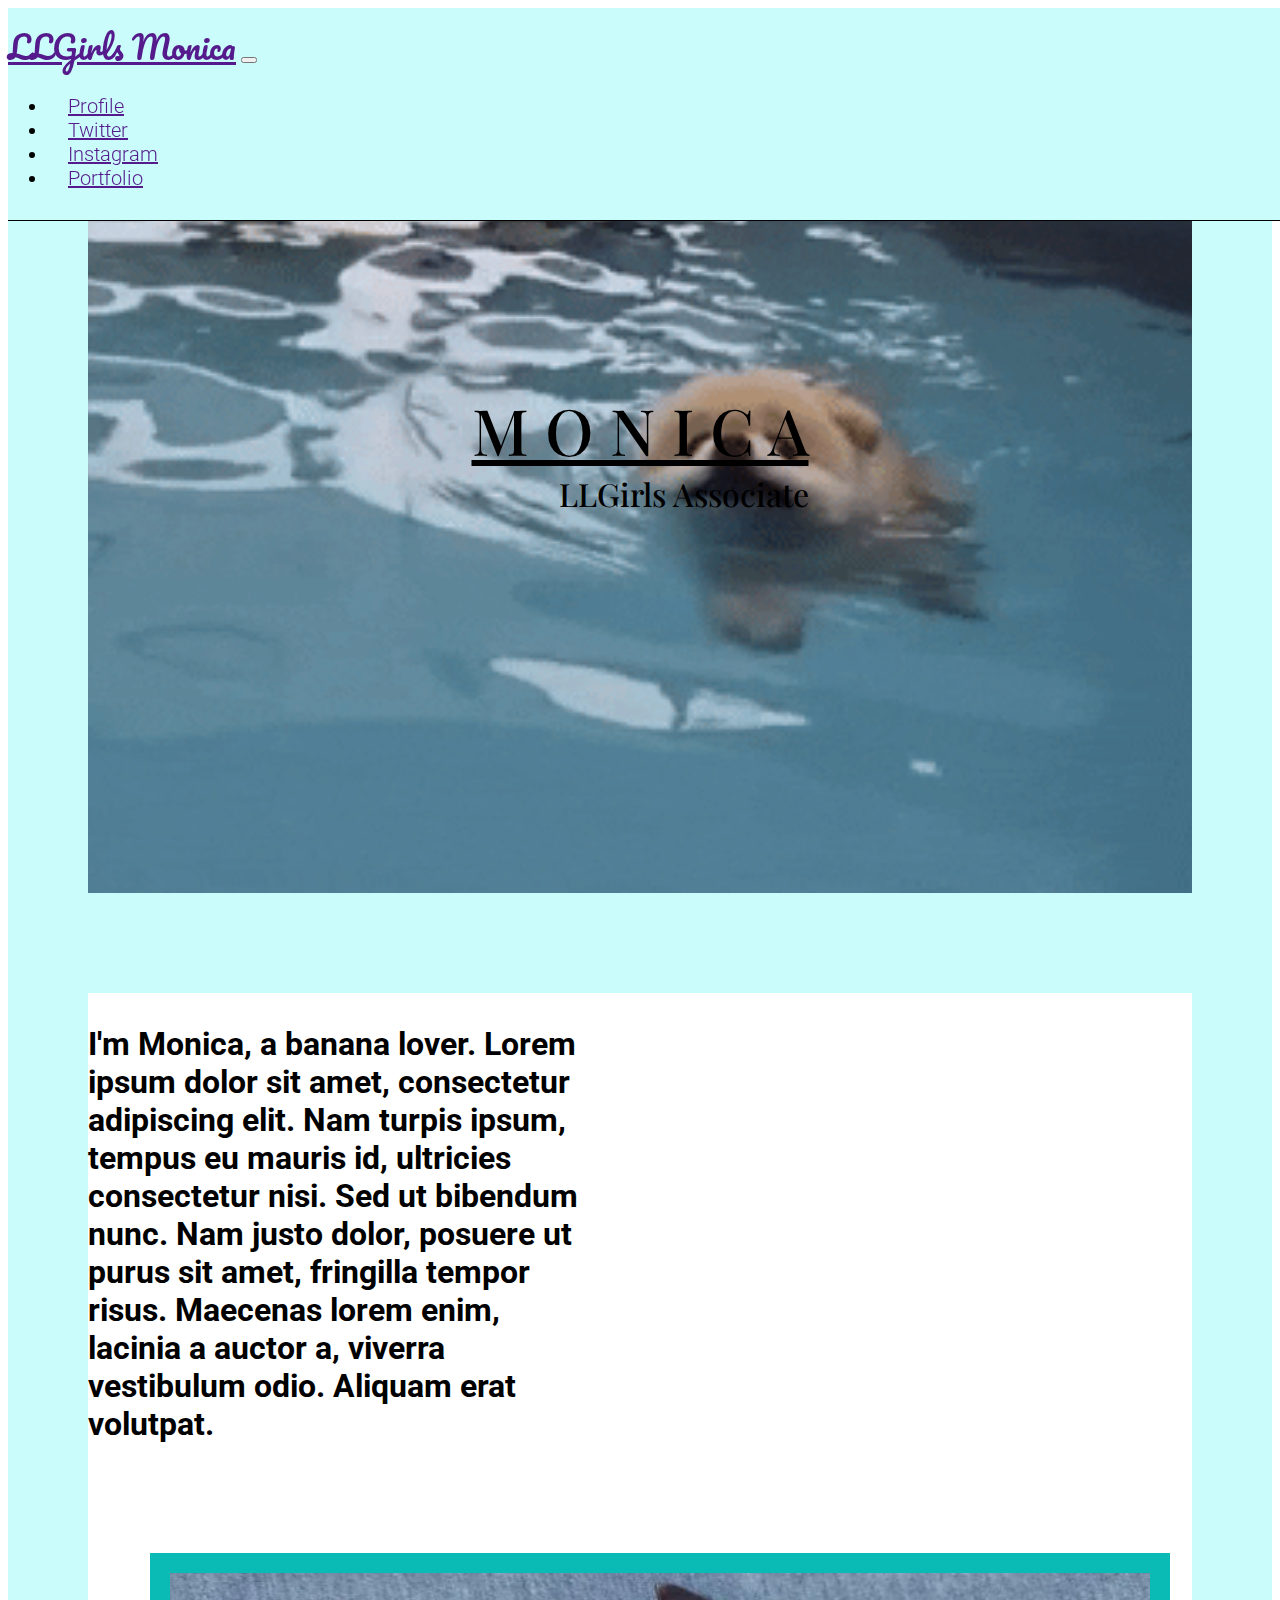
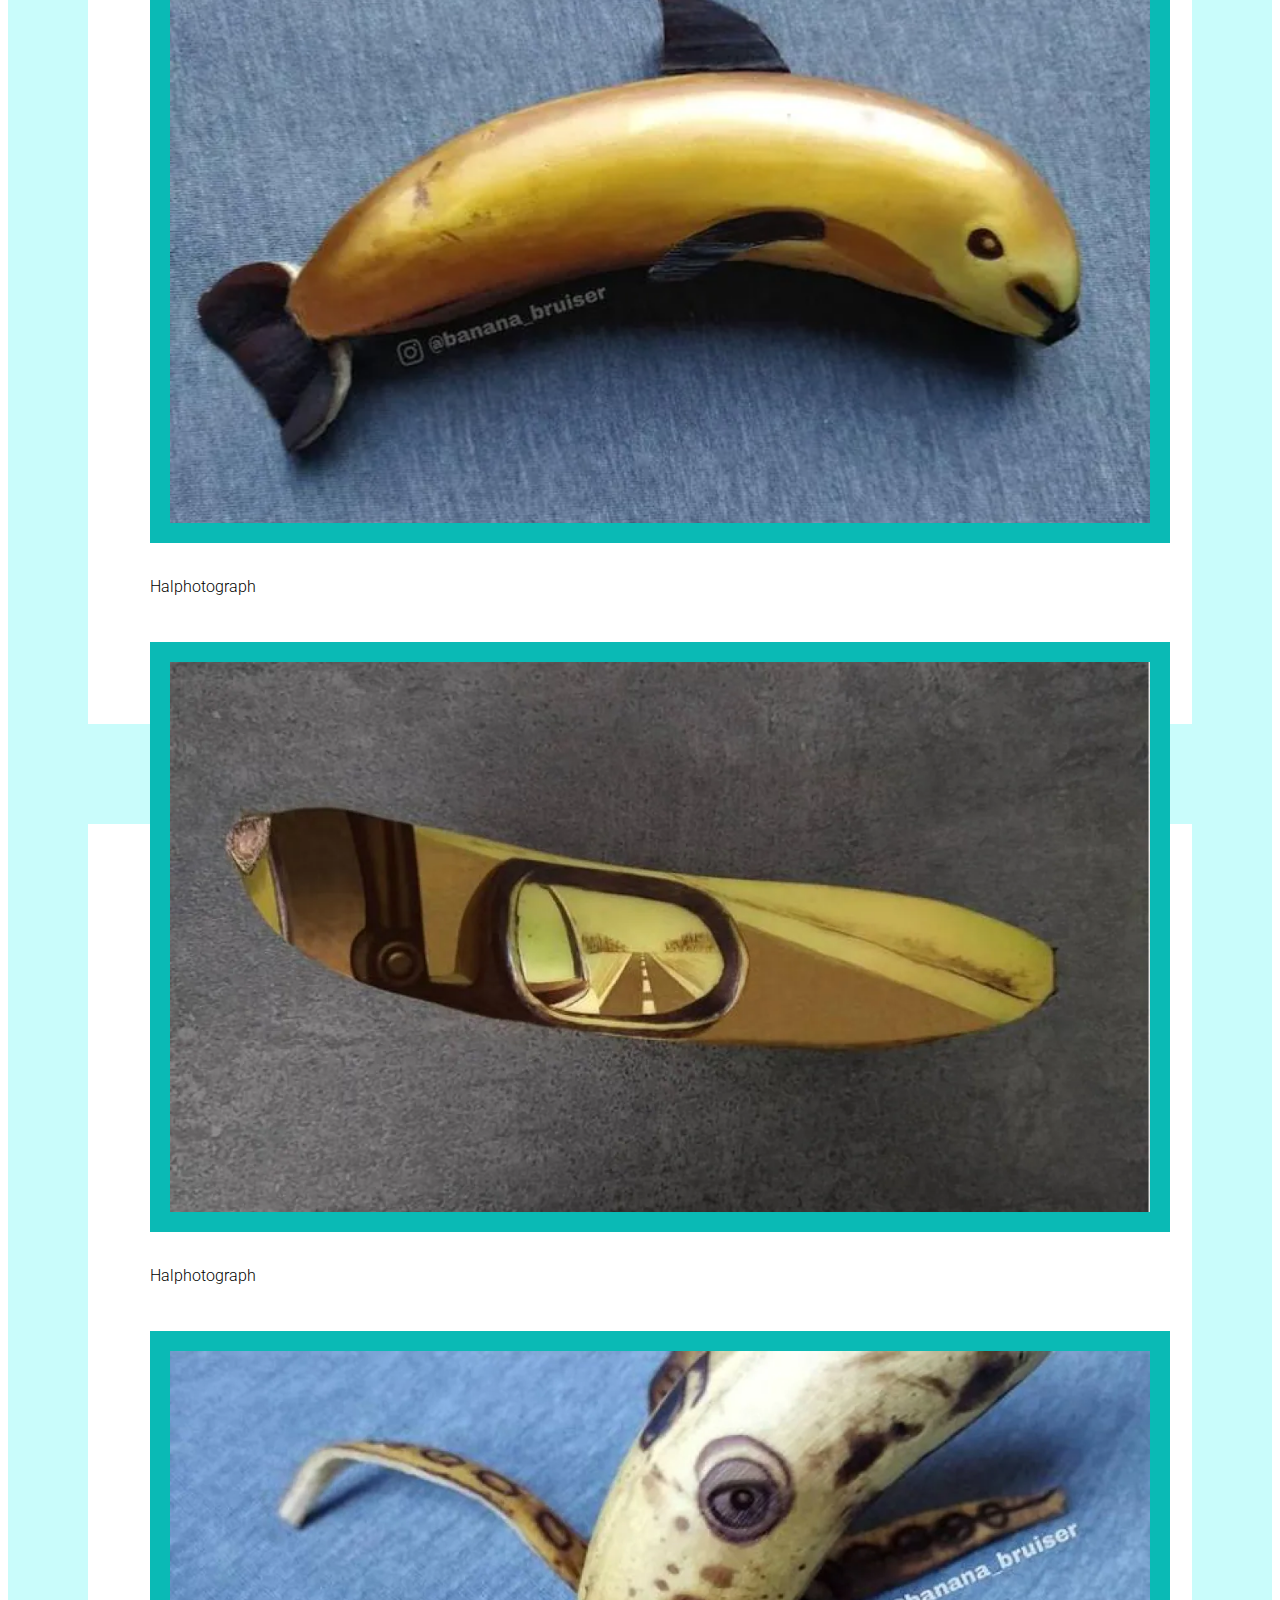
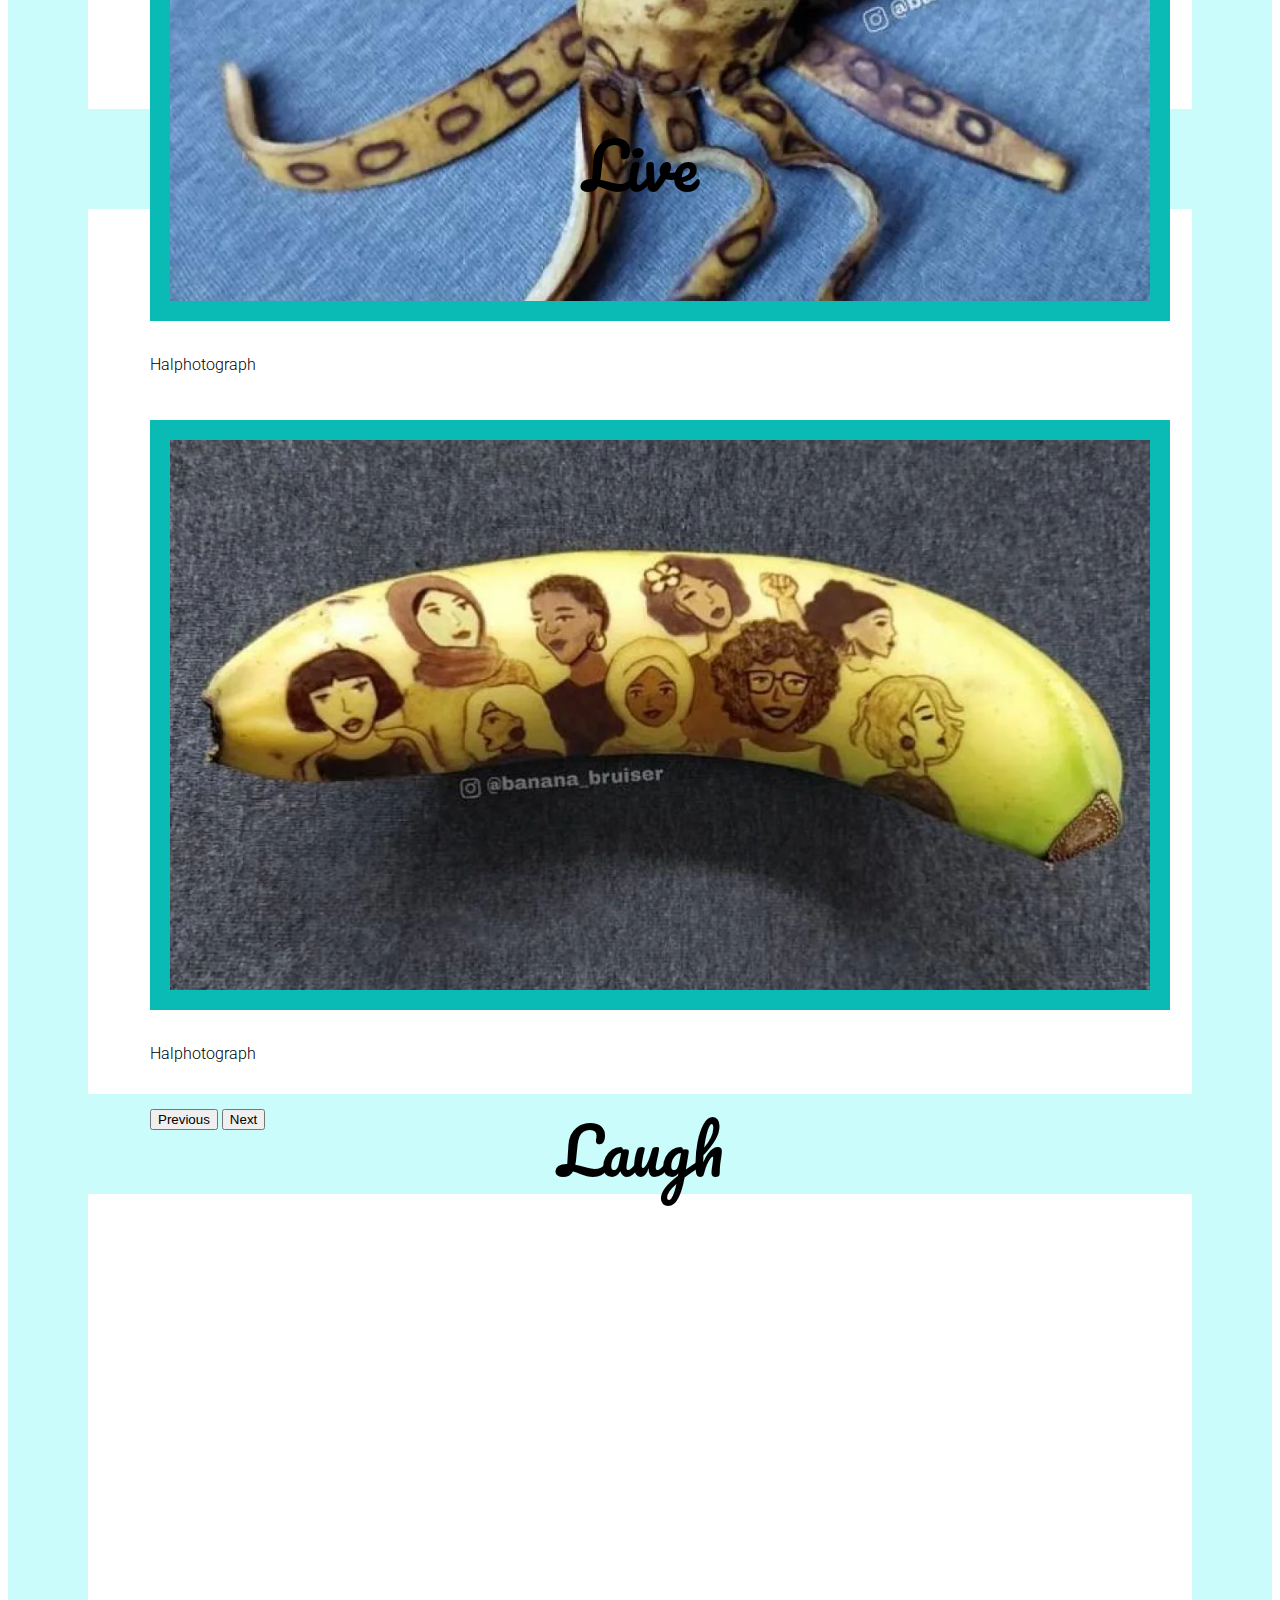
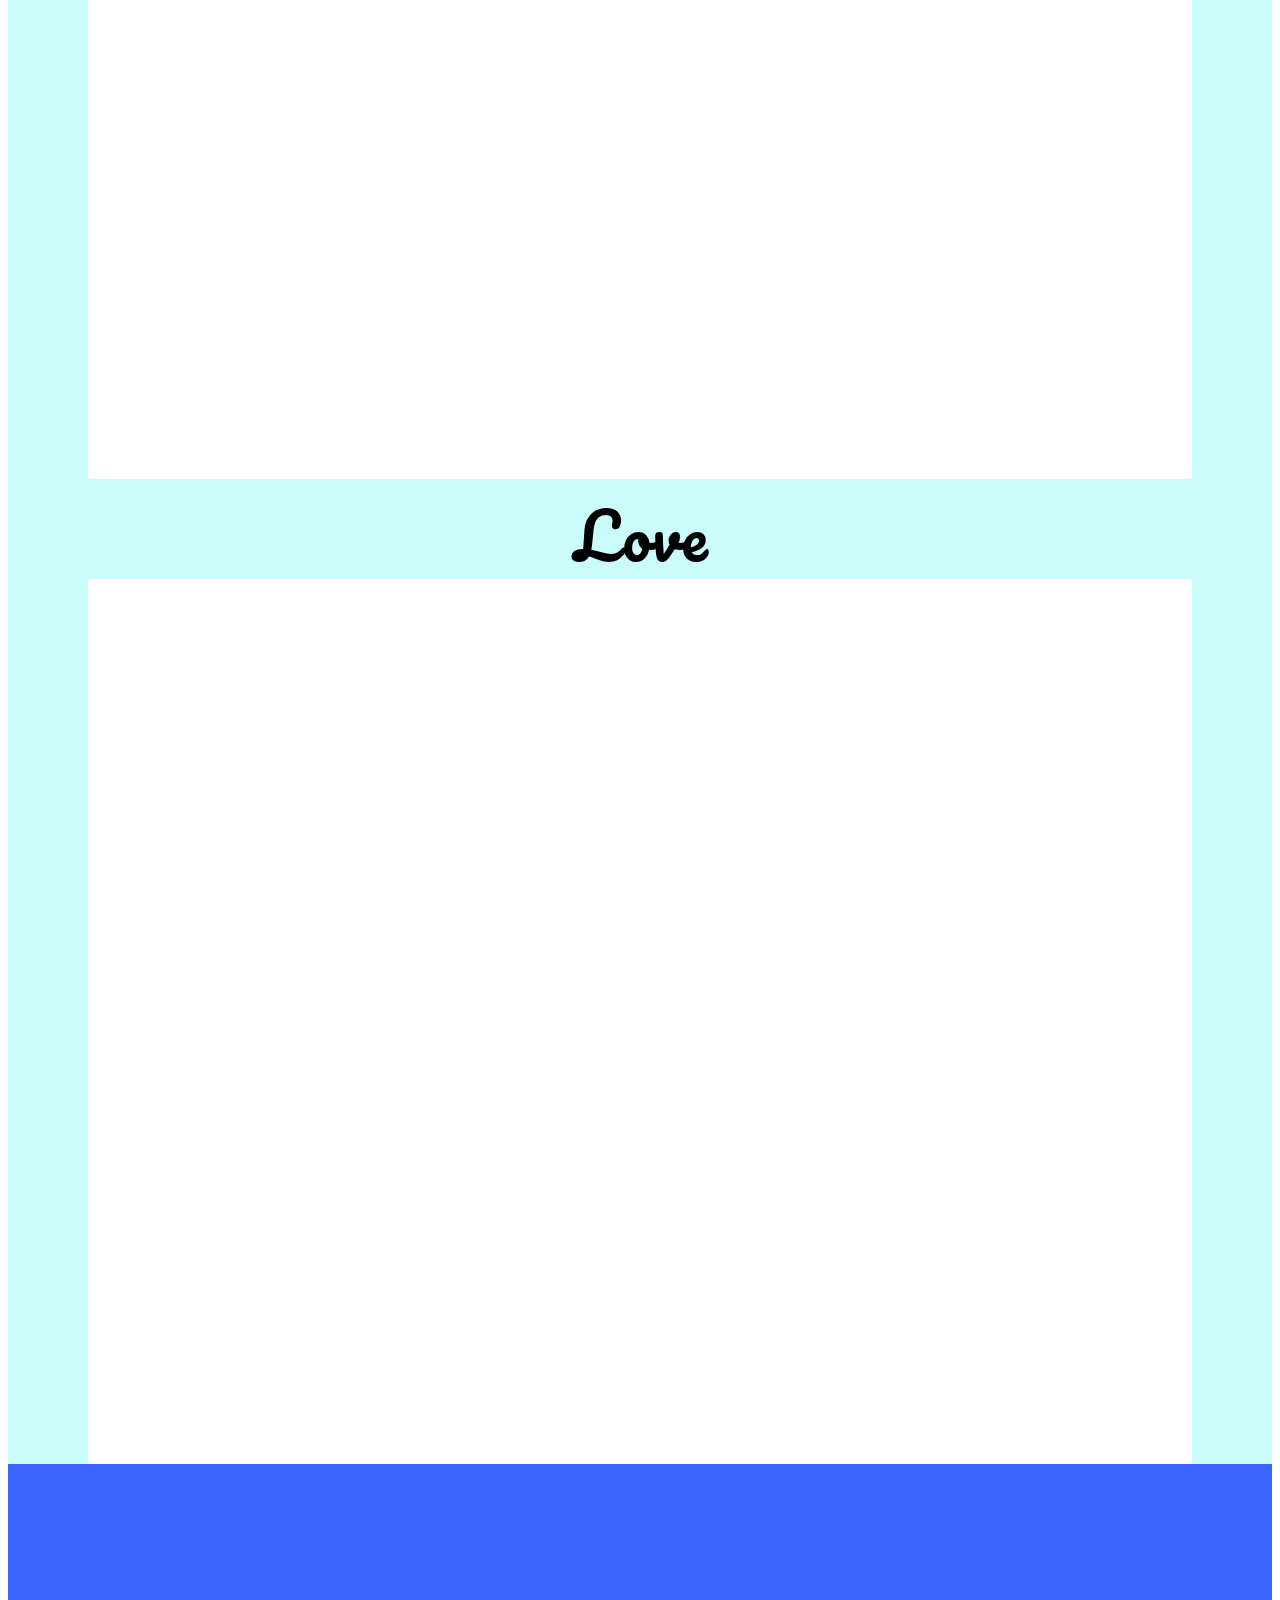
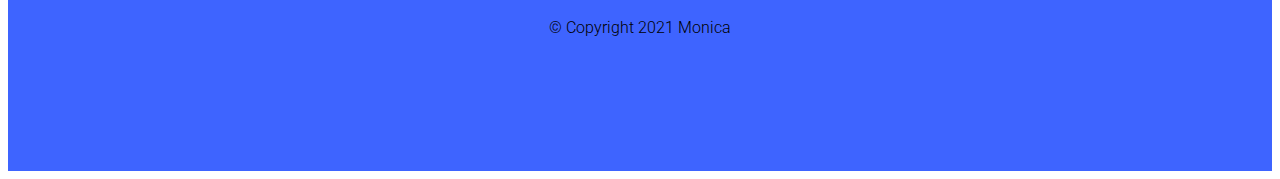
==== index.html @ 7bc74acc "day 3 parallax" ====
<!DOCTYPE html>
<html lang="en" dir="ltr">

<head>
  <meta charset="utf-8">
  <title>LLGirls Monica</title>

  <!-- Bootstrap 5.1 -->
  <link href="https://cdn.jsdelivr.net/npm/bootstrap@5.1.2/dist/css/bootstrap.min.css" rel="stylesheet" integrity="sha384-uWxY/CJNBR+1zjPWmfnSnVxwRheevXITnMqoEIeG1LJrdI0GlVs/9cVSyPYXdcSF" crossorigin="anonymous">
  <script src="https://cdn.jsdelivr.net/npm/bootstrap@5.1.2/dist/js/bootstrap.bundle.min.js" integrity="sha384-kQtW33rZJAHjgefvhyyzcGF3C5TFyBQBA13V1RKPf4uH+bwyzQxZ6CmMZHmNBEfJ" crossorigin="anonymous"></script>

  <!-- Google fonts -->
  <link rel="preconnect" href="https://fonts.googleapis.com">
  <link rel="preconnect" href="https://fonts.gstatic.com" crossorigin>
  <link href="https://fonts.googleapis.com/css2?family=Playfair+Display:wght@500&display=swap" rel="stylesheet">
  <link href="https://fonts.googleapis.com/css2?family=Pacifico&family=Roboto:wght@100;300;500&display=swap" rel="stylesheet">

  <!-- Font Awesome -->
  <link rel="stylesheet" href="https://pro.fontawesome.com/releases/v5.10.0/css/all.css" integrity="sha384-AYmEC3Yw5cVb3ZcuHtOA93w35dYTsvhLPVnYs9eStHfGJvOvKxVfELGroGkvsg+p" crossorigin="anonymous" />

  <!-- stylesheet -->
  <link rel="stylesheet" href="stylesheet/styles.css">
</head>

<body>



  <section id="navbar">
    <nav class="navbar navbar-expand-lg navbar-right navbar-light">
      <div class="container-fluid container-s1">
        <a class="navbar-brand" href="">LLGirls Monica</a>
        <button class="navbar-toggler" type="button" data-bs-toggle="collapse" data-bs-target="#navHam" aria-controls="navHam" aria-expanded="false">
          <span class="navbar-toggler-icon"></span>
        </button>

        <div class="collapse navbar-collapse" id="navHam">
          <ul class="navbar-nav ms-auto">
            <li class="nav-item">
              <a class="nav-link" href="">Profile</a>
            </li>
            <li class="nav-item">
              <a class="nav-link" href="">Twitter</a>
            </li>
            <li class="nav-item">
              <a class="nav-link" href="">Instagram</a>
            </li>
            <li class="nav-item">
              <a class="nav-link" href="">Portfolio</a>
            </li>
          </ul>
        </div>
      </div>
    </nav>
  </section>

  <section class="website-border">



    <section class="" id="title">

      <div class="social-bar">
        <div class="sBar">
          <a href="https://twitter.com/nana_LLGirls"><i class="fab fa-twitter fa-2x"></i></a>
        </div>
        <div class="sBar">
          <a href="https://www.instagram.com/monica_x_7/"><i class="fab fa-instagram fa-2x"></i></a>
        </div>
        <div class="sBar">
          <a href="https://bizllg.easy-myshop.jp/c-item-list?category_id=670&parent_category_id=1025s"><i class="fas fa-shopping-bag fa-2x"></i></a>
        </div>
      </div>

      <div class="parallax-title">
        <div class="container-fluid title-section">
          <div class="title-text">
            <u> M O N I C A</u>
            <div class="title-subtext">
              LLGirls Associate
            </div>
          </div>
        </div>
      </div>

      <div class="section-off">
      </div>



    </section>

    <!-- About Me -->
    <section class="" id="content">
      <div class="mid-section">
        <p class="paragraph-about-me">
          I'm Monica, a banana lover.
          Lorem ipsum dolor sit amet, consectetur adipiscing elit. Nam turpis ipsum, tempus eu mauris id, ultricies consectetur nisi. Sed ut bibendum nunc. Nam justo dolor, posuere ut purus sit amet, fringilla tempor risus. Maecenas lorem enim,
          lacinia a auctor a, viverra vestibulum odio. Aliquam erat volutpat.
        </p>

        <div id="slideshow" class="carousel slide" data-bs-ride="carousel">
          <div class="carousel-inner">
            <div class="carousel-item active" data-bs-interval="3000">
              <img src="images/bananafish.jpg" class="carousel-image" alt="bananafish">
              <div class="image-detail sBar">
                <a href="https://www.instagram.com/halphotograph_/" <p>Halphotograph <i class="fas fa-camera"></i></p></a>
              </div>
            </div>
            <div class="carousel-item" data-bs-interval="3000">
              <img src="images/bananaCar.jpg" class="carousel-image" alt="">
              <div class="image-detail sBar">
                <a href="https://www.instagram.com/halphotograph_/" <p>Halphotograph <i class="fas fa-camera"></i></p></a>
              </div>
            </div>
            <div class="carousel-item" data-bs-interval="3000">
              <img src="images/bananaocto.jpg" class="carousel-image" alt="">
              <div class="image-detail sBar">
                <a href="https://www.instagram.com/halphotograph_/" <p>Halphotograph <i class="fas fa-camera"></i></p></a>
              </div>
            </div>
            <div class="carousel-item" data-bs-interval="3000">
              <img src="images/bananapeople.jpg" class="carousel-image" alt="">
              <div class="image-detail sBar">
                <a href="https://www.instagram.com/halphotograph_/" <p>Halphotograph <i class="fas fa-camera"></i></p></a>
              </div>
            </div>
          </div>

          <button class="carousel-control-prev" type="button" data-bs-target="#slideshow" data-bs-slide="prev">
            <span class="carousel-control-prev-icon" aria-hidden="true"></span>
            <span class="visually-hidden">Previous</span>
          </button>
          <button class="carousel-control-next" type="button" data-bs-target="#slideshow" data-bs-slide="next">
            <span class="carousel-control-next-icon" aria-hidden="true"></span>
            <span class="visually-hidden">Next</span>
        </div>
    </section>

    <!-- parallax modivation section -->

    <div class="section-off">
    </div>
    <div class="parallax-2">
    </div>
    <div class="section-off">
      <div class="parallax-text">
        Live
      </div>
    </div>
    <div class="parallax-3">
    </div>
    <div class="section-off">
      <div class="parallax-text">
        Laugh
      </div>
    </div>
    <div class="parallax-1">
    </div>
    <div class="section-off">
      <div class="parallax-text">
        Love
      </div>
    </div>
    <div class="parallax-4">
    </div>


    <!-- Footer -->

  </section>
  <footer id="footer">
    <div class="sBar">
      <a href="https://twitter.com/nana_LLGirls"><i class="fab fab-footer fa-twitter fa-2x"></i></a>
      <a href="https://www.instagram.com/monica_x_7/"><i class="fab fab-footer fa-instagram fa-2x"></i></a>
      <i class="fas fab-footer fa-envelope fa-2x"></i>
      <p>© Copyright 2021 Monica</p>
    </div>
  </footer>


</body>


</html>
---- stylesheet/styles.css ----
/* container */
.container-s1{
  /* padding: 7% 15%; */
}

/* Social Bar */
.social-bar{
  position: fixed;
  right: 1%;
  top: 30%;
  z-index: 2;
}

.sBar{
  padding: 30px 0;

}

.sBar a{
  text-decoration: none;
  color: inherit;
}

/* complimentaries */
.section-off{
  height: 100px;
  background-color: #C9FCFB;
}


/* title */
body, html{
  font-family: "Roboto";
  font-weight: 300;
}

.website-border{
border-left: 80px solid #C9FCFB;
border-right: 80px solid #C9FCFB;
}


.navbar{
  z-index: 3;
  padding-top: 10px;
  padding-bottom: 10px;
  font-size: 1.25rem;
  background-color: #C9FCFB;
  border-bottom: 1px solid black;
  position: fixed;
  width: 100%;
}

.nav-item{
  padding: 0 20px;
}

.navbar-brand{
  font-family: "Pacifico", cursive;
  font-weight: 400;
  font-size: 2rem;
}

.parallax-title{
  background-image: url("../images/doggo.gif");
  height: 885px;


  background-attachment: fixed;
  background-position: center;
  background-repeat: no-repeat;
  background-size: cover;
}

.title-section{
  height: 885px;
  border-bottom: 10px solid black;
  display: flex;
  justify-content: center;
  align-items: center;
}

.title-text{
  font-family: "Playfair Display", serif;
  font-weight: 500;
  font-size: 4rem;

}

.title-text .title-subtext{
  font-size: 2rem;
  text-align: right;
  border:0;
}


/* Content */
#content{
  padding-bottom: 20%;
  background-color: #fff;
}

.paragraph-about-me{
  font-size: 2rem;
  width: 45%;
  font-weight: bold;
}

@media only screen and (max-width: 1000px){
  .paragraph-about-me{
    font-size: 3rem;
    width: 100%;
    font-weight: bold;
  }

}

#slideshow{
 width: 980px;
 height: 550px;
 margin: auto;
 margin-top: 10%;
}


.carousel-image{
  width: 980px;
  height: 550px;

  object-fit: cover;
  border: 20px solid #0ABAB5;
}


@media only screen and (max-width: 1000px){
  #slideshow{
    width: 100%;
    height: 100%;
   margin: auto;
   margin-top: 10%;
  }

  .carousel-image{
    width: 100%;
    object-fit: cover;
    border: 20px solid #0ABAB5;

  }

}

.image-detail{
  text-align: left;
}

/* parallax-section */
.parallax-1{
  background-image: url("../images/peanut1.jpg");
  min-height: 885px;


  background-attachment: fixed;
  background-position: center;
  background-repeat: no-repeat;
  background-size: cover;
}

.parallax-2{
  background-image: url("../images/peanut2.jpg");
  height: 885px;


  background-attachment: fixed;
  background-position: center;
  background-repeat: no-repeat;
  background-size: cover;
}

.parallax-3{
  background-image: url("../images/peanut3.jpg");
  height: 885px;


  background-attachment: fixed;
  background-position: center;
  background-repeat: no-repeat;
  background-size: cover;
}
.parallax-4{
  background-image: url("../images/peanut4.jpg");
  height: 885px;


  background-attachment: fixed;
  background-position: center;
  background-repeat: no-repeat;
  background-size: cover;
}
.parallax-text{
  font-family: "Pacifico", cursive;
  font-weight: 400;
  font-size: 4rem;
  text-align: center;
}



#footer{
  padding: 7% 15%;
  background-color: #3E64FF;
  text-align: center;
}
.fab-footer{
  padding: 0 10px;
}
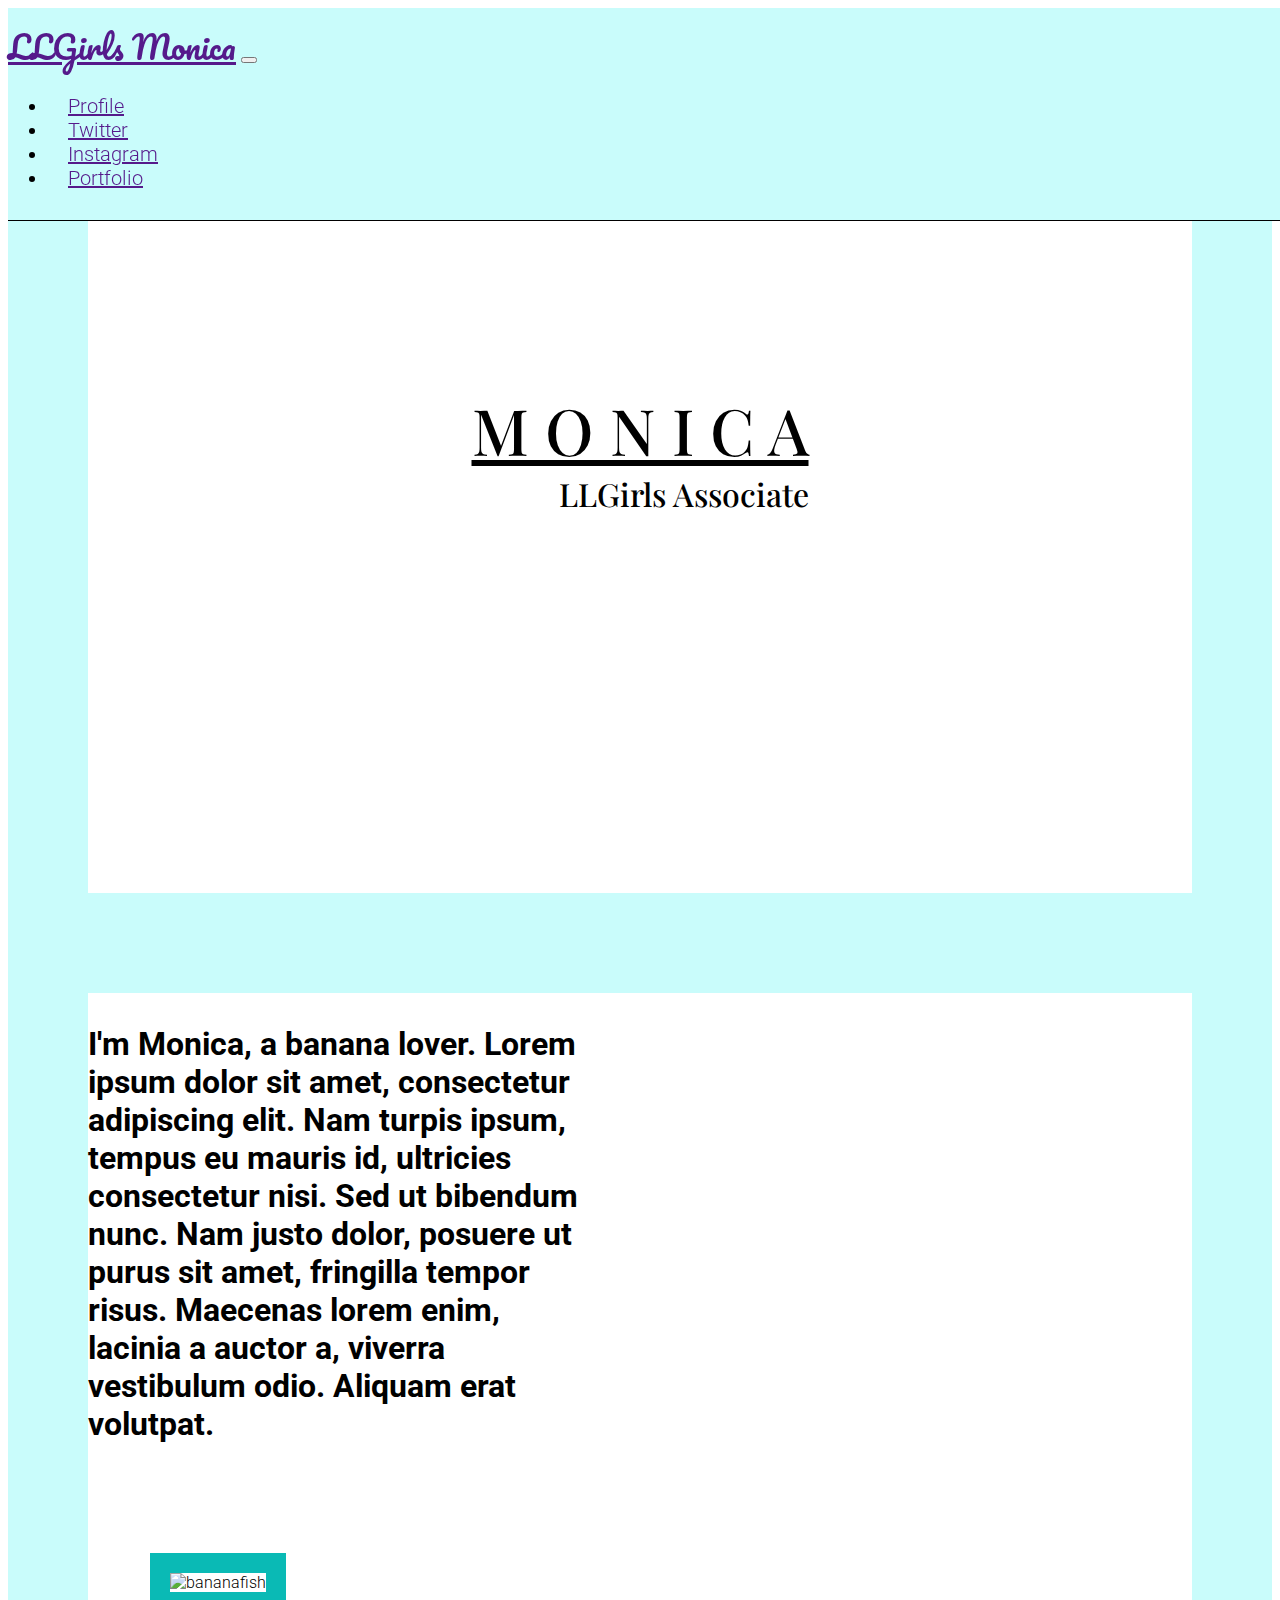
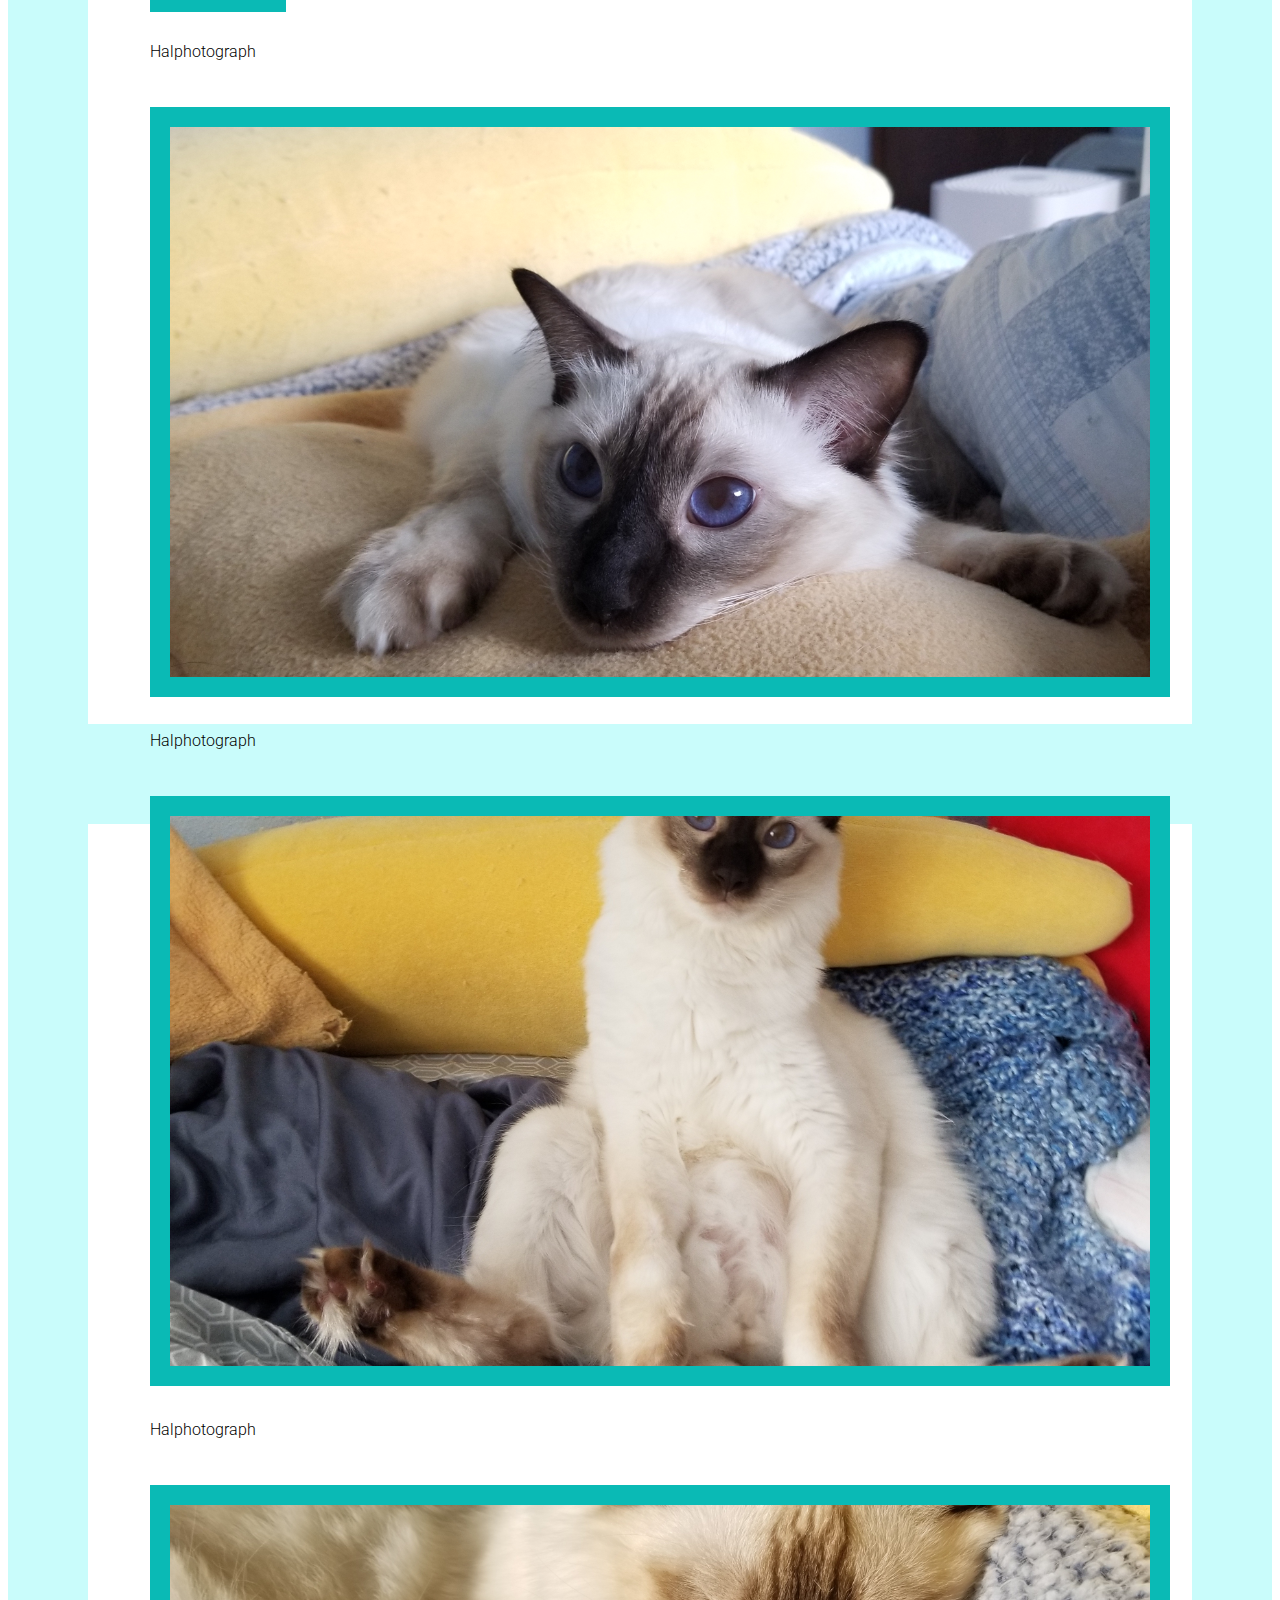
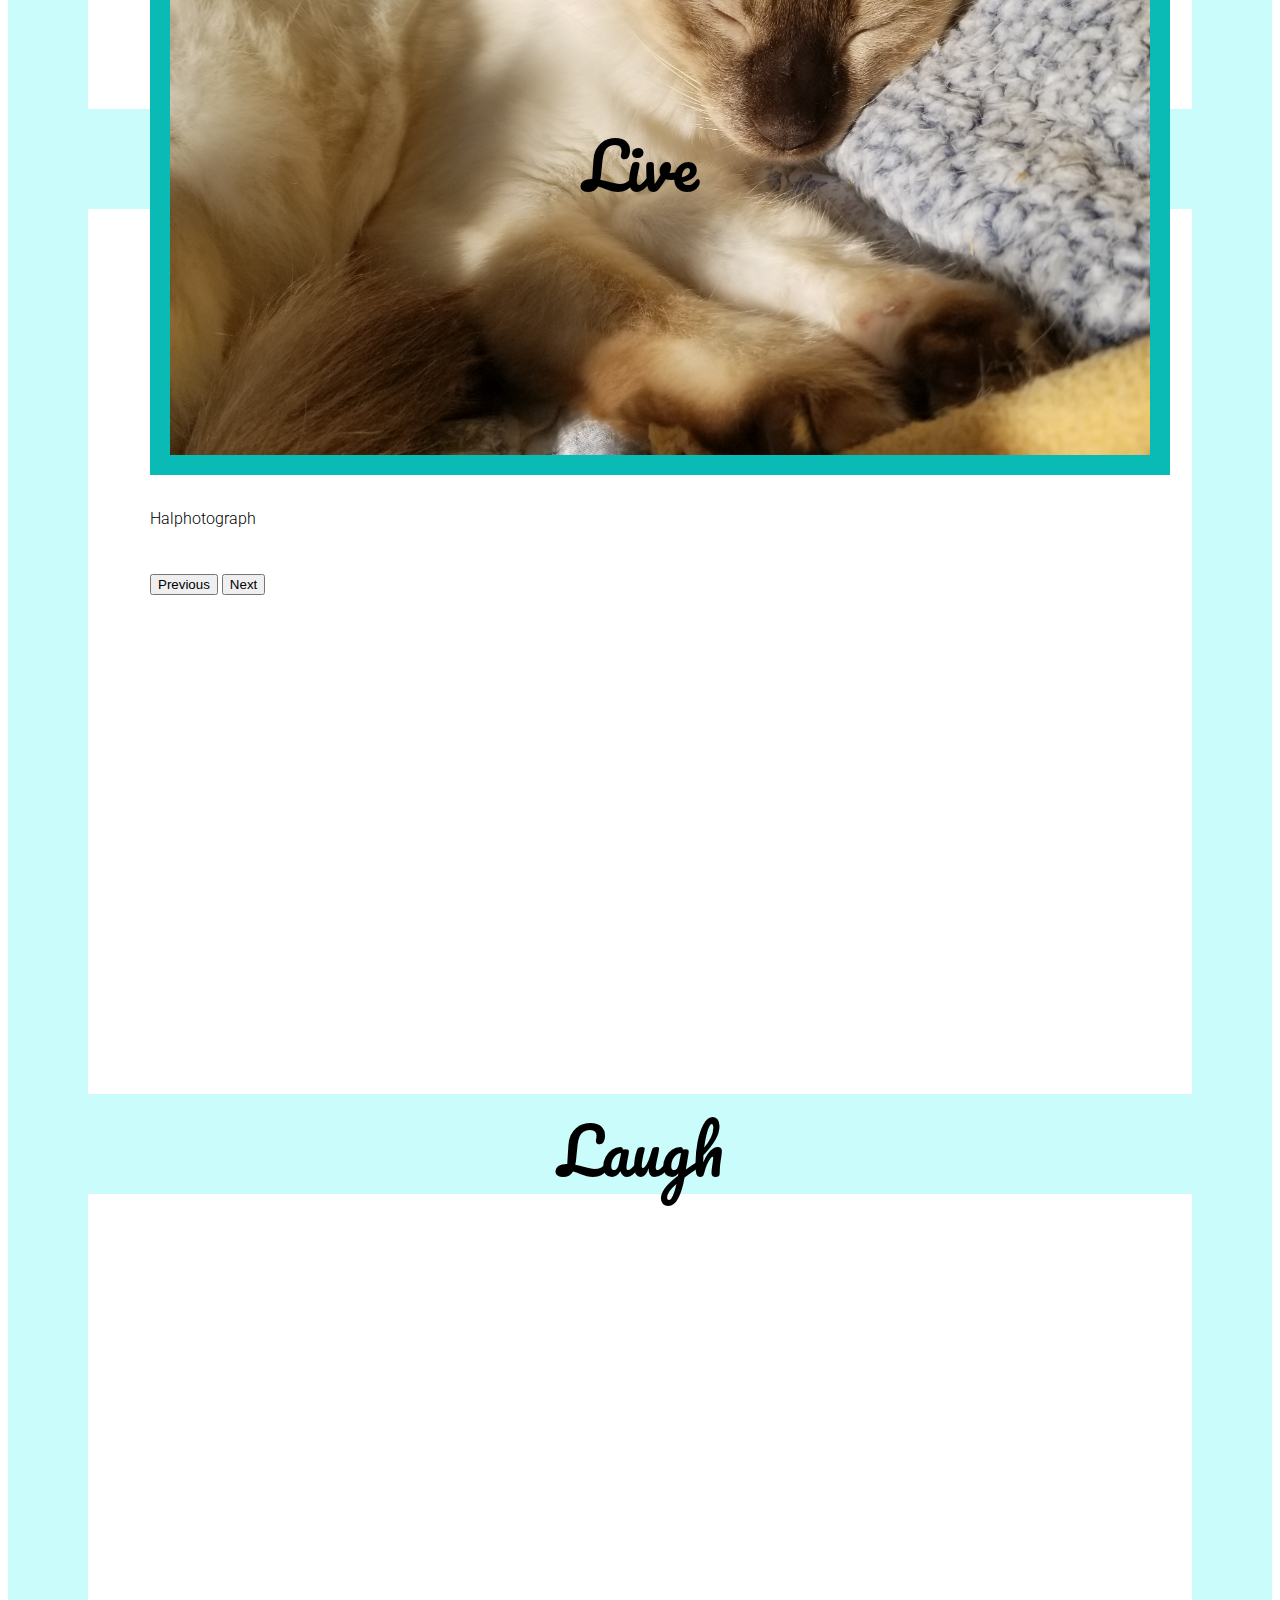
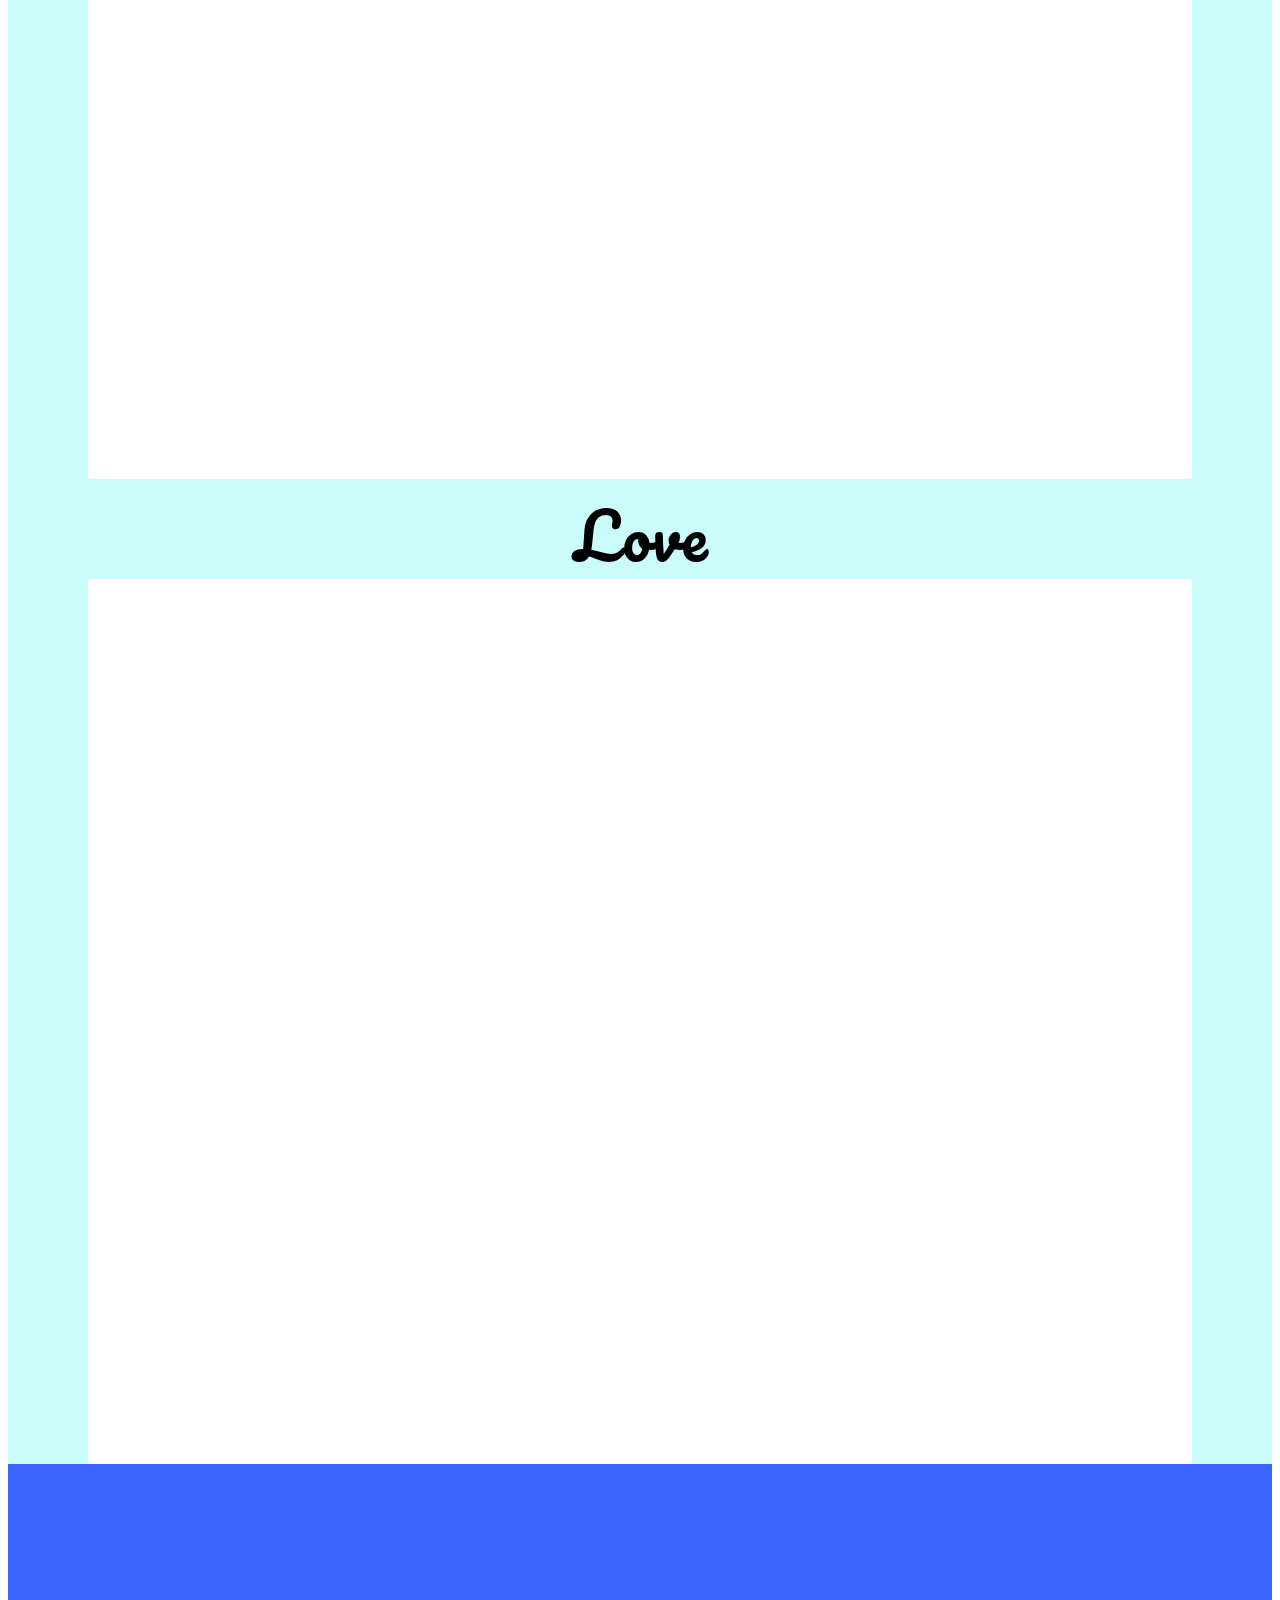
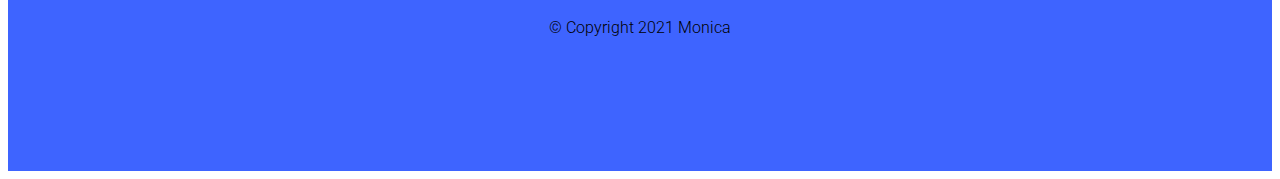
==== commit 4eb14700: "updated pictures into theo" ====
--- a/index.html
+++ b/index.html
@@ -102,25 +102,25 @@
         <div id="slideshow" class="carousel slide" data-bs-ride="carousel">
           <div class="carousel-inner">
             <div class="carousel-item active" data-bs-interval="3000">
-              <img src="images/bananafish.jpg" class="carousel-image" alt="bananafish">
+              <img src="images/theo1.jpg" class="carousel-image" alt="bananafish">
               <div class="image-detail sBar">
                 <a href="https://www.instagram.com/halphotograph_/" <p>Halphotograph <i class="fas fa-camera"></i></p></a>
               </div>
             </div>
             <div class="carousel-item" data-bs-interval="3000">
-              <img src="images/bananaCar.jpg" class="carousel-image" alt="">
+              <img src="images/theo2.jpg" class="carousel-image" alt="">
               <div class="image-detail sBar">
                 <a href="https://www.instagram.com/halphotograph_/" <p>Halphotograph <i class="fas fa-camera"></i></p></a>
               </div>
             </div>
             <div class="carousel-item" data-bs-interval="3000">
-              <img src="images/bananaocto.jpg" class="carousel-image" alt="">
+              <img src="images/theo3.jpg" class="carousel-image" alt="">
               <div class="image-detail sBar">
                 <a href="https://www.instagram.com/halphotograph_/" <p>Halphotograph <i class="fas fa-camera"></i></p></a>
               </div>
             </div>
             <div class="carousel-item" data-bs-interval="3000">
-              <img src="images/bananapeople.jpg" class="carousel-image" alt="">
+              <img src="images/theo4.jpg" class="carousel-image" alt="">
               <div class="image-detail sBar">
                 <a href="https://www.instagram.com/halphotograph_/" <p>Halphotograph <i class="fas fa-camera"></i></p></a>
               </div>
--- a/stylesheet/styles.css
+++ b/stylesheet/styles.css
@@ -62,7 +62,7 @@
 }
 
 .parallax-title{
-  background-image: url("../images/doggo.gif");
+  background-image: url("../images/theogif2.gif");
   height: 885px;
 
 
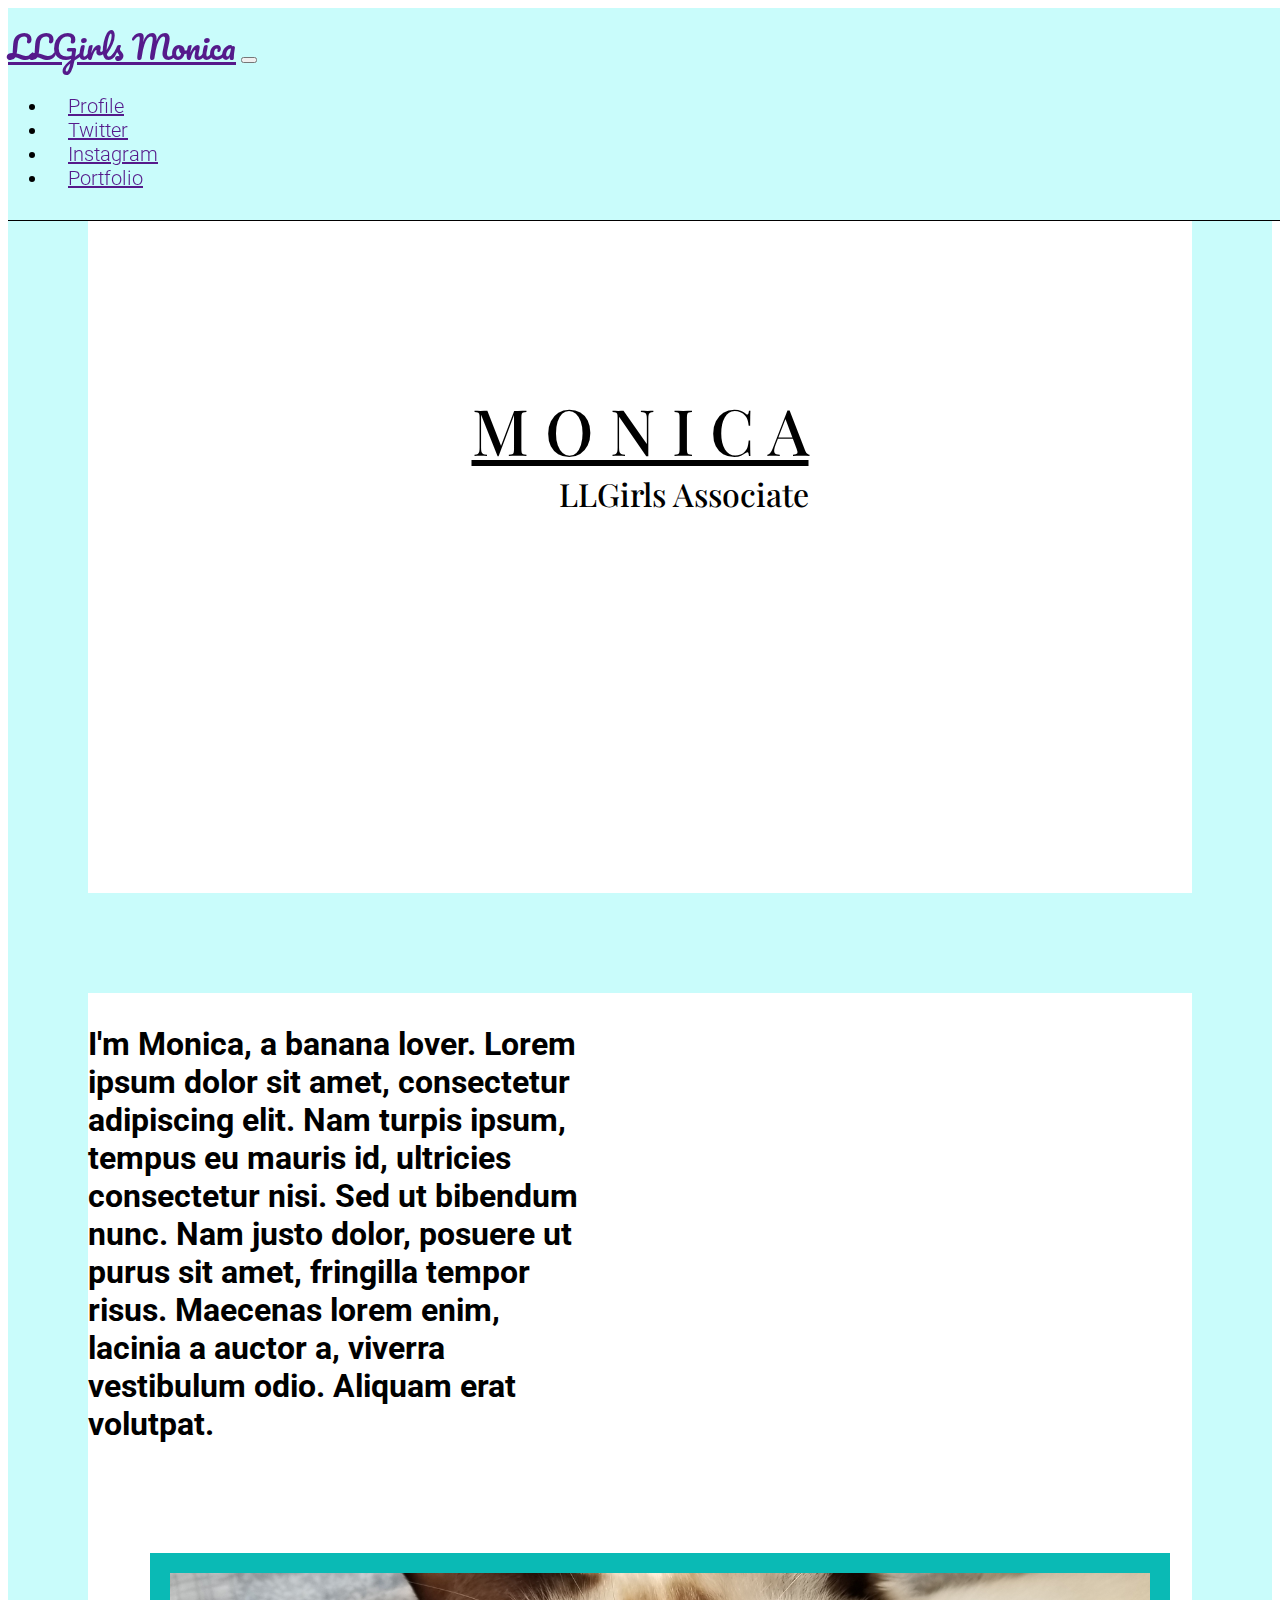
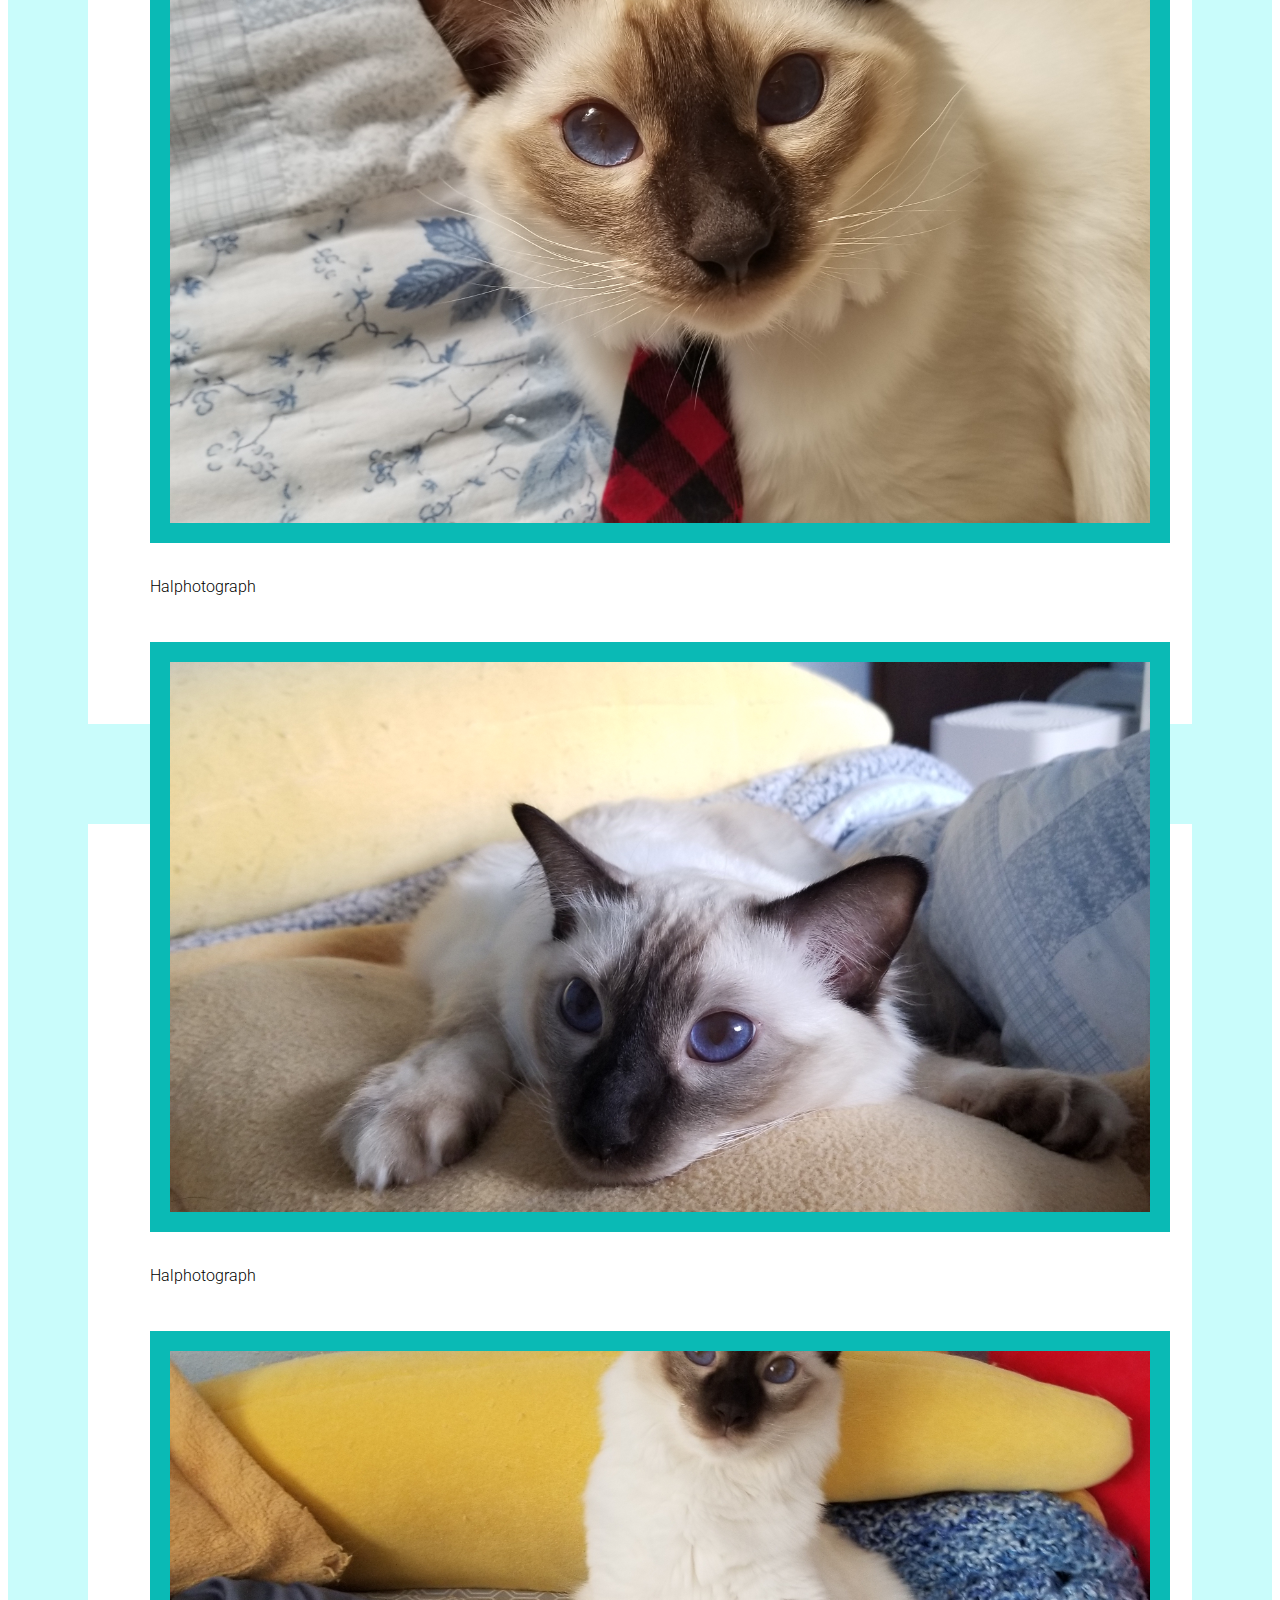
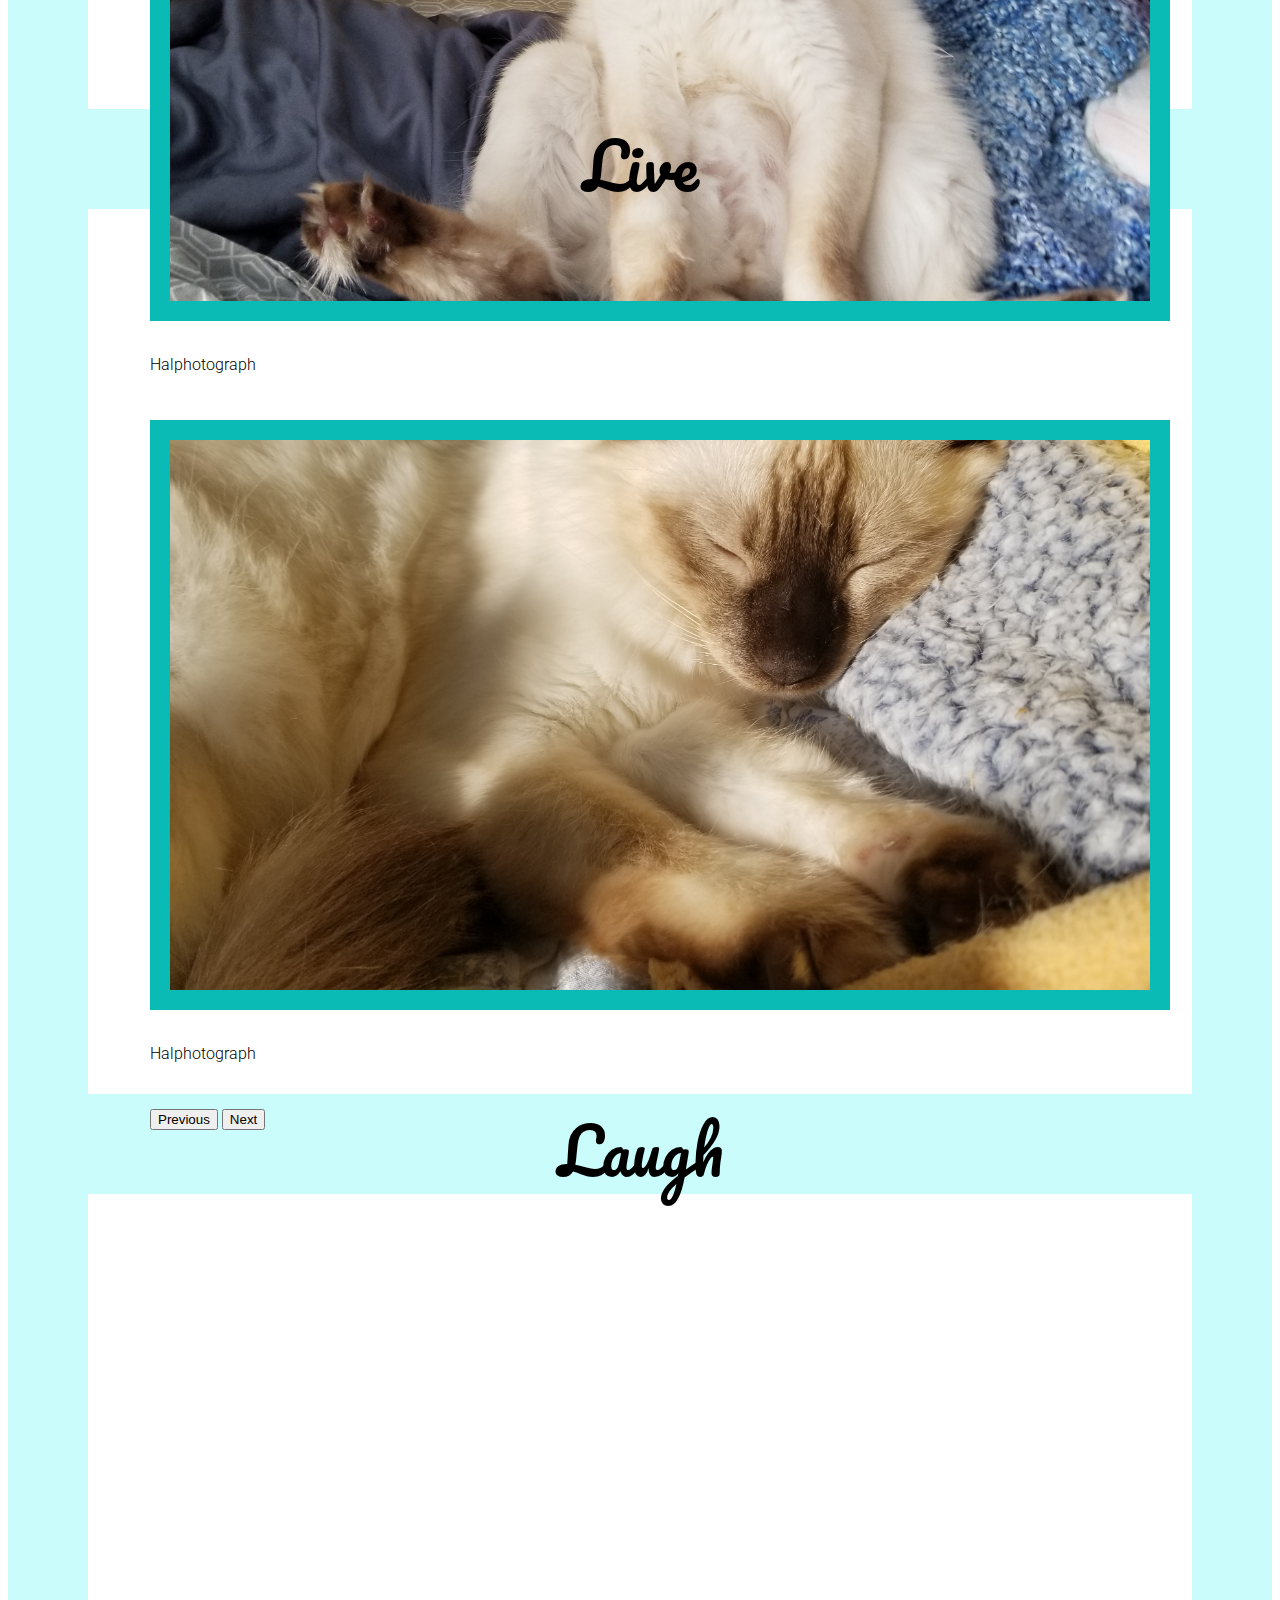
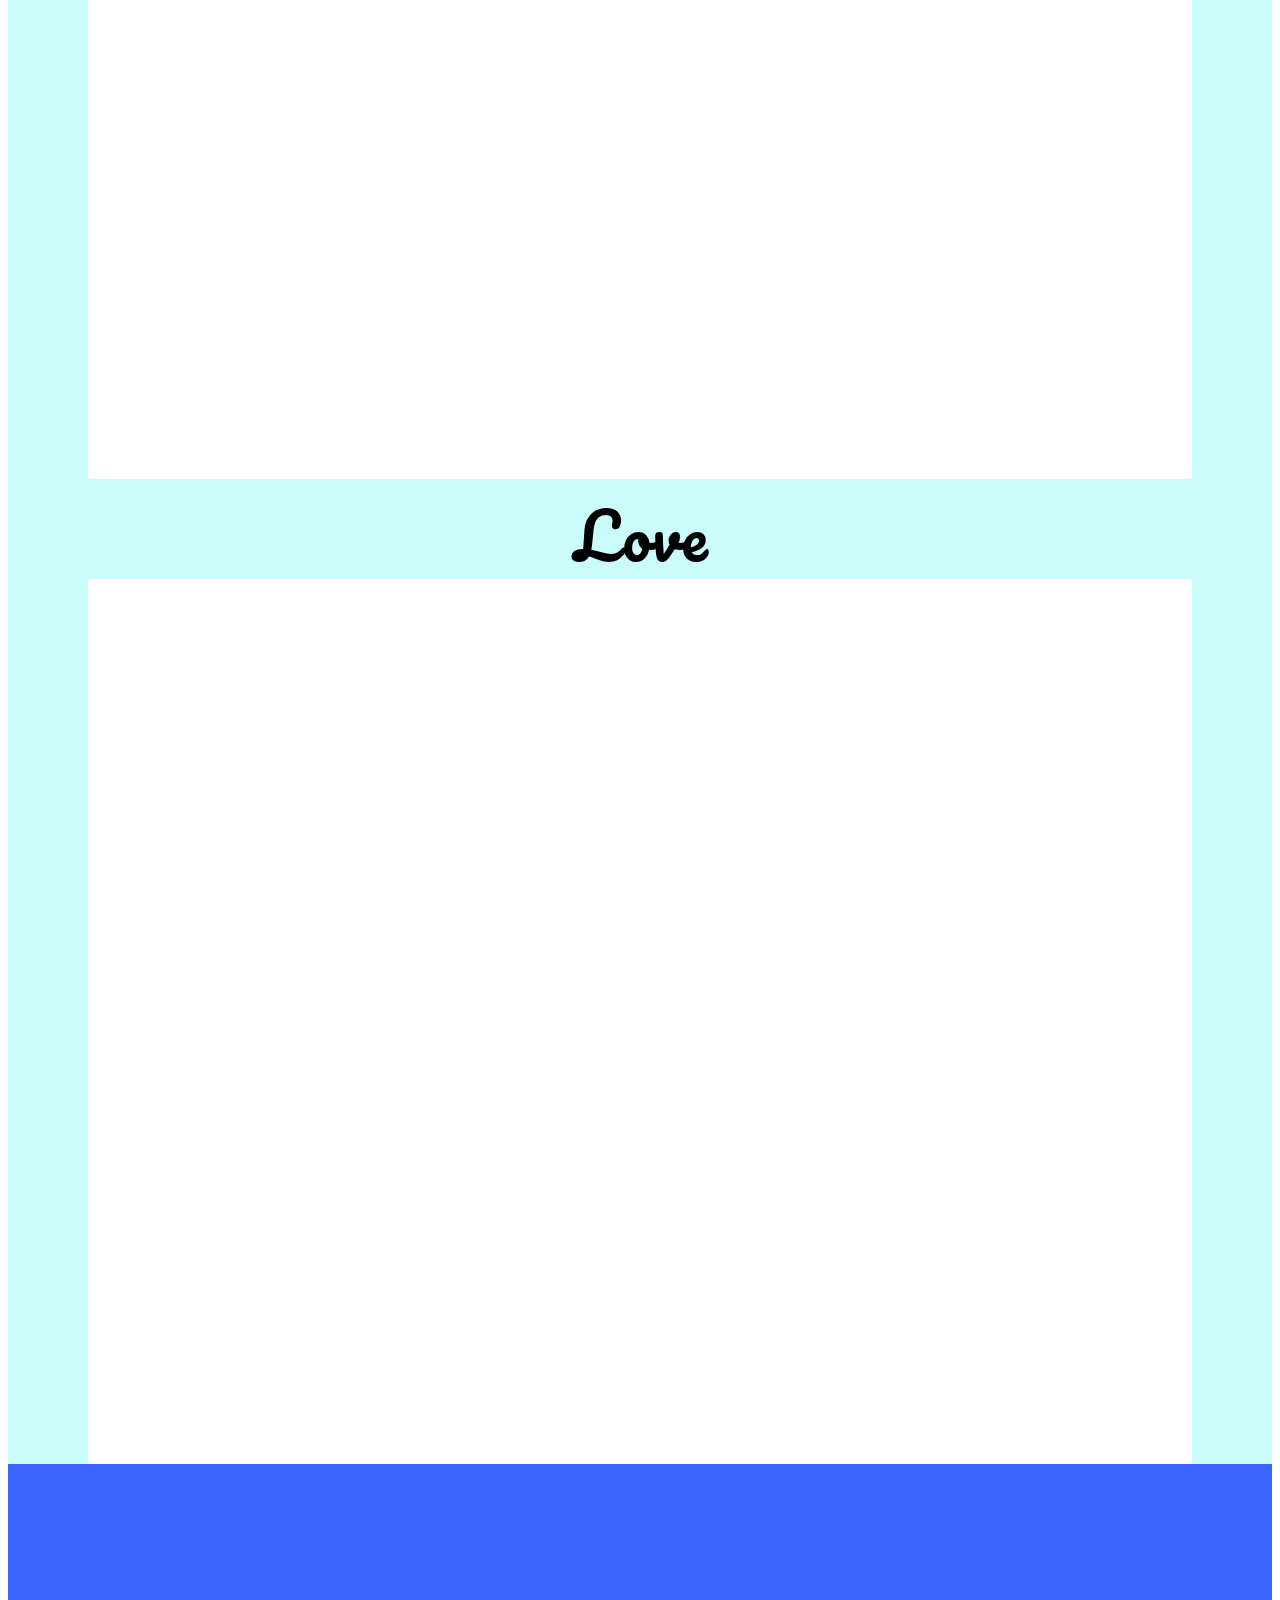
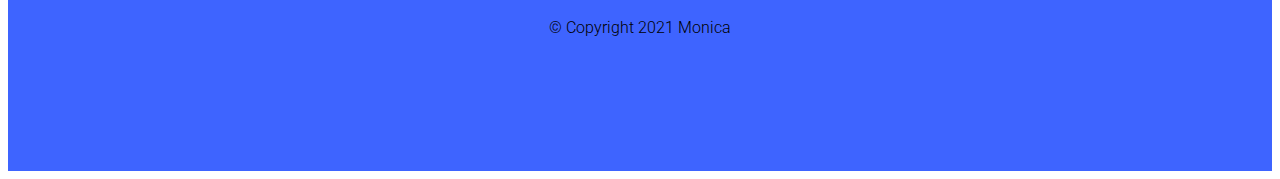
==== commit 47c76ef4: "fixed pictures" ====
--- a/index.html
+++ b/index.html
@@ -102,7 +102,7 @@
         <div id="slideshow" class="carousel slide" data-bs-ride="carousel">
           <div class="carousel-inner">
             <div class="carousel-item active" data-bs-interval="3000">
-              <img src="images/theo1.jpg" class="carousel-image" alt="bananafish">
+              <img src="images/theo.jpg" class="carousel-image" alt="bananafish">
               <div class="image-detail sBar">
                 <a href="https://www.instagram.com/halphotograph_/" <p>Halphotograph <i class="fas fa-camera"></i></p></a>
               </div>
--- a/stylesheet/styles.css
+++ b/stylesheet/styles.css
@@ -62,7 +62,7 @@
 }
 
 .parallax-title{
-  background-image: url("../images/theogif2.gif");
+  background-image: url("../images/theogif.gif");
   height: 885px;
 
 
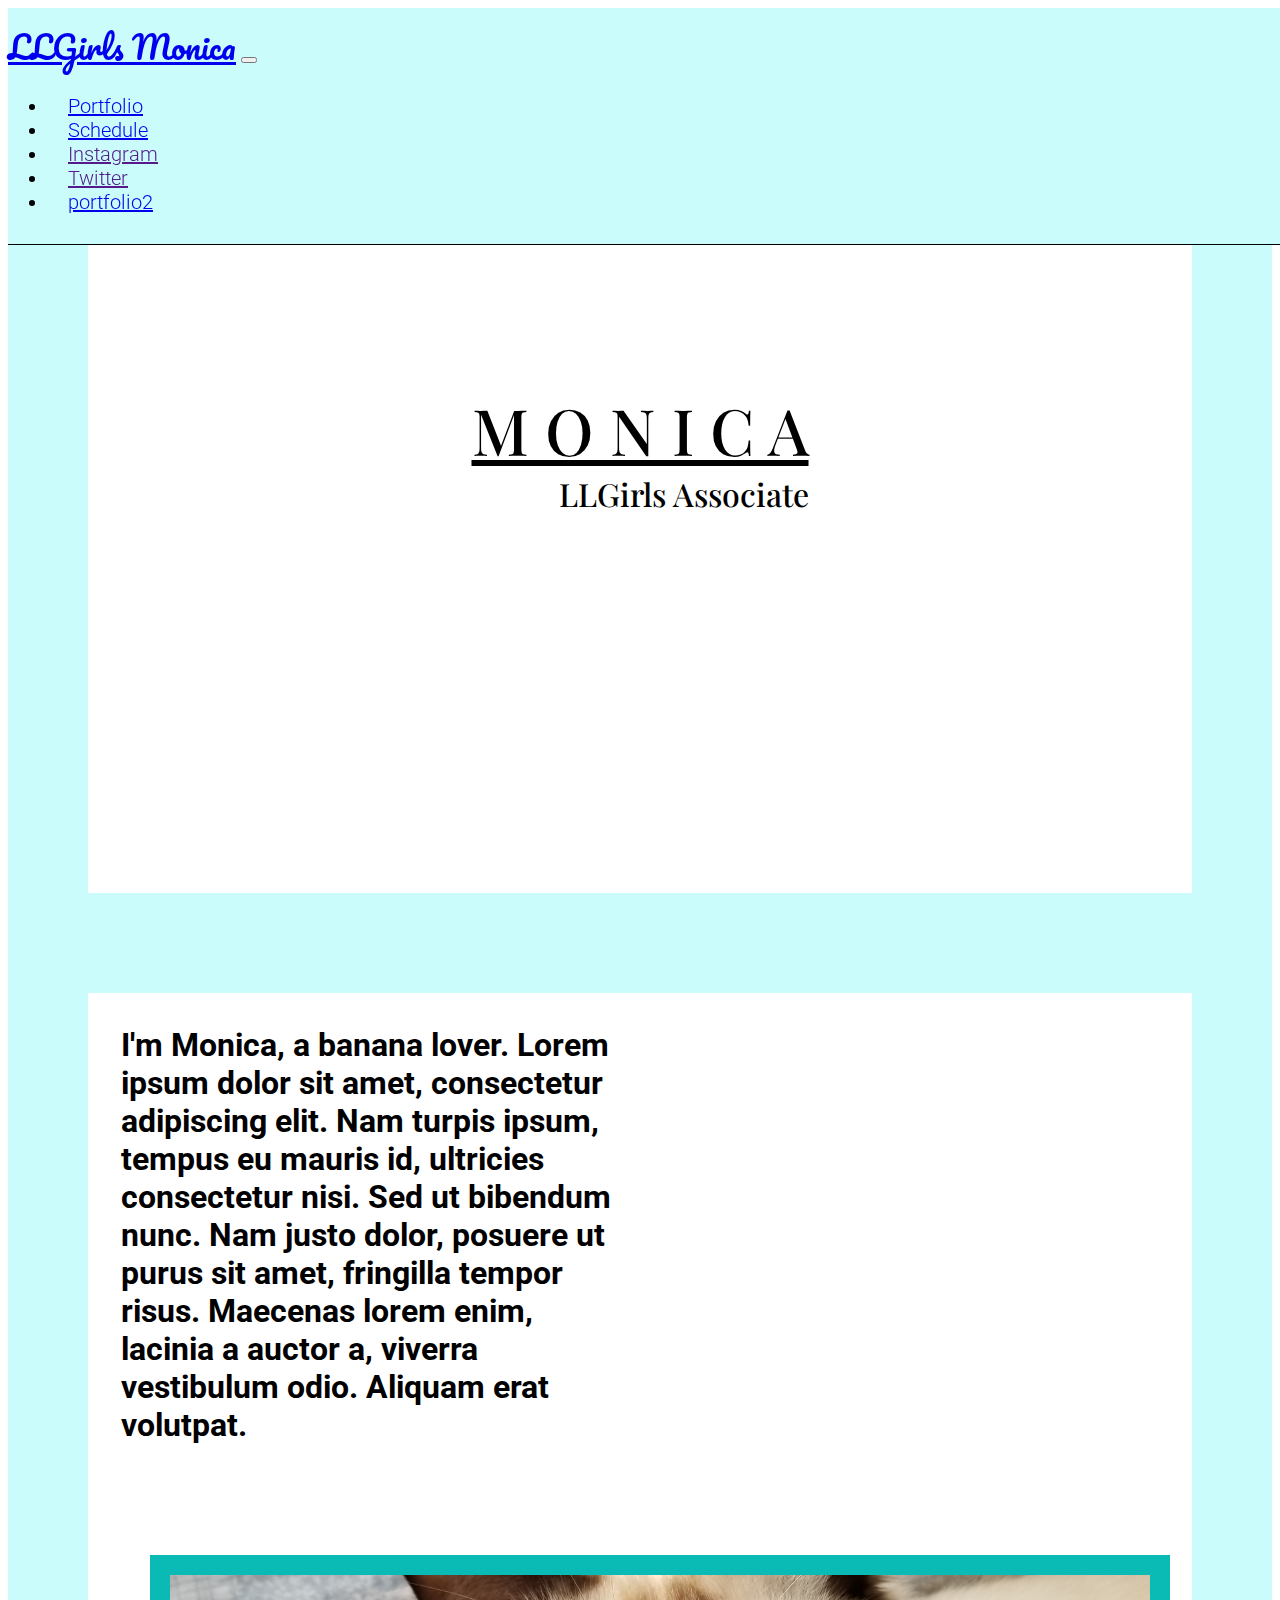
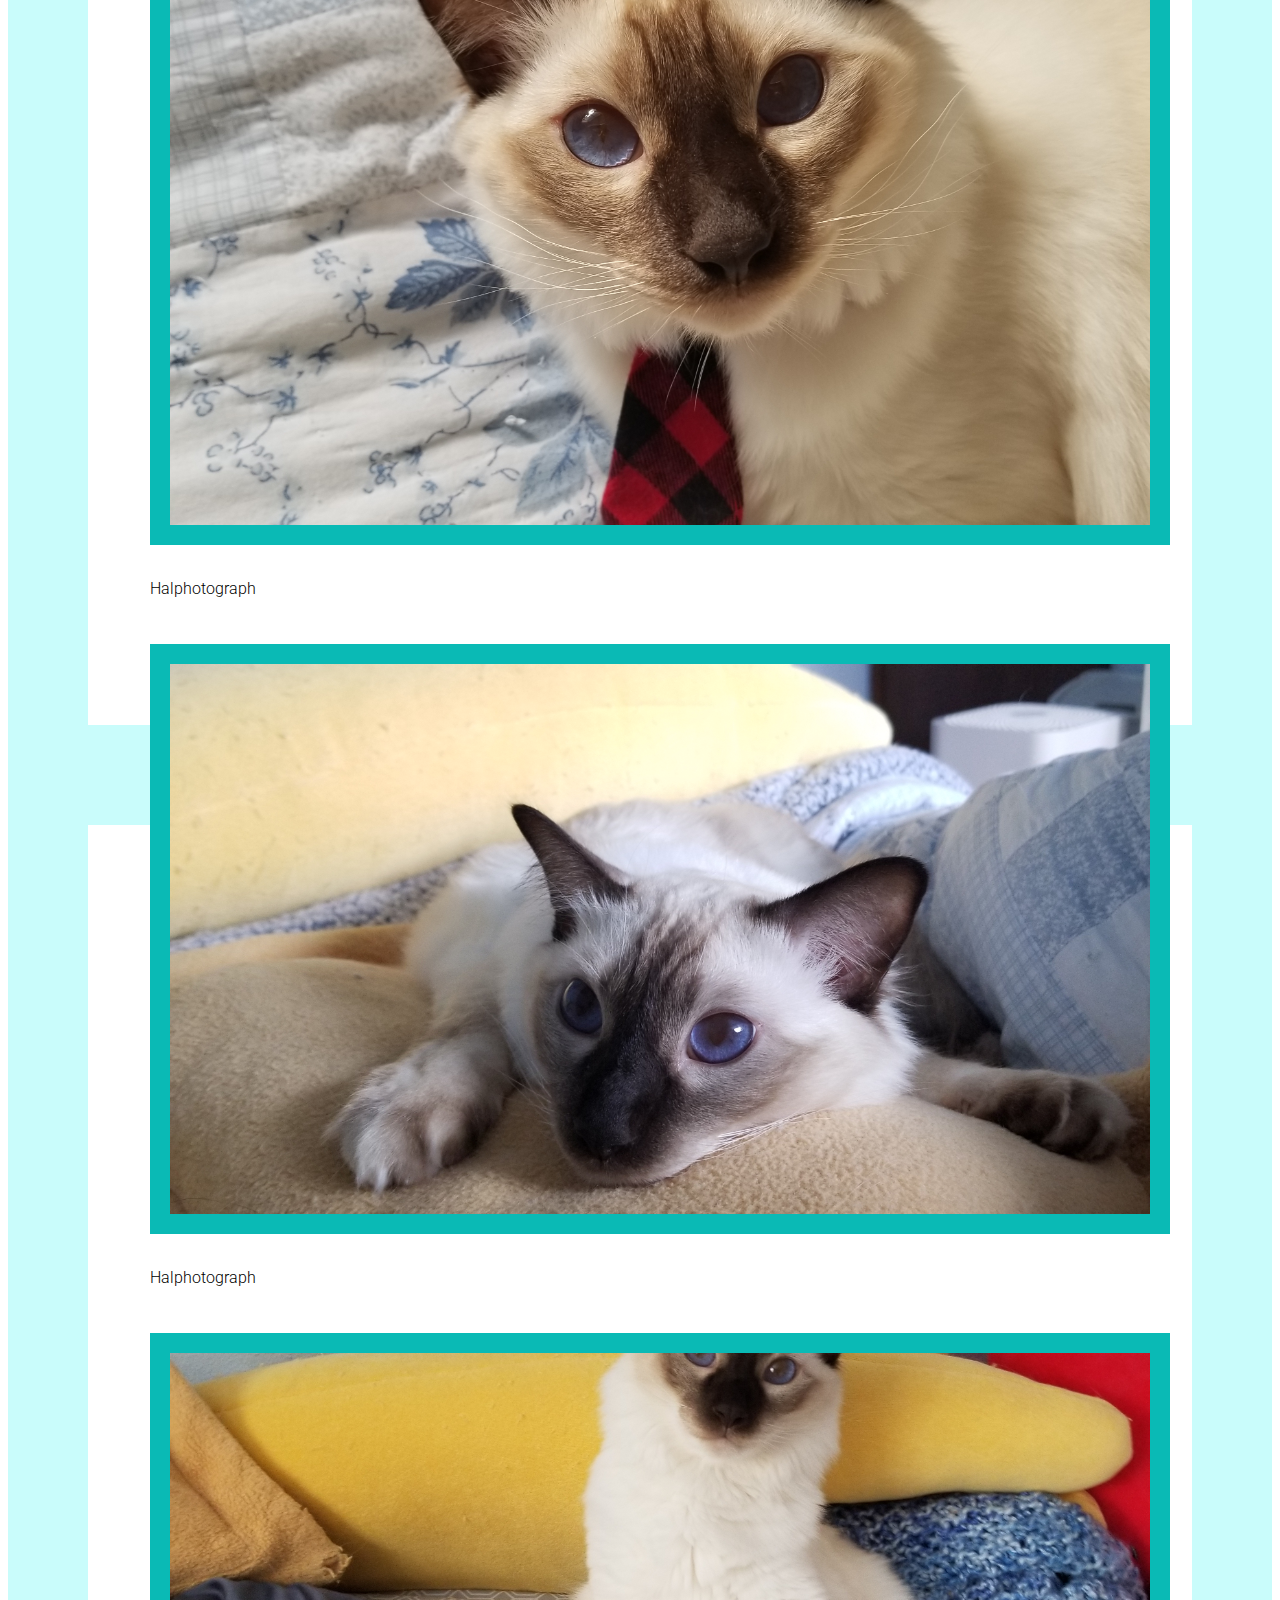
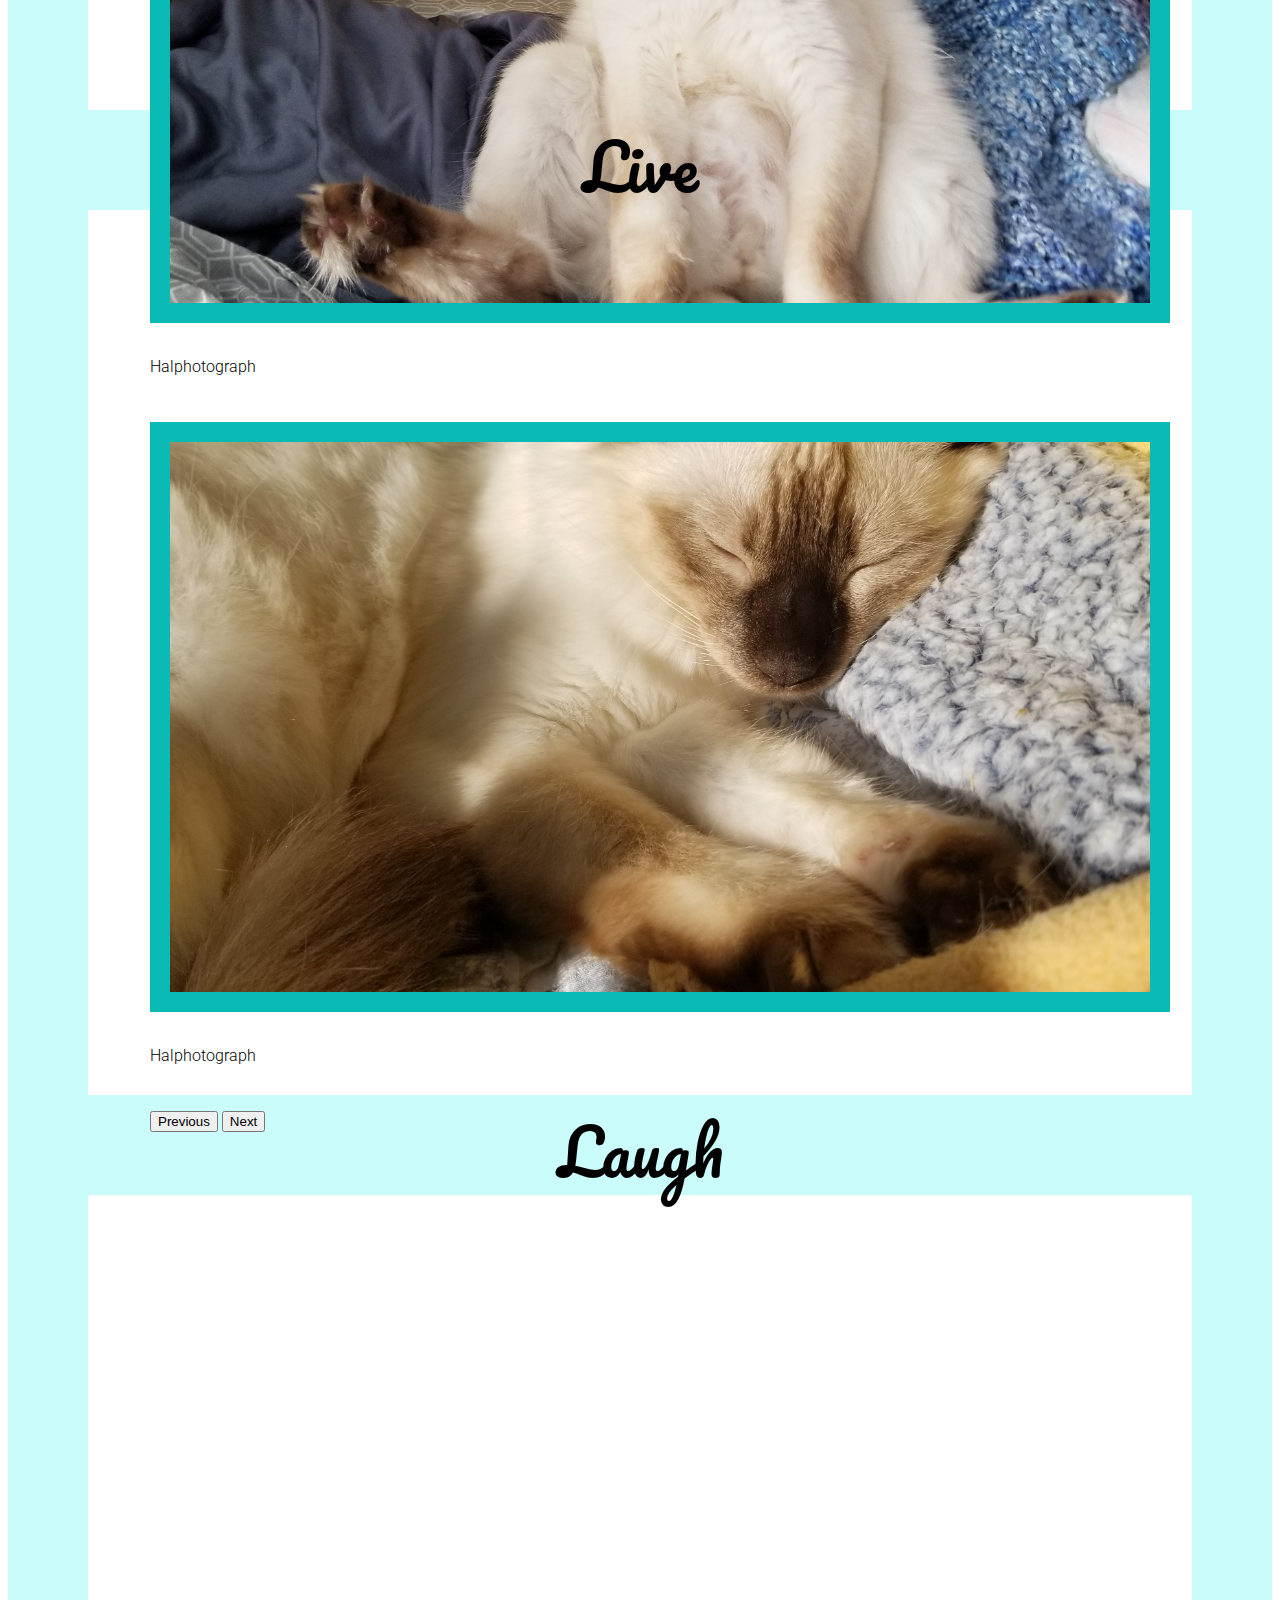
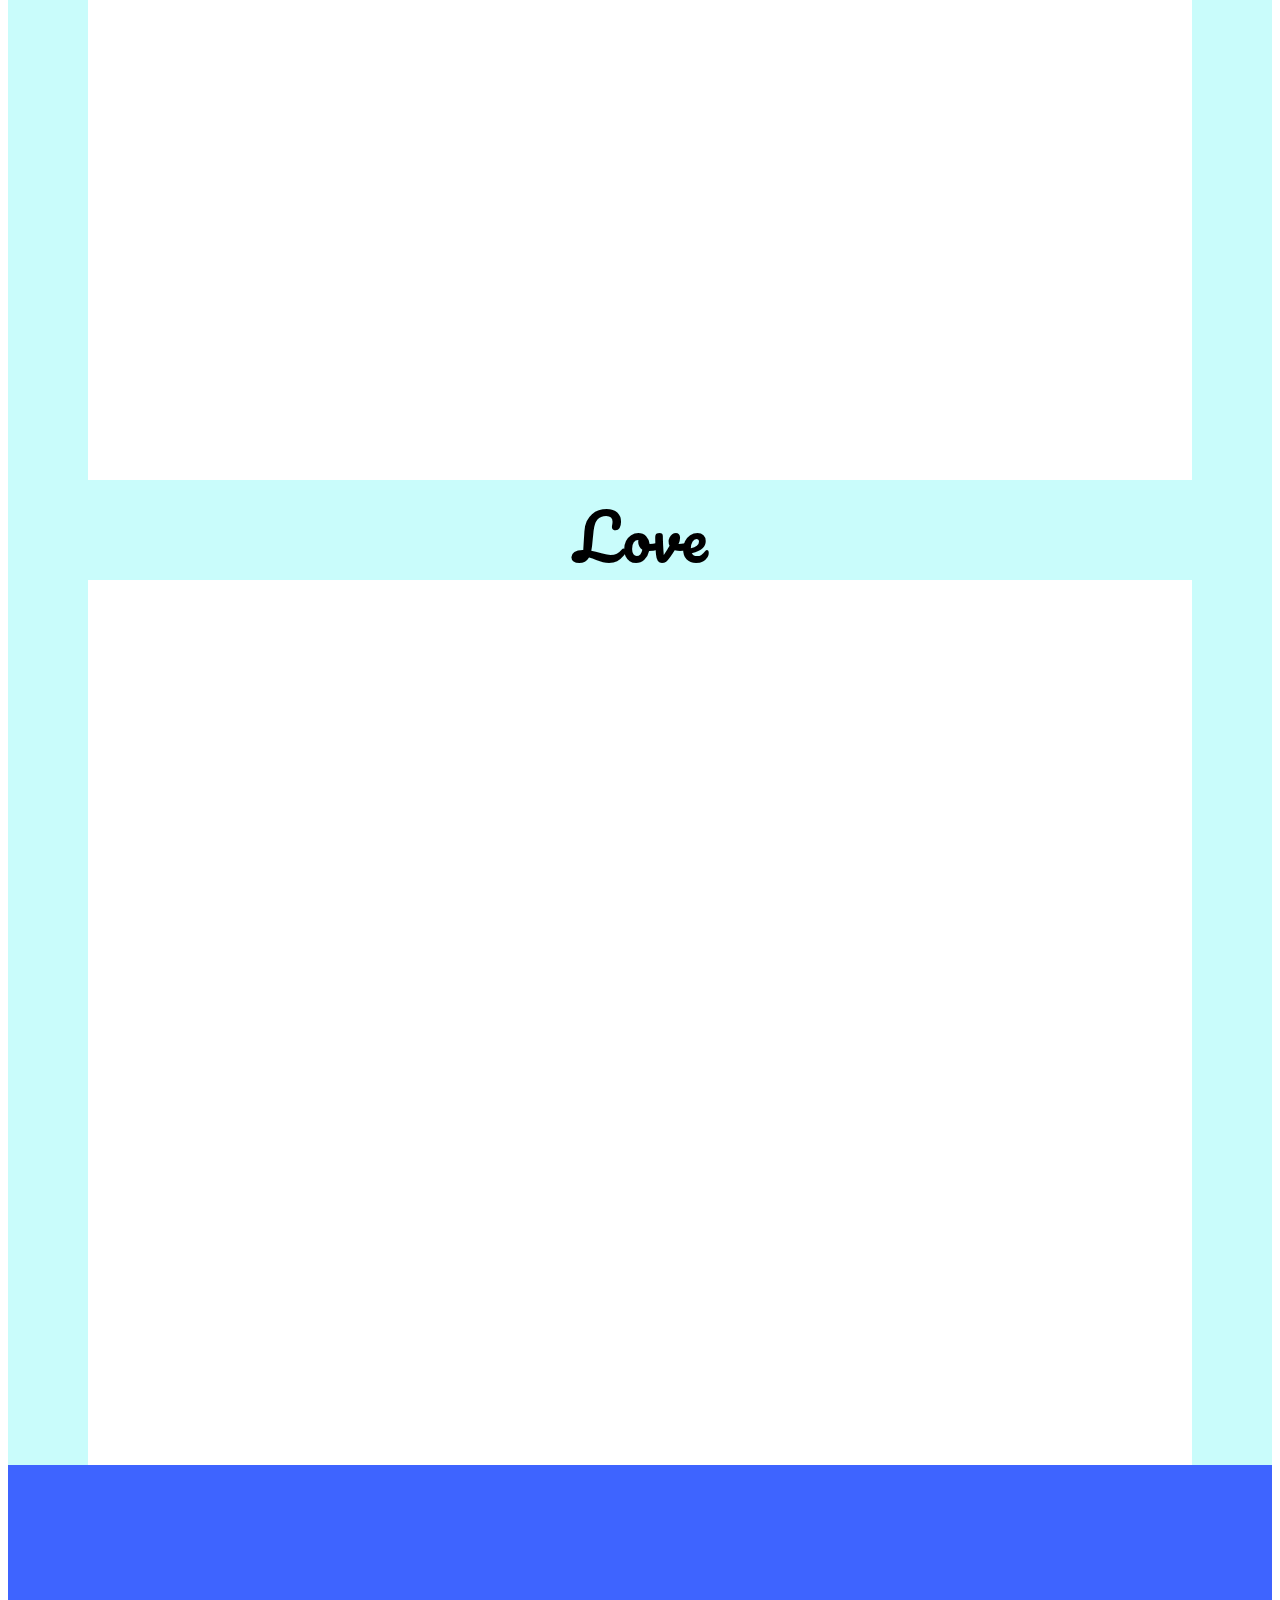
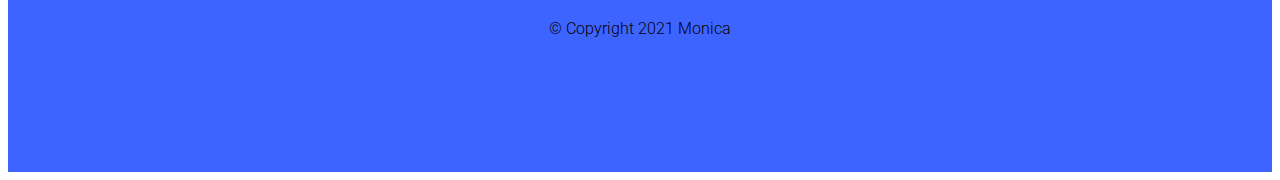
==== commit 9186d24d: "day 3" ====
--- a/index.html
+++ b/index.html
@@ -29,7 +29,7 @@
   <section id="navbar">
     <nav class="navbar navbar-expand-lg navbar-right navbar-light">
       <div class="container-fluid container-s1">
-        <a class="navbar-brand" href="">LLGirls Monica</a>
+        <a class="navbar-brand" href="index.html">LLGirls Monica</a>
         <button class="navbar-toggler" type="button" data-bs-toggle="collapse" data-bs-target="#navHam" aria-controls="navHam" aria-expanded="false">
           <span class="navbar-toggler-icon"></span>
         </button>
@@ -37,16 +37,19 @@
         <div class="collapse navbar-collapse" id="navHam">
           <ul class="navbar-nav ms-auto">
             <li class="nav-item">
-              <a class="nav-link" href="">Profile</a>
+              <a class="nav-link" href="html/portfolio.html">Portfolio</a>
+            </li>
+            <li class="nav-item">
+              <a class="nav-link" href="html/schedule.html">Schedule</a>
+            </li>
+            <li class="nav-item">
+              <a class="nav-link" href="">Instagram</a>
             </li>
             <li class="nav-item">
               <a class="nav-link" href="">Twitter</a>
             </li>
             <li class="nav-item">
-              <a class="nav-link" href="">Instagram</a>
-            </li>
-            <li class="nav-item">
-              <a class="nav-link" href="">Portfolio</a>
+              <a class="nav-link" href="html/portfolio2.html">portfolio2</a>
             </li>
           </ul>
         </div>
--- a/stylesheet/styles.css
+++ b/stylesheet/styles.css
@@ -101,6 +101,7 @@
 }
 
 .paragraph-about-me{
+  margin: 3% 0 0 3%;
   font-size: 2rem;
   width: 45%;
   font-weight: bold;
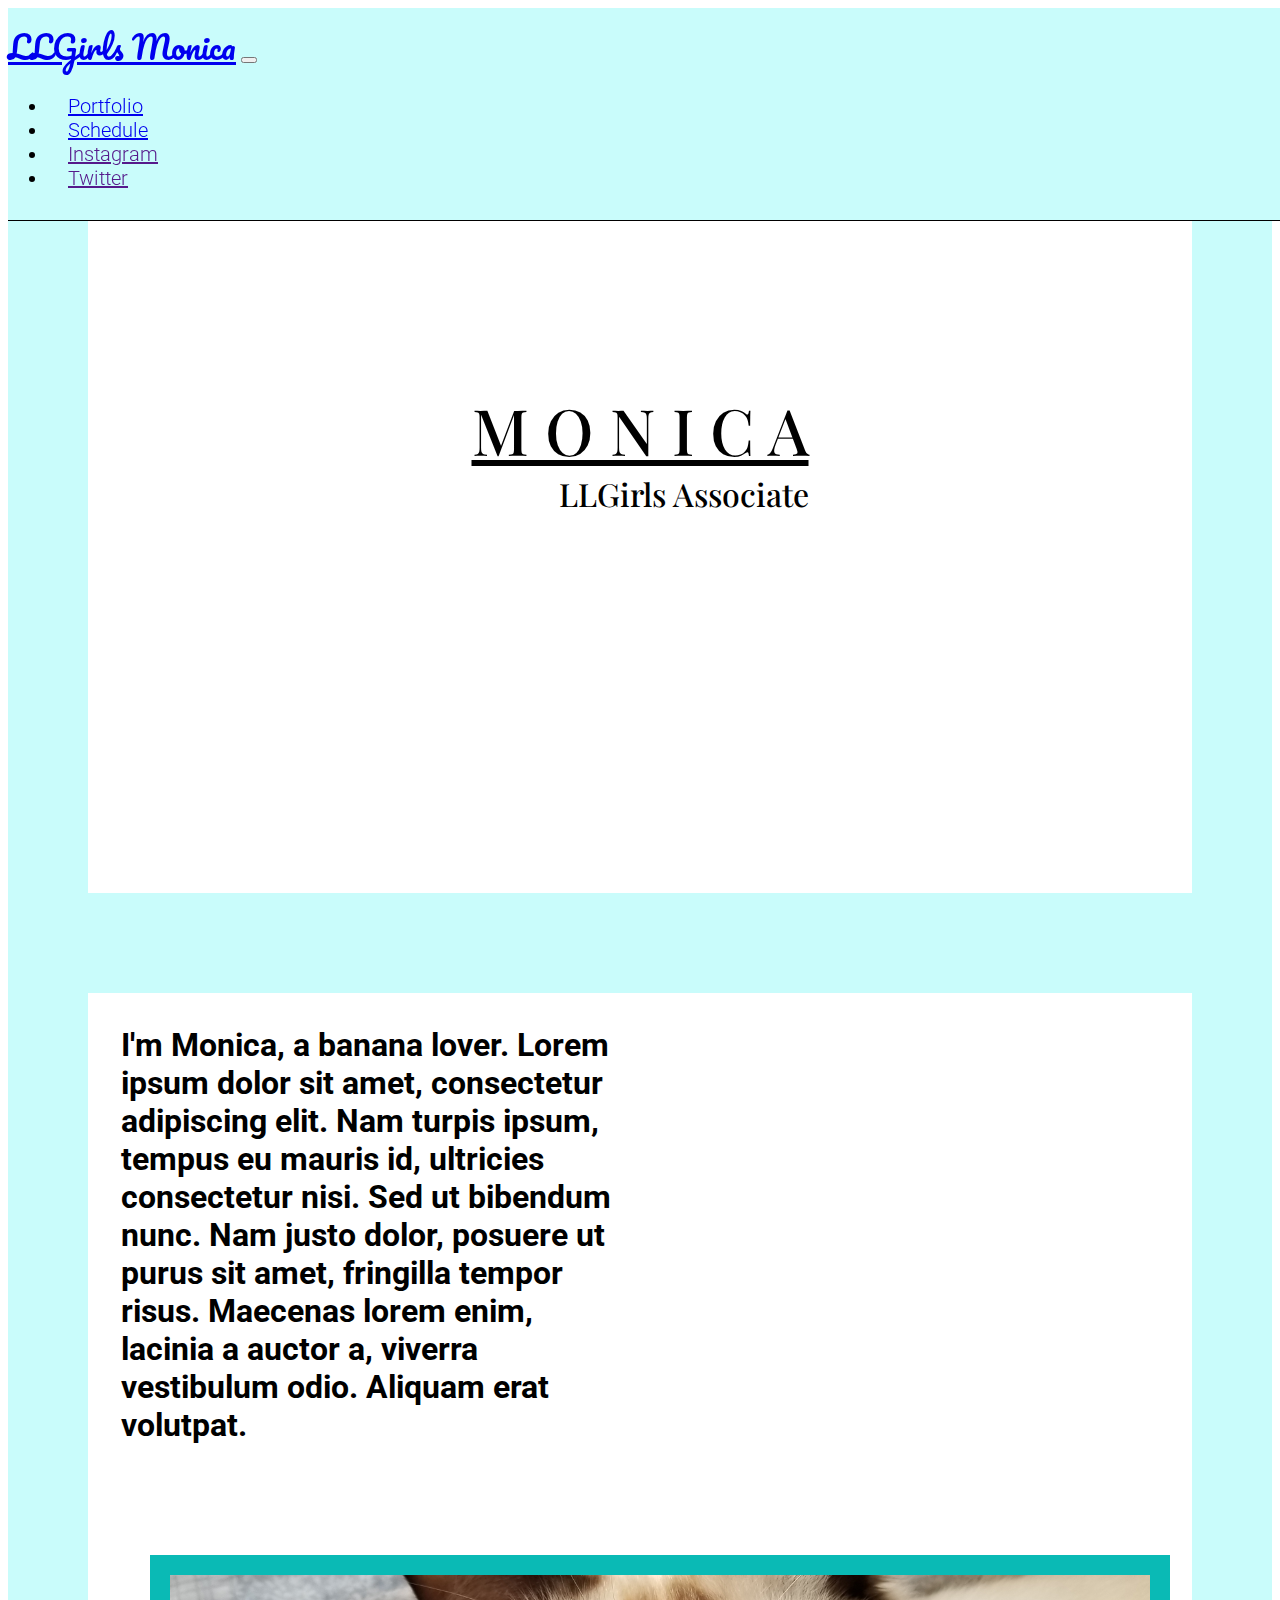
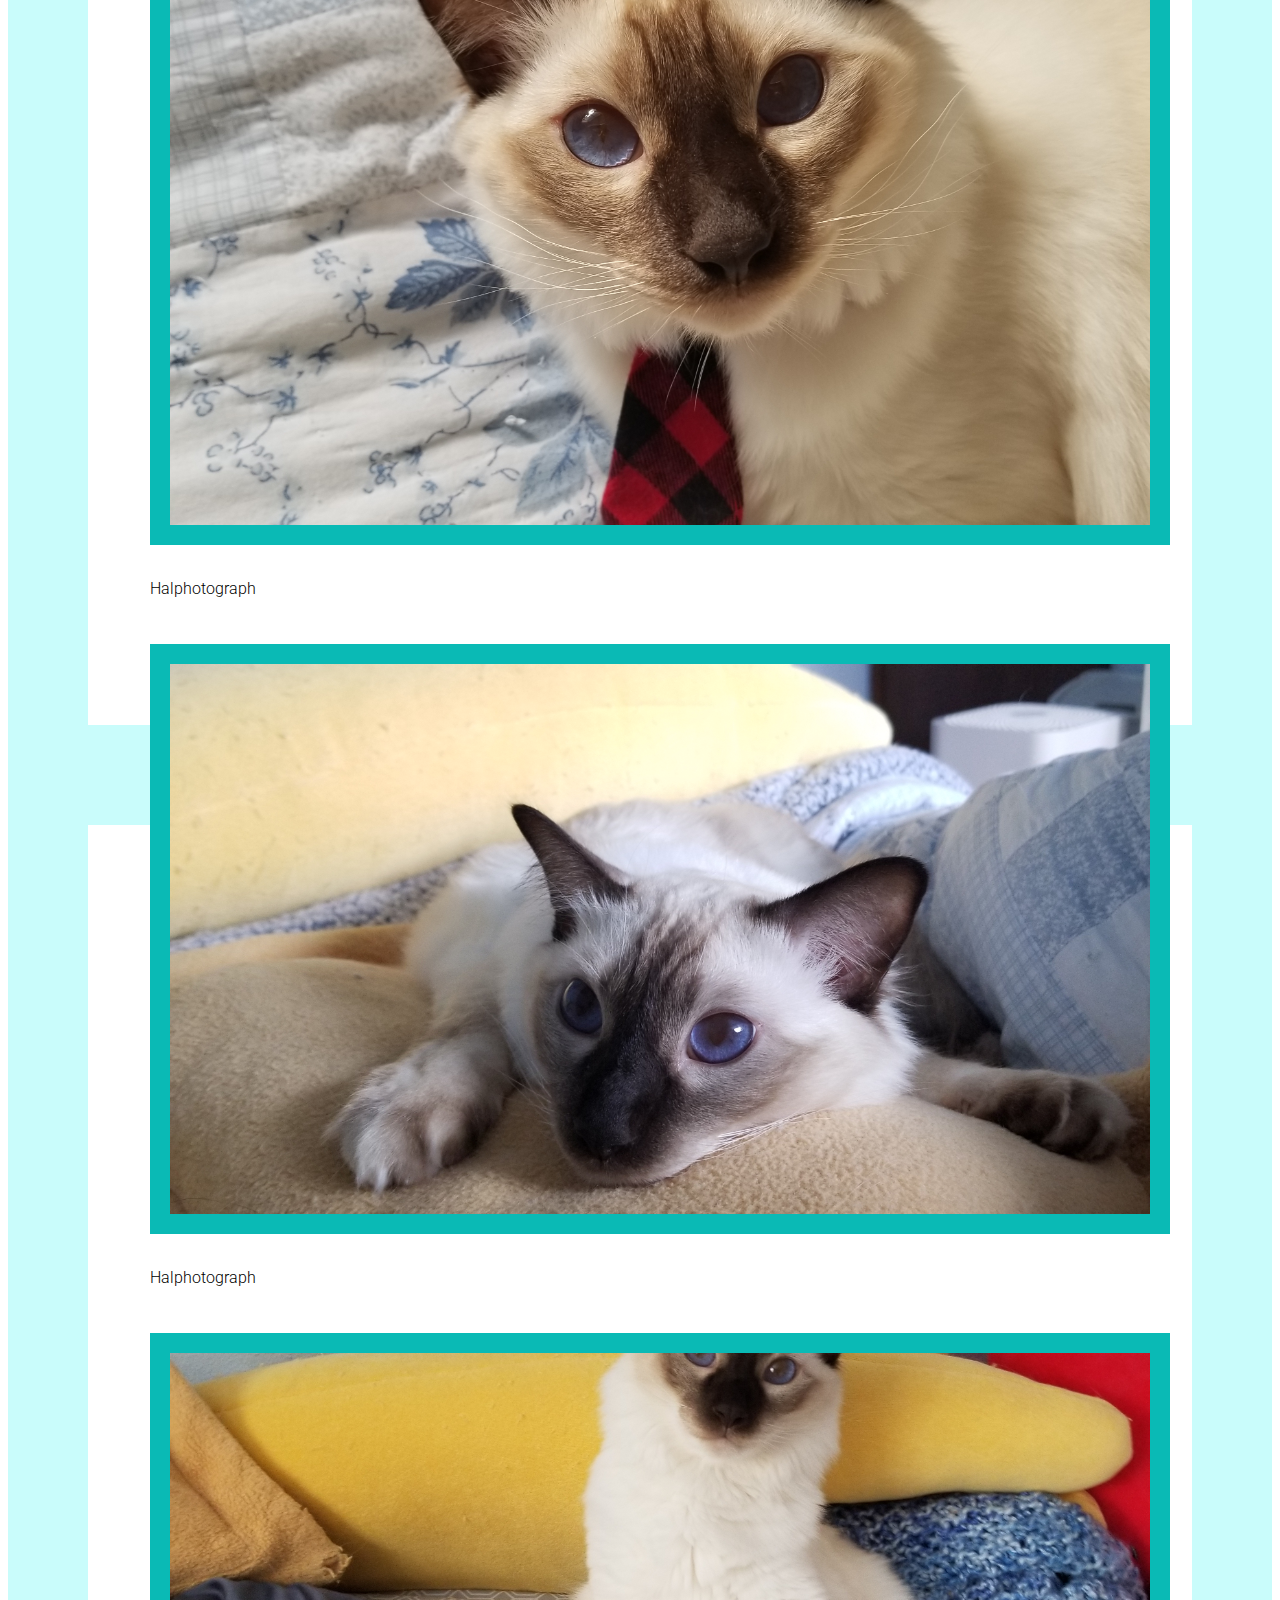
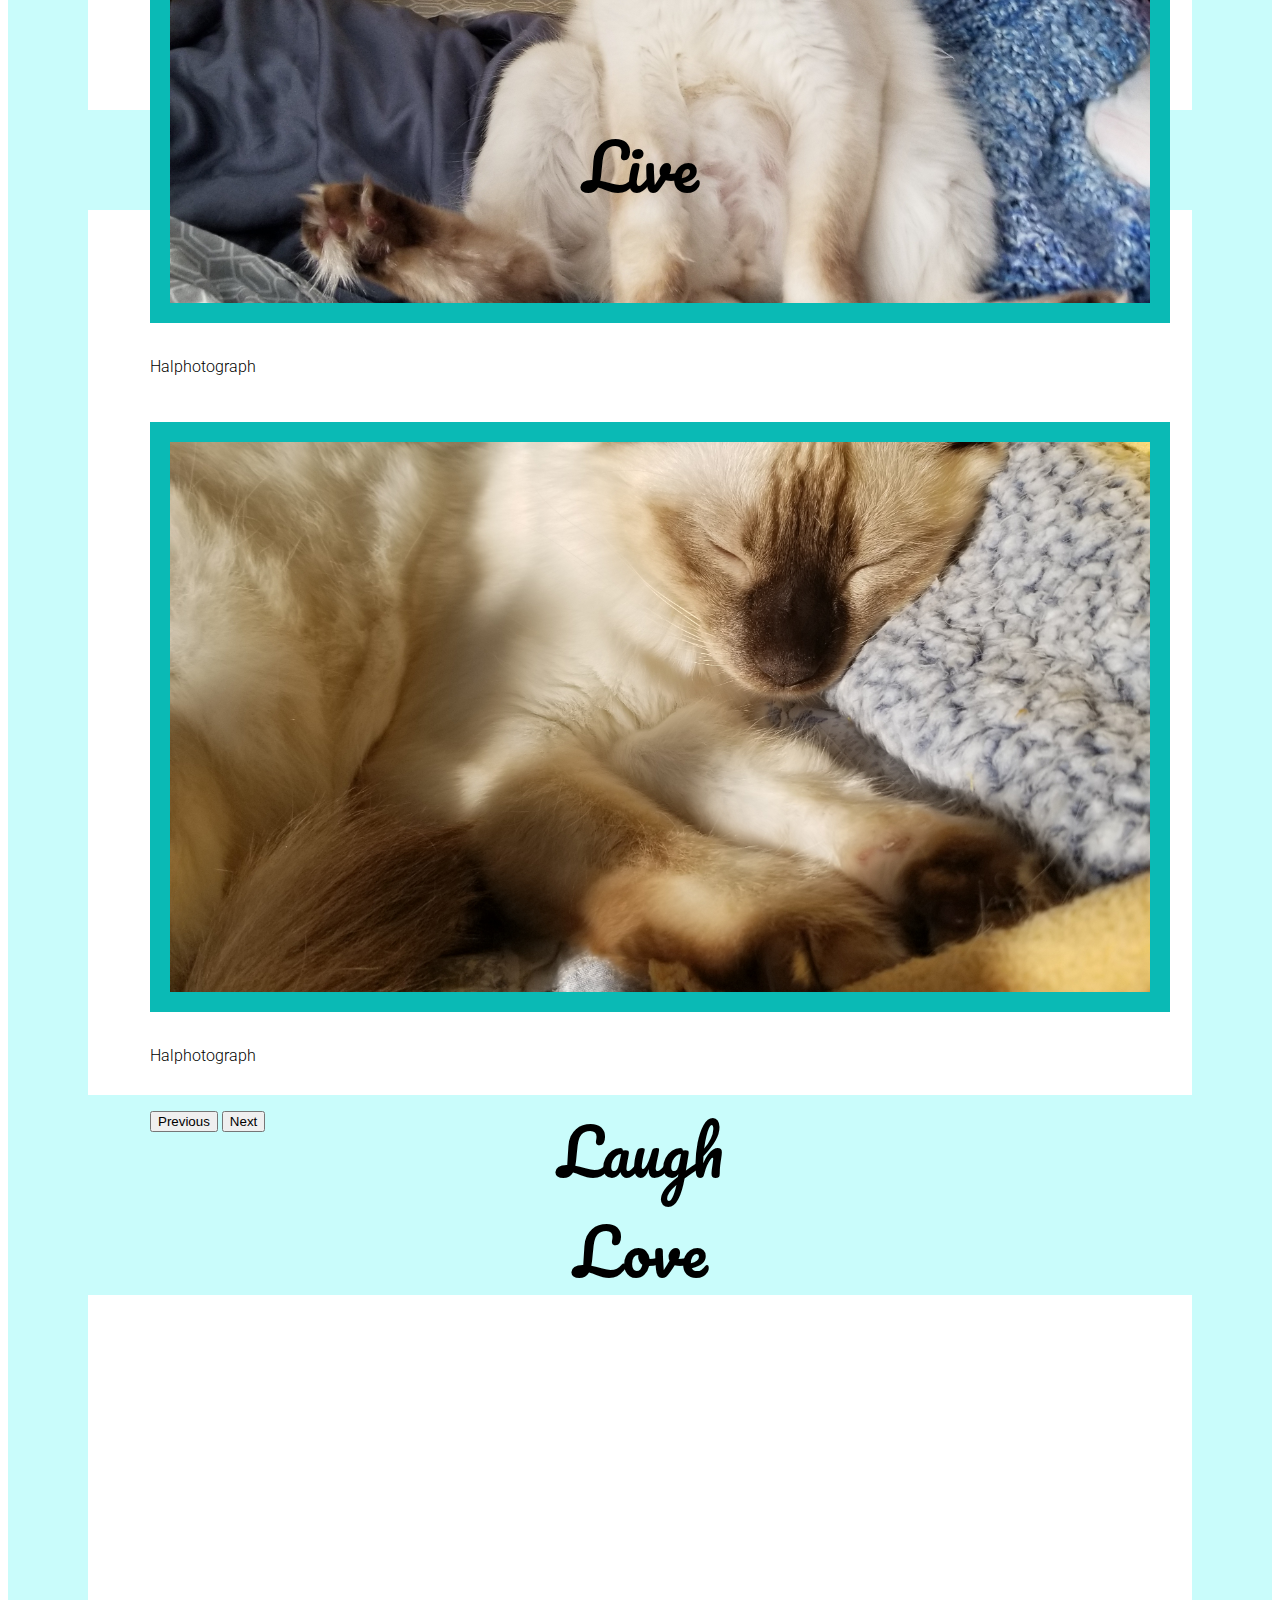
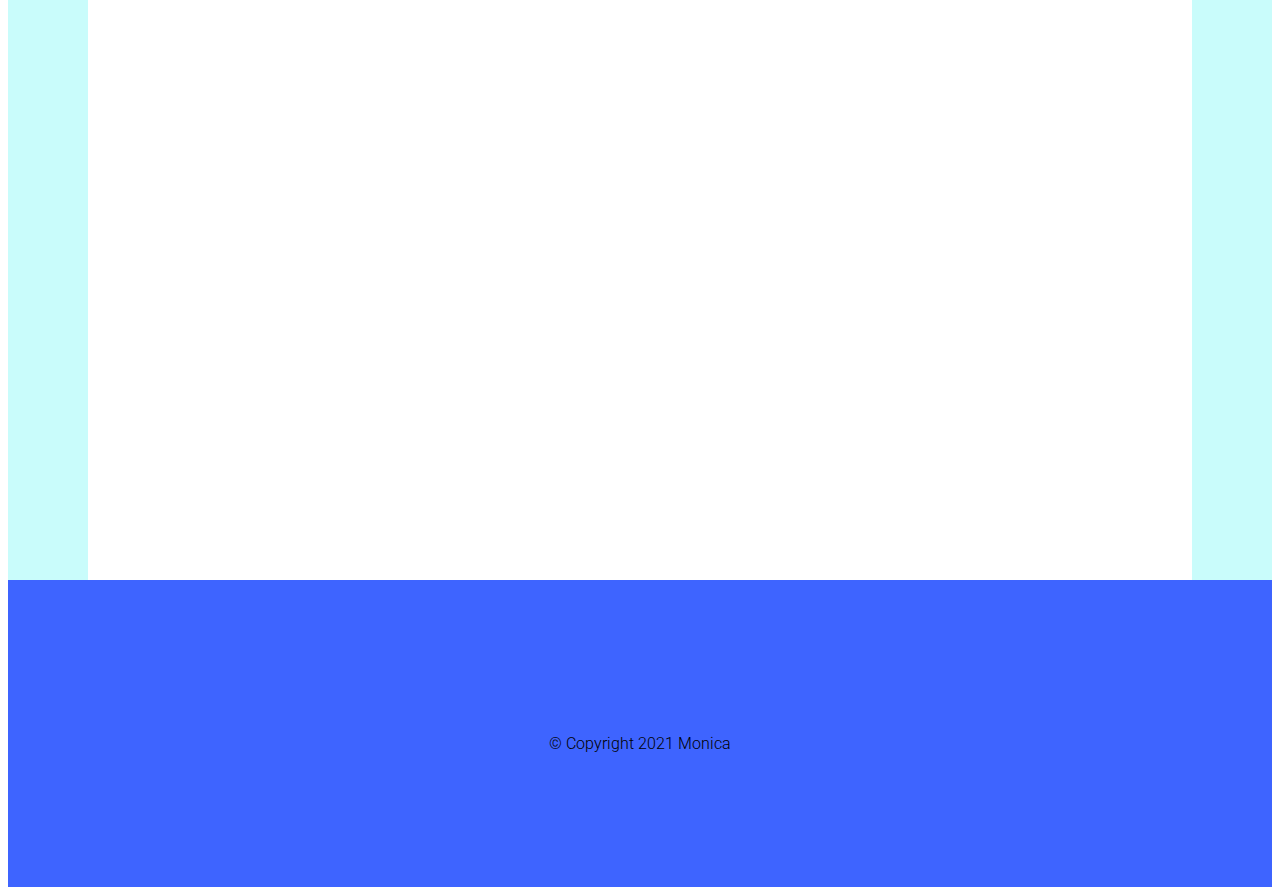
==== commit 4016b606: "Day 4" ====
--- a/index.html
+++ b/index.html
@@ -47,9 +47,6 @@
             </li>
             <li class="nav-item">
               <a class="nav-link" href="">Twitter</a>
-            </li>
-            <li class="nav-item">
-              <a class="nav-link" href="html/portfolio2.html">portfolio2</a>
             </li>
           </ul>
         </div>
--- a/stylesheet/styles.css
+++ b/stylesheet/styles.css
@@ -1,46 +1,43 @@
 /* container */
-.container-s1{
+.container-s1 {
   /* padding: 7% 15%; */
 }
 
 /* Social Bar */
-.social-bar{
+.social-bar {
   position: fixed;
   right: 1%;
   top: 30%;
   z-index: 2;
 }
 
-.sBar{
+.sBar {
   padding: 30px 0;
-
-}
-
-.sBar a{
+}
+
+.sBar a {
   text-decoration: none;
   color: inherit;
 }
 
 /* complimentaries */
-.section-off{
+.section-off {
   height: 100px;
   background-color: #C9FCFB;
 }
 
-
 /* title */
-body, html{
+body, html {
   font-family: "Roboto";
   font-weight: 300;
 }
 
-.website-border{
-border-left: 80px solid #C9FCFB;
-border-right: 80px solid #C9FCFB;
-}
-
-
-.navbar{
+.website-border {
+  border-left: 80px solid #C9FCFB;
+  border-right: 80px solid #C9FCFB;
+}
+
+.navbar {
   z-index: 3;
   padding-top: 10px;
   padding-bottom: 10px;
@@ -51,28 +48,26 @@
   width: 100%;
 }
 
-.nav-item{
+.nav-item {
   padding: 0 20px;
 }
 
-.navbar-brand{
+.navbar-brand {
   font-family: "Pacifico", cursive;
   font-weight: 400;
   font-size: 2rem;
 }
 
-.parallax-title{
+.parallax-title {
   background-image: url("../images/theogif.gif");
   height: 885px;
-
-
-  background-attachment: fixed;
-  background-position: center;
-  background-repeat: no-repeat;
-  background-size: cover;
-}
-
-.title-section{
+  background-attachment: fixed;
+  background-position: center;
+  background-repeat: no-repeat;
+  background-size: cover;
+}
+
+.title-section {
   height: 885px;
   border-bottom: 10px solid black;
   display: flex;
@@ -80,137 +75,209 @@
   align-items: center;
 }
 
-.title-text{
+.title-text {
   font-family: "Playfair Display", serif;
   font-weight: 500;
   font-size: 4rem;
-
-}
-
-.title-text .title-subtext{
+}
+
+.title-text .title-subtext {
   font-size: 2rem;
   text-align: right;
-  border:0;
-}
-
+  border: 0;
+}
 
 /* Content */
-#content{
+#content {
   padding-bottom: 20%;
   background-color: #fff;
 }
 
-.paragraph-about-me{
+.paragraph-about-me {
   margin: 3% 0 0 3%;
   font-size: 2rem;
   width: 45%;
   font-weight: bold;
 }
 
-@media only screen and (max-width: 1000px){
-  .paragraph-about-me{
+@media only screen and (max-width: 1000px) {
+  .paragraph-about-me {
     font-size: 3rem;
     width: 100%;
     font-weight: bold;
   }
-
-}
-
-#slideshow{
- width: 980px;
- height: 550px;
- margin: auto;
- margin-top: 10%;
-}
-
-
-.carousel-image{
+}
+
+#slideshow {
   width: 980px;
   height: 550px;
-
+  margin: auto;
+  margin-top: 10%;
+}
+
+.carousel-image {
+  width: 980px;
+  height: 550px;
   object-fit: cover;
   border: 20px solid #0ABAB5;
 }
 
-
-@media only screen and (max-width: 1000px){
-  #slideshow{
+@media only screen and (max-width: 1000px) {
+  #slideshow {
     width: 100%;
     height: 100%;
-   margin: auto;
-   margin-top: 10%;
-  }
-
-  .carousel-image{
+    margin: auto;
+    margin-top: 10%;
+  }
+
+  .carousel-image {
     width: 100%;
     object-fit: cover;
     border: 20px solid #0ABAB5;
-
-  }
-
-}
-
-.image-detail{
+  }
+}
+
+.image-detail {
   text-align: left;
 }
 
+/* modal section */
+#modal-image {
+  border-radius: 5px;
+  cursor: pointer;
+  transition: 0.3s;
+}
+
+#modal-trigger:hover {
+  opacity: .7;
+}
+
+/* modal background */
+.modal {
+  display: none;
+  /* ^ test if this is required */
+  position: fixed;
+  z-index: 5;
+  padding-top: 100px;
+  left: 0;
+  top: 0;
+  width: 100%;
+  height: 100%;
+  overflow: auto;
+  background color: rgb(0, 0, 0);
+  background: rgba(0, 0, 0, 0.9);
+}
+
+/* Modal Content */
+.modal-content {
+  margin: auto;
+  display: block;
+  width: 80%;
+  max-width: 700px;
+}
+
+#caption {
+  margin: auto;
+  display: block;
+  width: 80%;
+  max-width: 700px;
+  text-align: center;
+  color: #ccc;
+  padding: 10px 0;
+  height: 150px;
+}
+
+/* zoom in animation when opening */
+.modal-content, #caption {
+  animation-name: zoom;
+  animation-duration: 0.6s;
+}
+
+@keyframes zoom {
+  from {
+    transform: scale(0)
+  }
+
+  to {
+    transform: scale(1)
+  }
+}
+
+.close {
+  position: absolute;
+  top: 15px;
+  right: 35px;
+  color: #f1f1f1;
+  font-size: 40px;
+  font-weight: bold;
+  transition: 0.3s;
+}
+
+.close:hover,
+.close:focus{
+  color: #bbb;
+  text-decoration: none;
+  cursor: pointer;
+}
+
+@media only screen and (max-width: 1000px){
+  .modal-content {
+    width: 100%;
+  }
+}
+
+var modal = document
+
 /* parallax-section */
-.parallax-1{
+.parallax-1 {
   background-image: url("../images/peanut1.jpg");
   min-height: 885px;
-
-
-  background-attachment: fixed;
-  background-position: center;
-  background-repeat: no-repeat;
-  background-size: cover;
-}
-
-.parallax-2{
+  background-attachment: fixed;
+  background-position: center;
+  background-repeat: no-repeat;
+  background-size: cover;
+}
+
+.parallax-2 {
   background-image: url("../images/peanut2.jpg");
   height: 885px;
-
-
-  background-attachment: fixed;
-  background-position: center;
-  background-repeat: no-repeat;
-  background-size: cover;
-}
-
-.parallax-3{
+  background-attachment: fixed;
+  background-position: center;
+  background-repeat: no-repeat;
+  background-size: cover;
+}
+
+.parallax-3 {
   background-image: url("../images/peanut3.jpg");
   height: 885px;
-
-
-  background-attachment: fixed;
-  background-position: center;
-  background-repeat: no-repeat;
-  background-size: cover;
-}
-.parallax-4{
+  background-attachment: fixed;
+  background-position: center;
+  background-repeat: no-repeat;
+  background-size: cover;
+}
+
+.parallax-4 {
   background-image: url("../images/peanut4.jpg");
   height: 885px;
-
-
-  background-attachment: fixed;
-  background-position: center;
-  background-repeat: no-repeat;
-  background-size: cover;
-}
-.parallax-text{
+  background-attachment: fixed;
+  background-position: center;
+  background-repeat: no-repeat;
+  background-size: cover;
+}
+
+.parallax-text {
   font-family: "Pacifico", cursive;
   font-weight: 400;
   font-size: 4rem;
   text-align: center;
 }
 
-
-
-#footer{
+#footer {
   padding: 7% 15%;
   background-color: #3E64FF;
   text-align: center;
 }
-.fab-footer{
+
+.fab-footer {
   padding: 0 10px;
 }
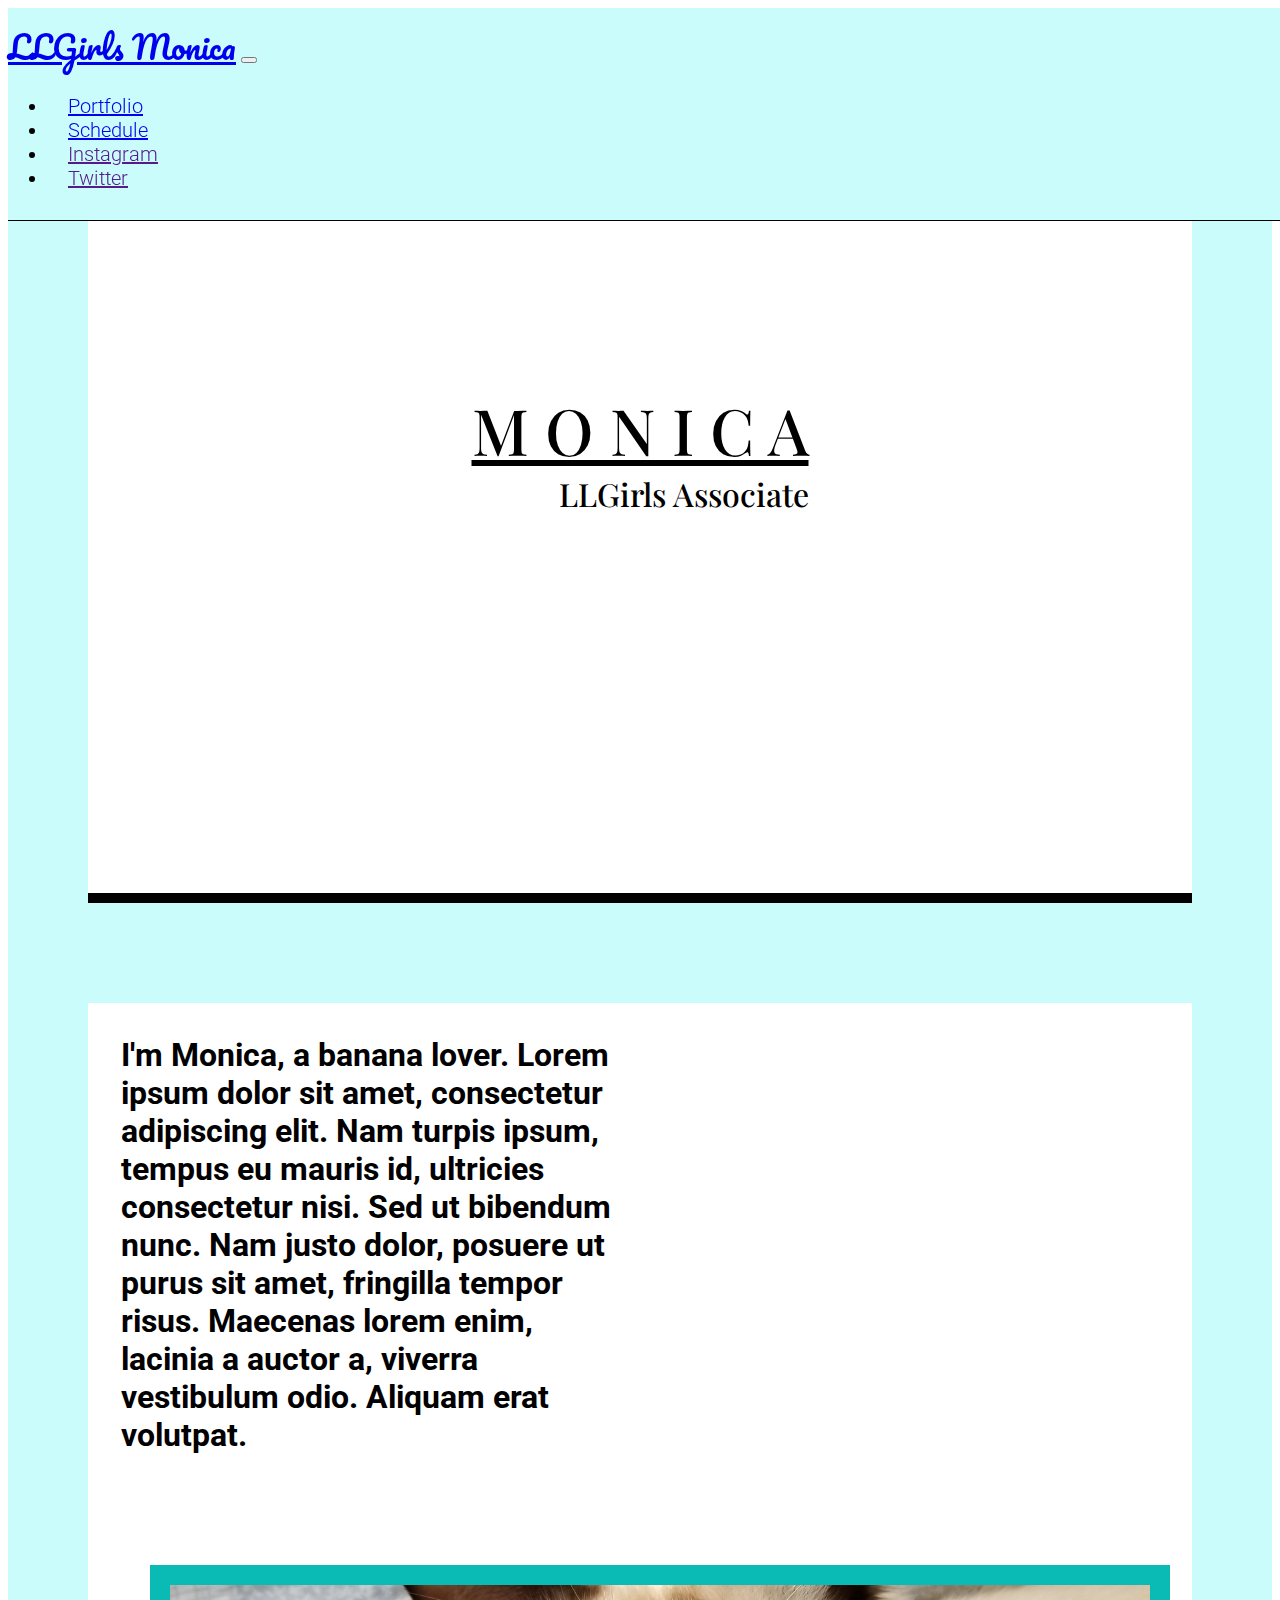
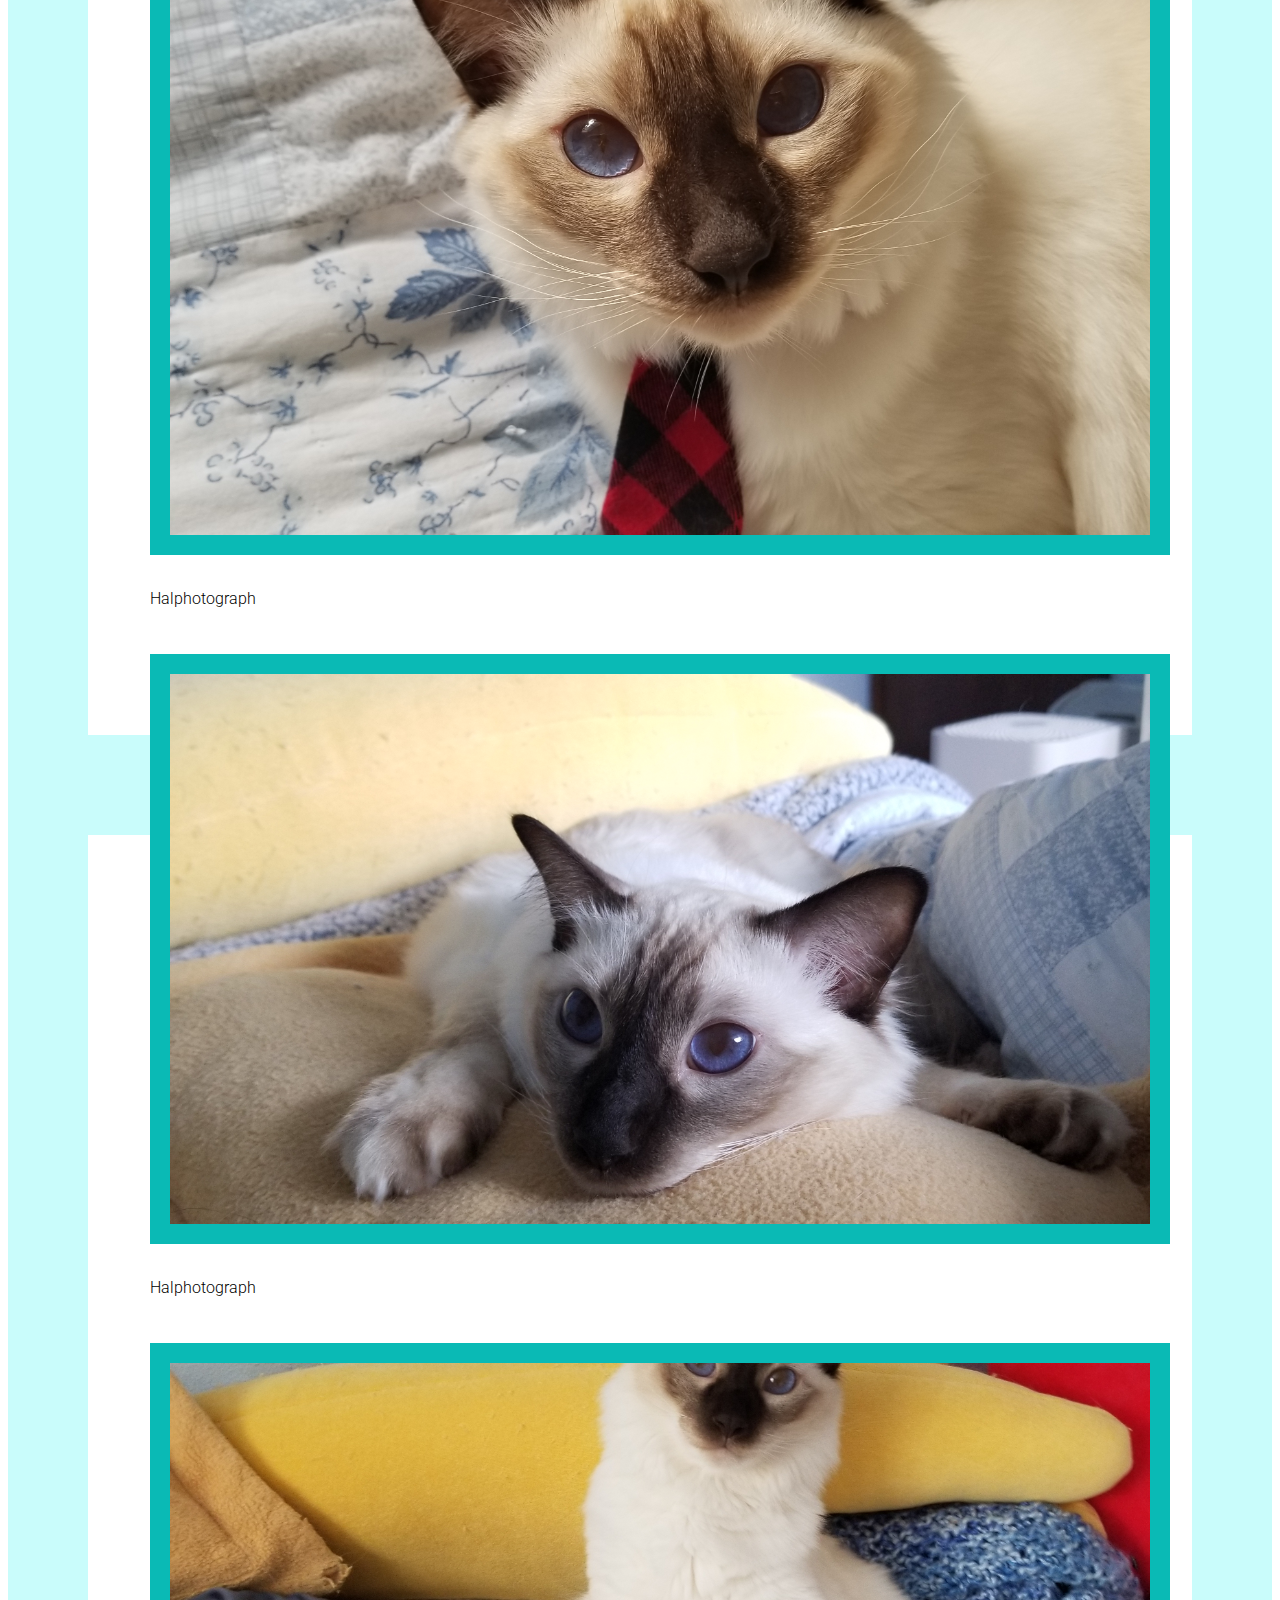
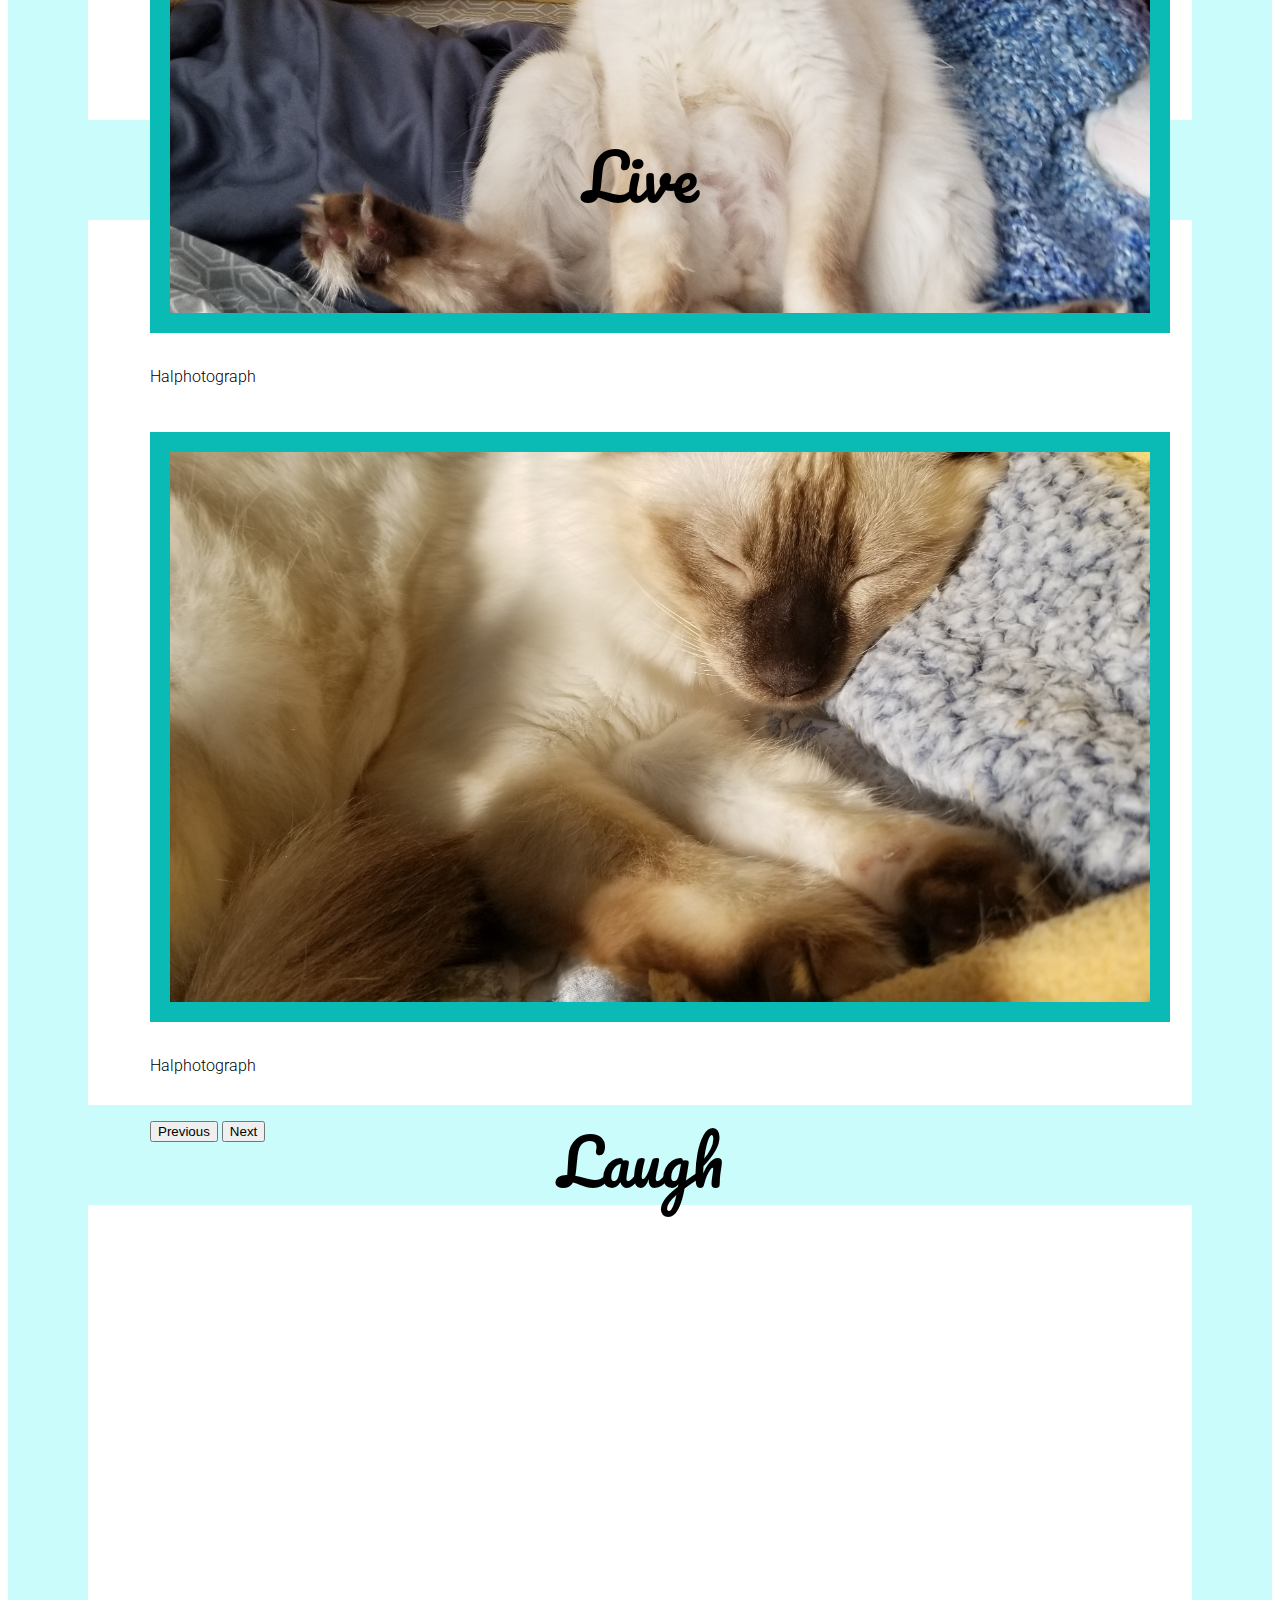
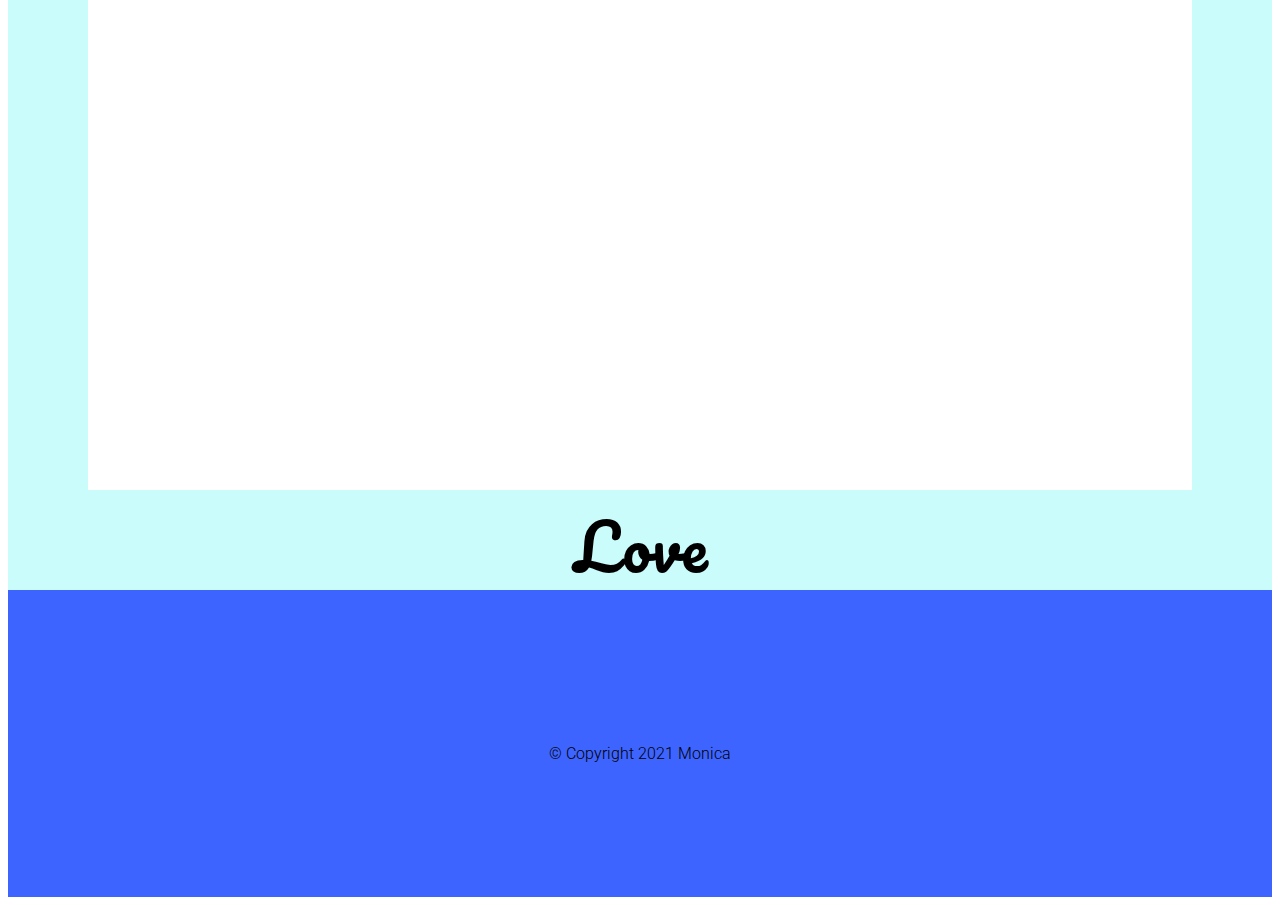
==== commit 7dc73b79: "daay 5" ====
--- a/index.html
+++ b/index.html
@@ -72,7 +72,7 @@
         </div>
       </div>
 
-      <div class="parallax-title">
+      <div class="parallax p-title">
         <div class="container-fluid title-section">
           <div class="title-text">
             <u> M O N I C A</u>
@@ -141,21 +141,21 @@
 
     <div class="section-off">
     </div>
-    <div class="parallax-2">
+    <div class="parallax parallax-2">
     </div>
     <div class="section-off">
-      <div class="parallax-text">
+      <div class="parallax parallax-text">
         Live
       </div>
     </div>
-    <div class="parallax-3">
+    <div class="parallax parallax-3">
     </div>
     <div class="section-off">
-      <div class="parallax-text">
+      <div class="parallax parallax-text">
         Laugh
       </div>
     </div>
-    <div class="parallax-1">
+    <div class="parallax parallax-1">
     </div>
     <div class="section-off">
       <div class="parallax-text">
--- a/stylesheet/styles.css
+++ b/stylesheet/styles.css
@@ -58,14 +58,7 @@
   font-size: 2rem;
 }
 
-.parallax-title {
-  background-image: url("../images/theogif.gif");
-  height: 885px;
-  background-attachment: fixed;
-  background-position: center;
-  background-repeat: no-repeat;
-  background-size: cover;
-}
+
 
 .title-section {
   height: 885px;
@@ -139,68 +132,6 @@
 
 .image-detail {
   text-align: left;
-}
-
-/* modal section */
-#modal-image {
-  border-radius: 5px;
-  cursor: pointer;
-  transition: 0.3s;
-}
-
-#modal-trigger:hover {
-  opacity: .7;
-}
-
-/* modal background */
-.modal {
-  display: none;
-  /* ^ test if this is required */
-  position: fixed;
-  z-index: 5;
-  padding-top: 100px;
-  left: 0;
-  top: 0;
-  width: 100%;
-  height: 100%;
-  overflow: auto;
-  background color: rgb(0, 0, 0);
-  background: rgba(0, 0, 0, 0.9);
-}
-
-/* Modal Content */
-.modal-content {
-  margin: auto;
-  display: block;
-  width: 80%;
-  max-width: 700px;
-}
-
-#caption {
-  margin: auto;
-  display: block;
-  width: 80%;
-  max-width: 700px;
-  text-align: center;
-  color: #ccc;
-  padding: 10px 0;
-  height: 150px;
-}
-
-/* zoom in animation when opening */
-.modal-content, #caption {
-  animation-name: zoom;
-  animation-duration: 0.6s;
-}
-
-@keyframes zoom {
-  from {
-    transform: scale(0)
-  }
-
-  to {
-    transform: scale(1)
-  }
 }
 
 .close {
@@ -226,11 +157,8 @@
   }
 }
 
-var modal = document
-
 /* parallax-section */
-.parallax-1 {
-  background-image: url("../images/peanut1.jpg");
+.parallax{
   min-height: 885px;
   background-attachment: fixed;
   background-position: center;
@@ -238,31 +166,26 @@
   background-size: cover;
 }
 
+.p-title {
+  background-image: url("../images/theogif.gif");
+}
+
+
+
+.parallax-1 {
+  background-image: url("../images/peanut1.jpg");
+}
+
 .parallax-2 {
   background-image: url("../images/peanut2.jpg");
-  height: 885px;
-  background-attachment: fixed;
-  background-position: center;
-  background-repeat: no-repeat;
-  background-size: cover;
 }
 
 .parallax-3 {
   background-image: url("../images/peanut3.jpg");
-  height: 885px;
-  background-attachment: fixed;
-  background-position: center;
-  background-repeat: no-repeat;
-  background-size: cover;
 }
 
 .parallax-4 {
   background-image: url("../images/peanut4.jpg");
-  height: 885px;
-  background-attachment: fixed;
-  background-position: center;
-  background-repeat: no-repeat;
-  background-size: cover;
 }
 
 .parallax-text {
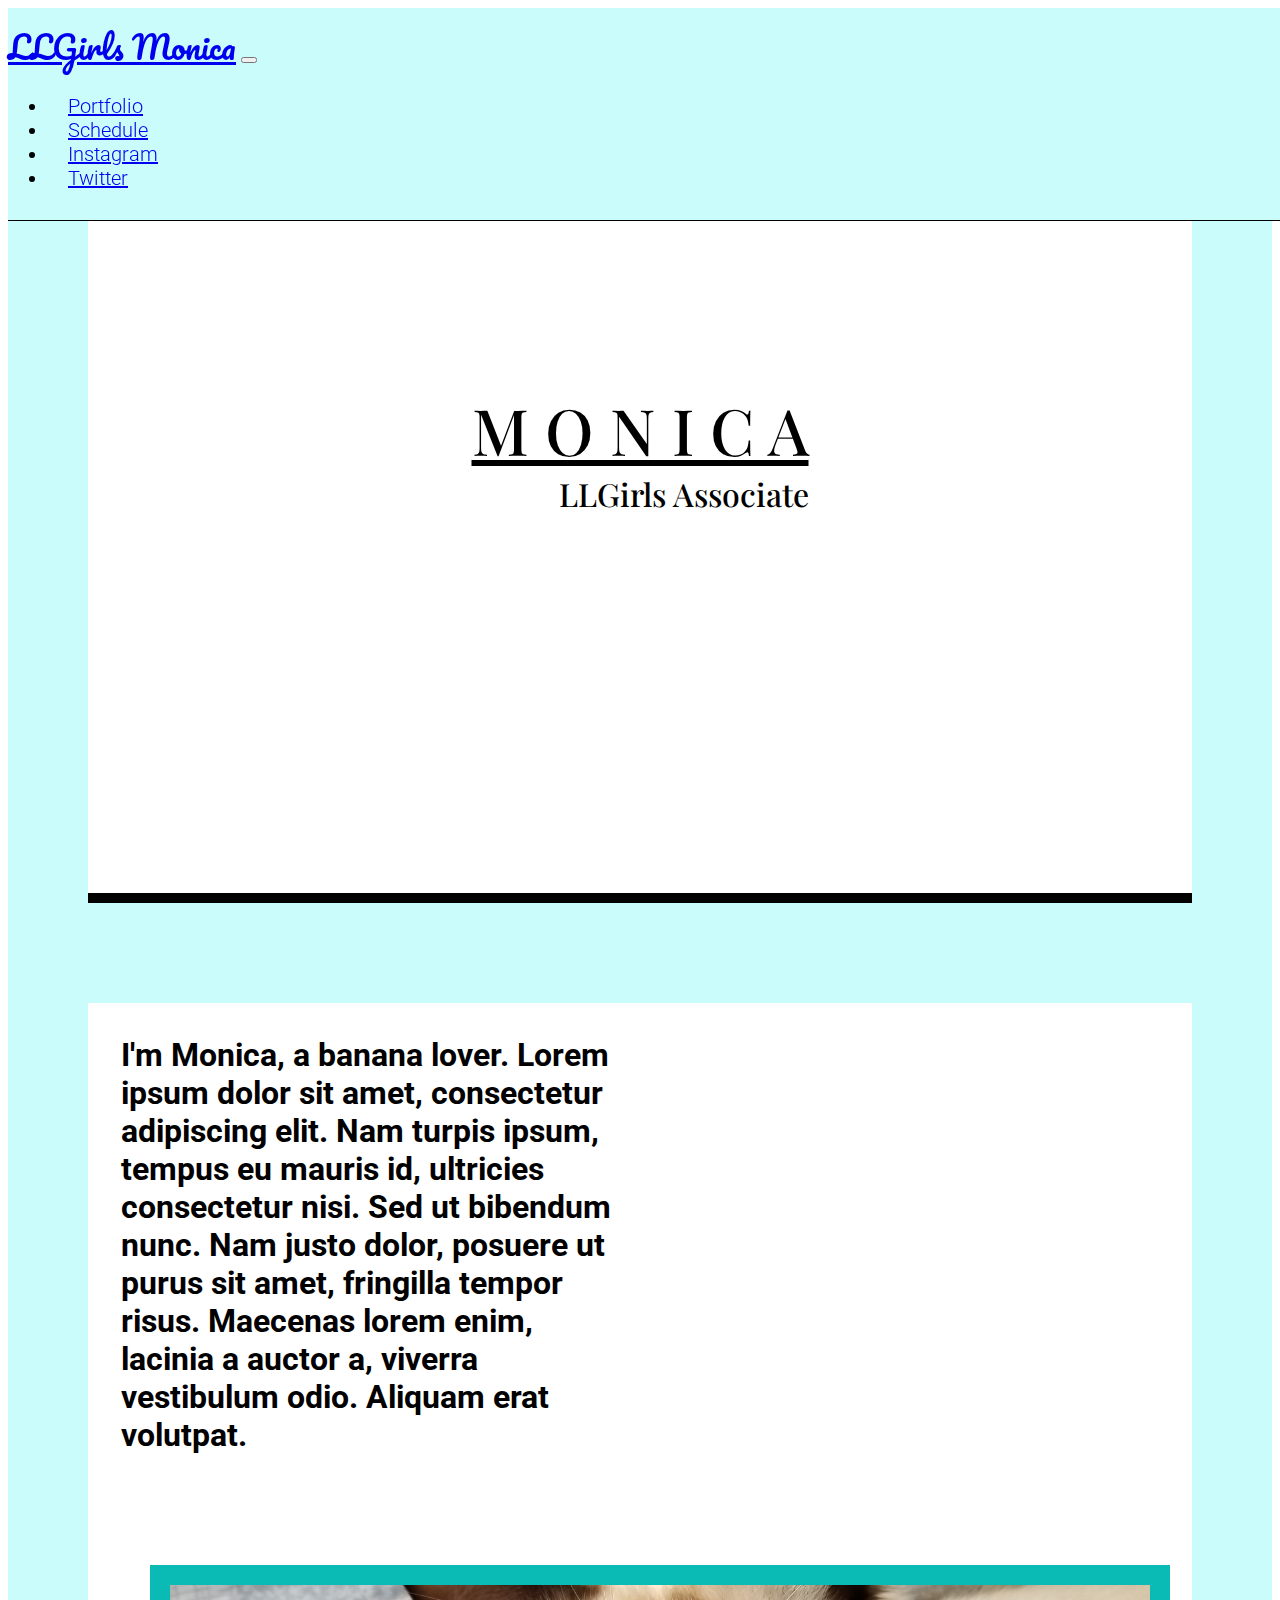
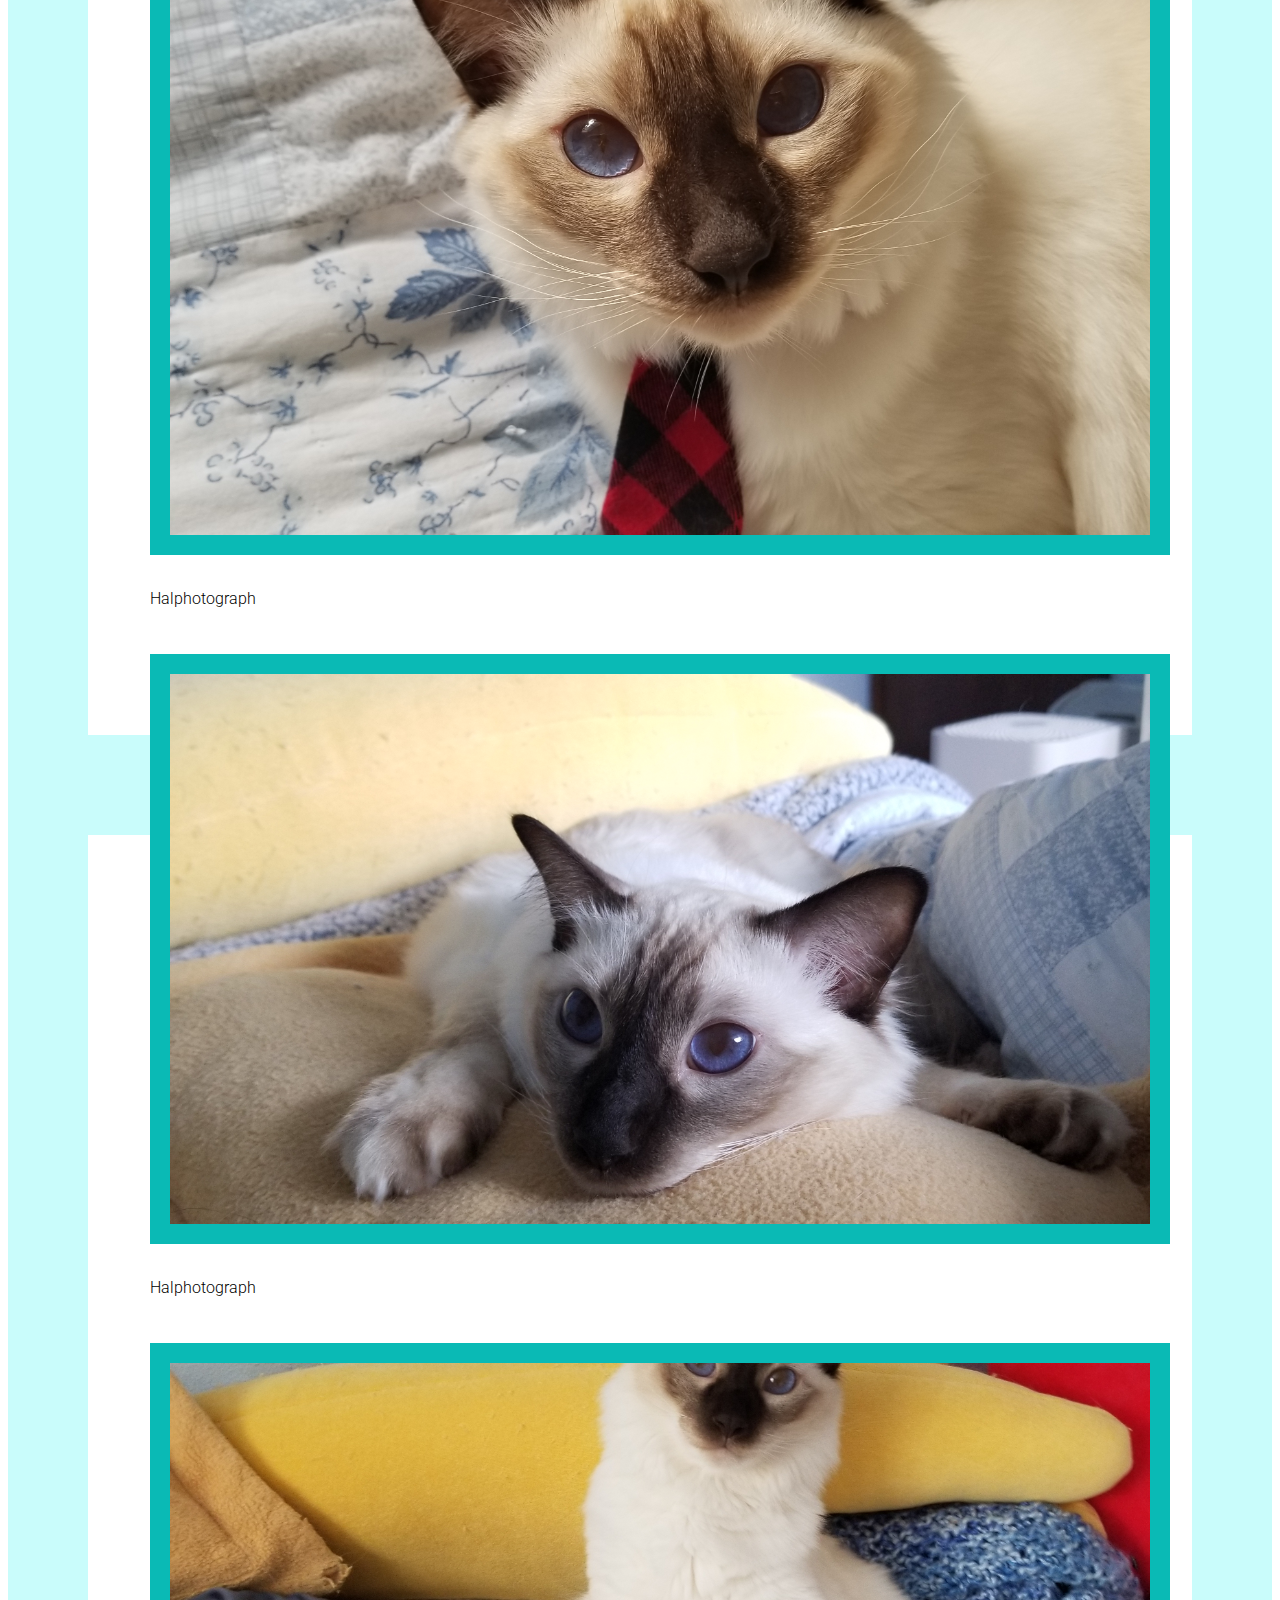
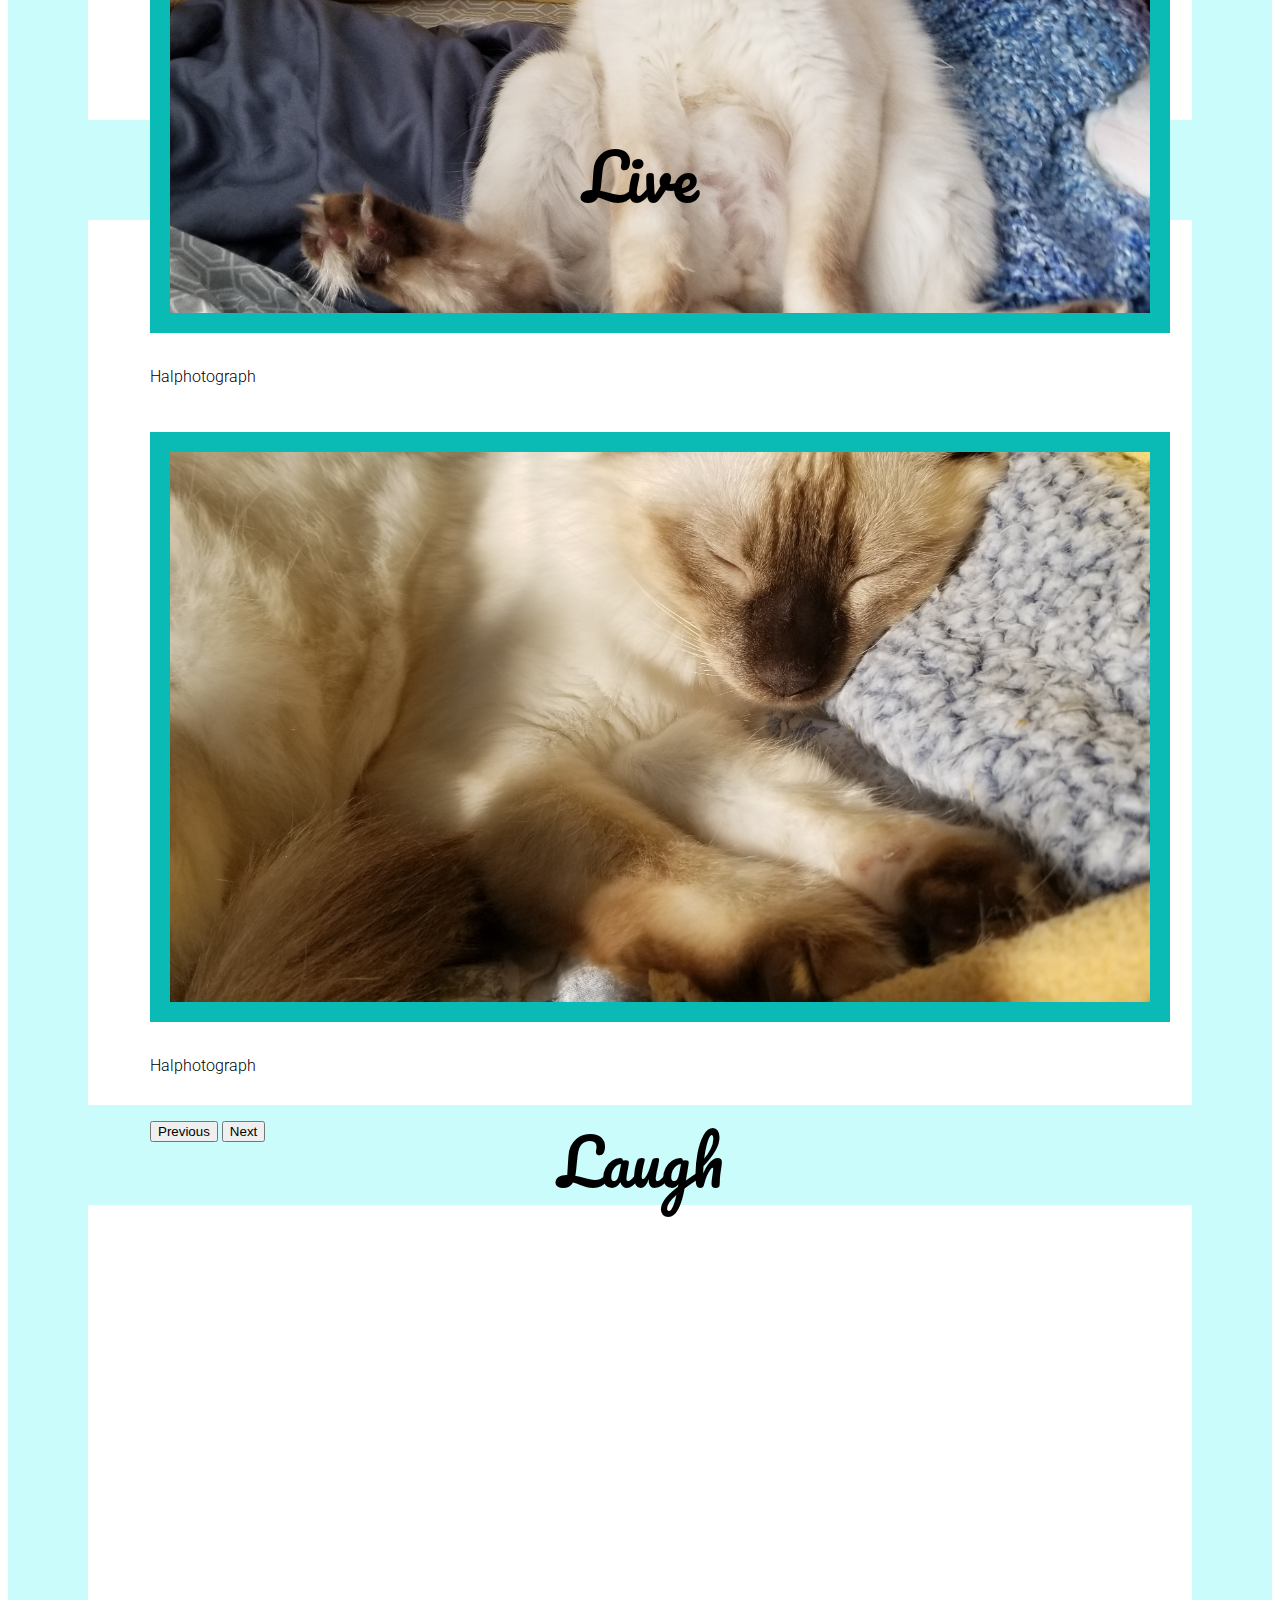
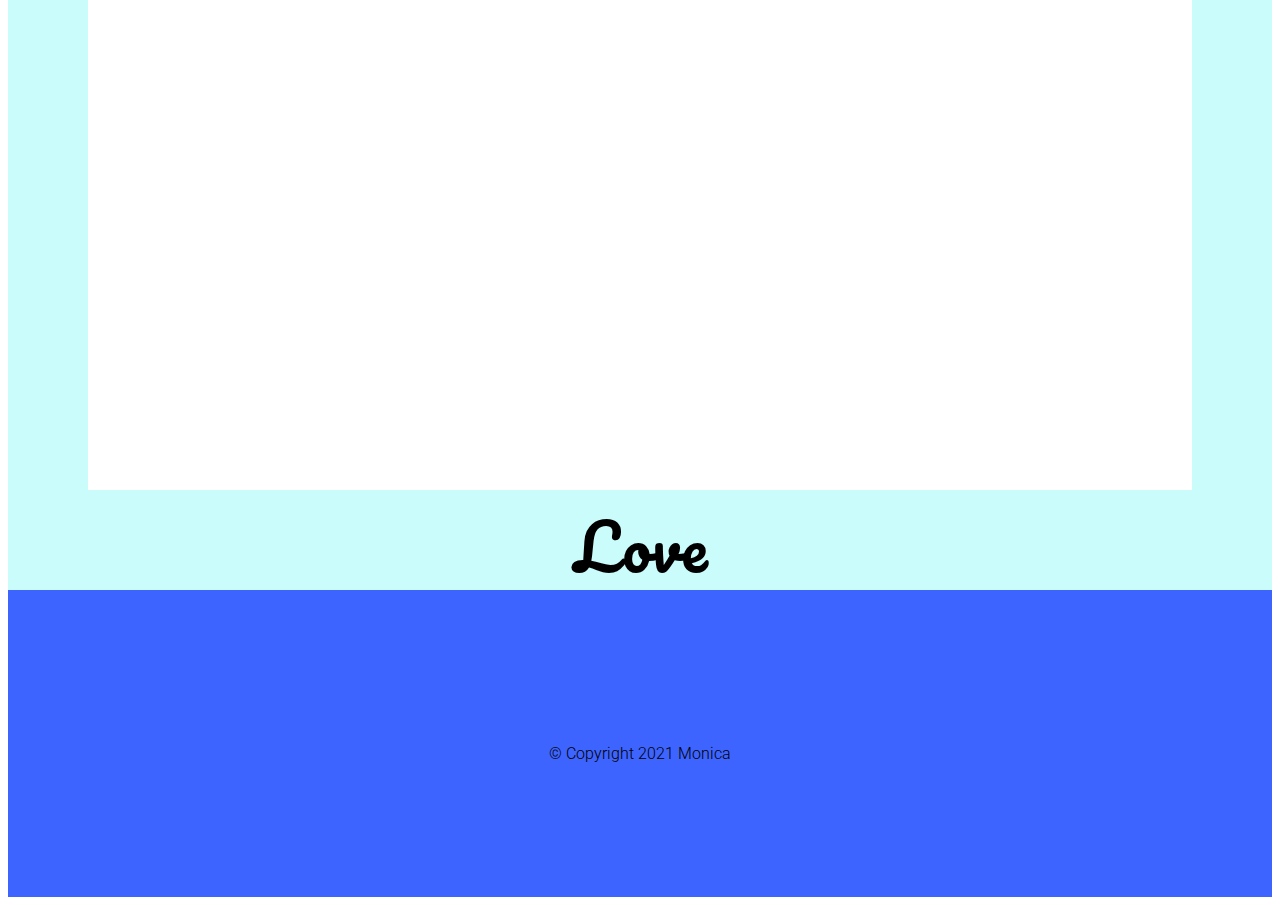
==== commit b6f1f422: "day 6" ====
--- a/index.html
+++ b/index.html
@@ -43,10 +43,10 @@
               <a class="nav-link" href="html/schedule.html">Schedule</a>
             </li>
             <li class="nav-item">
-              <a class="nav-link" href="">Instagram</a>
+              <a class="nav-link" href="html/instagram.html">Instagram</a>
             </li>
             <li class="nav-item">
-              <a class="nav-link" href="">Twitter</a>
+              <a class="nav-link" href="html/twitter.html">Twitter</a>
             </li>
           </ul>
         </div>
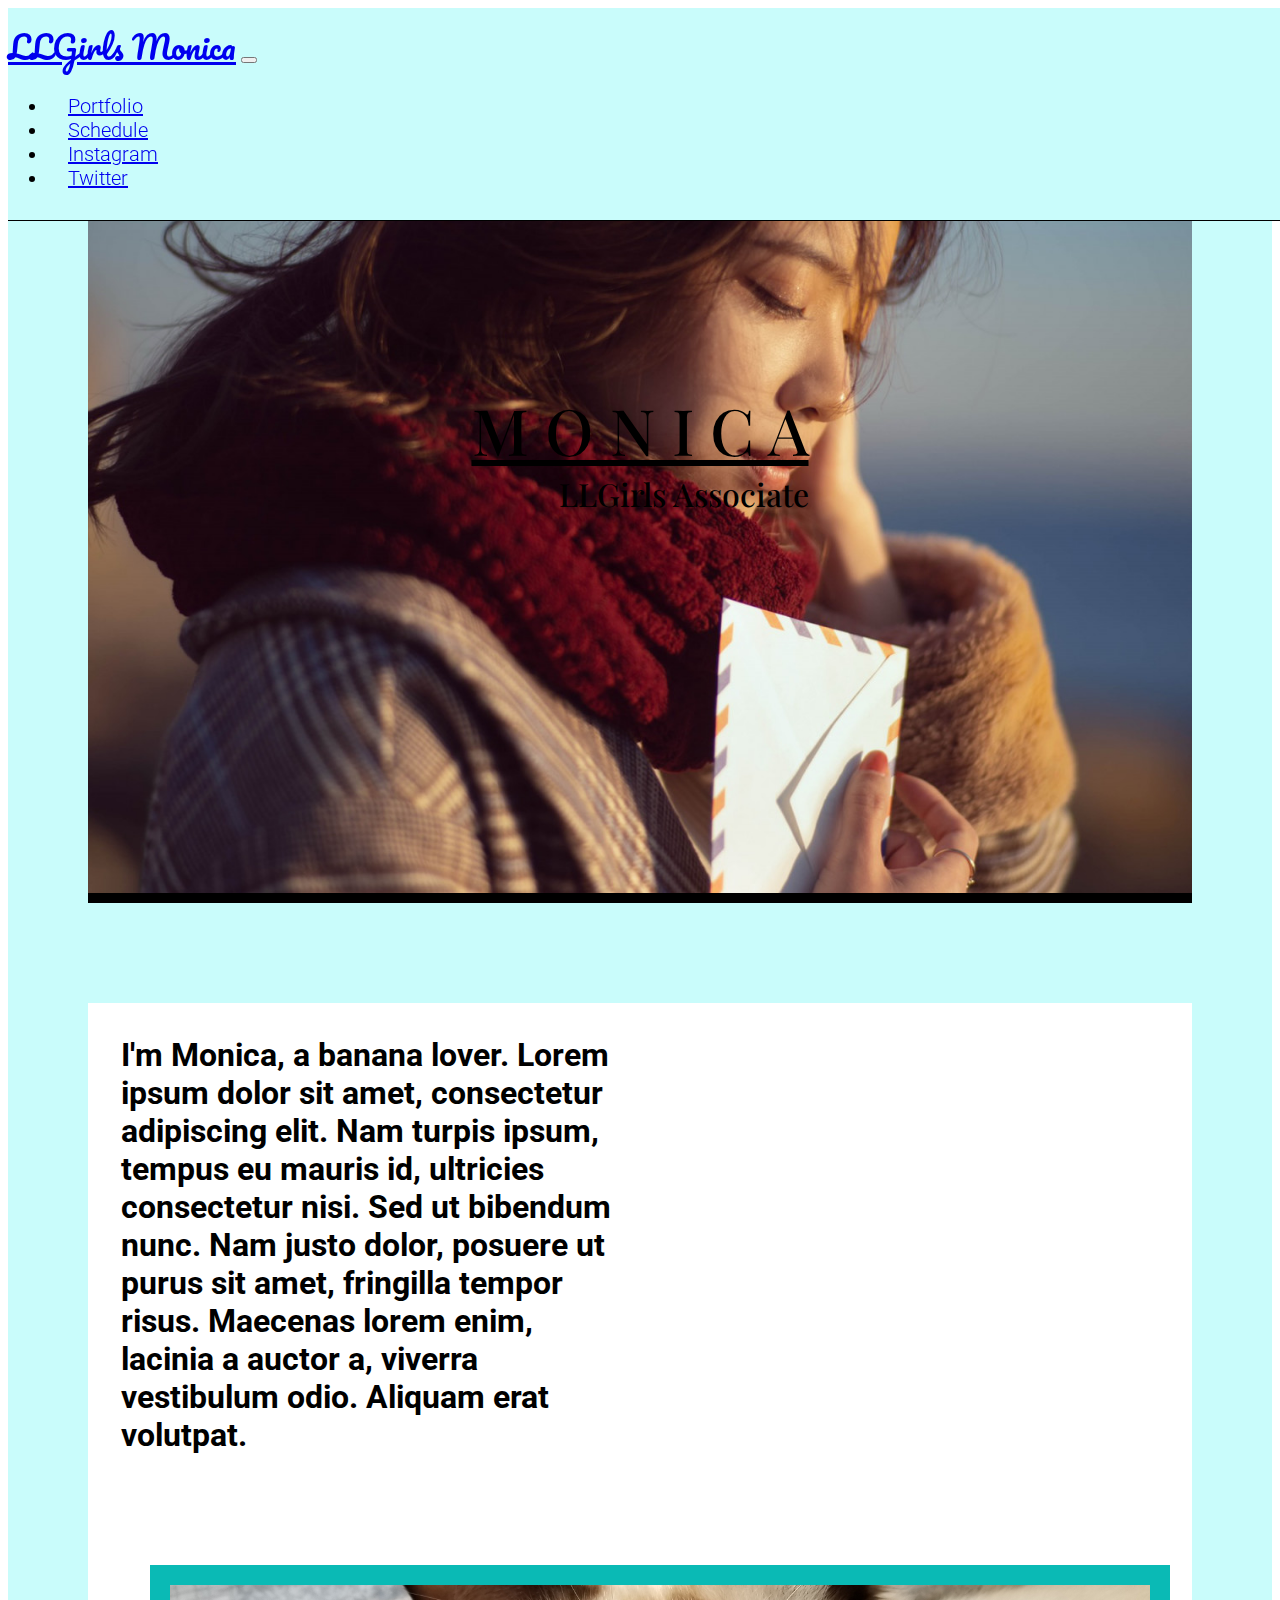
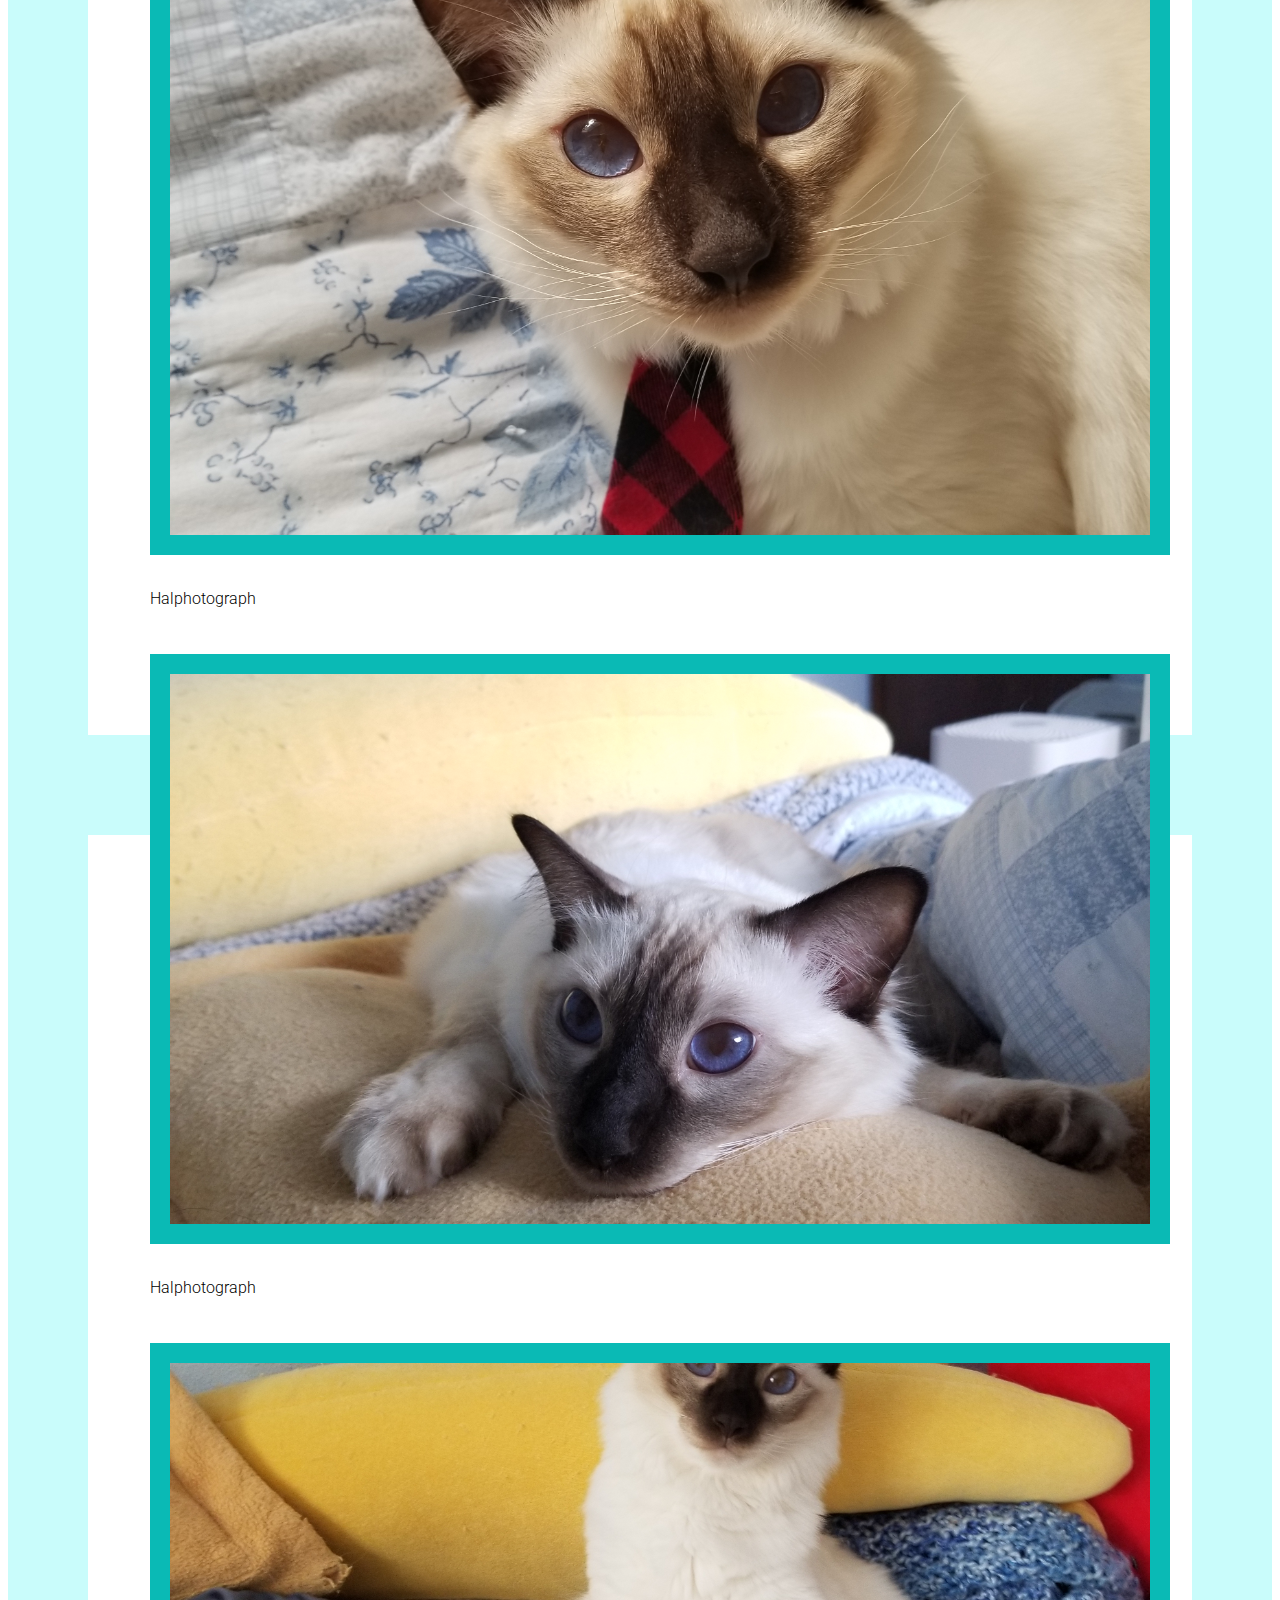
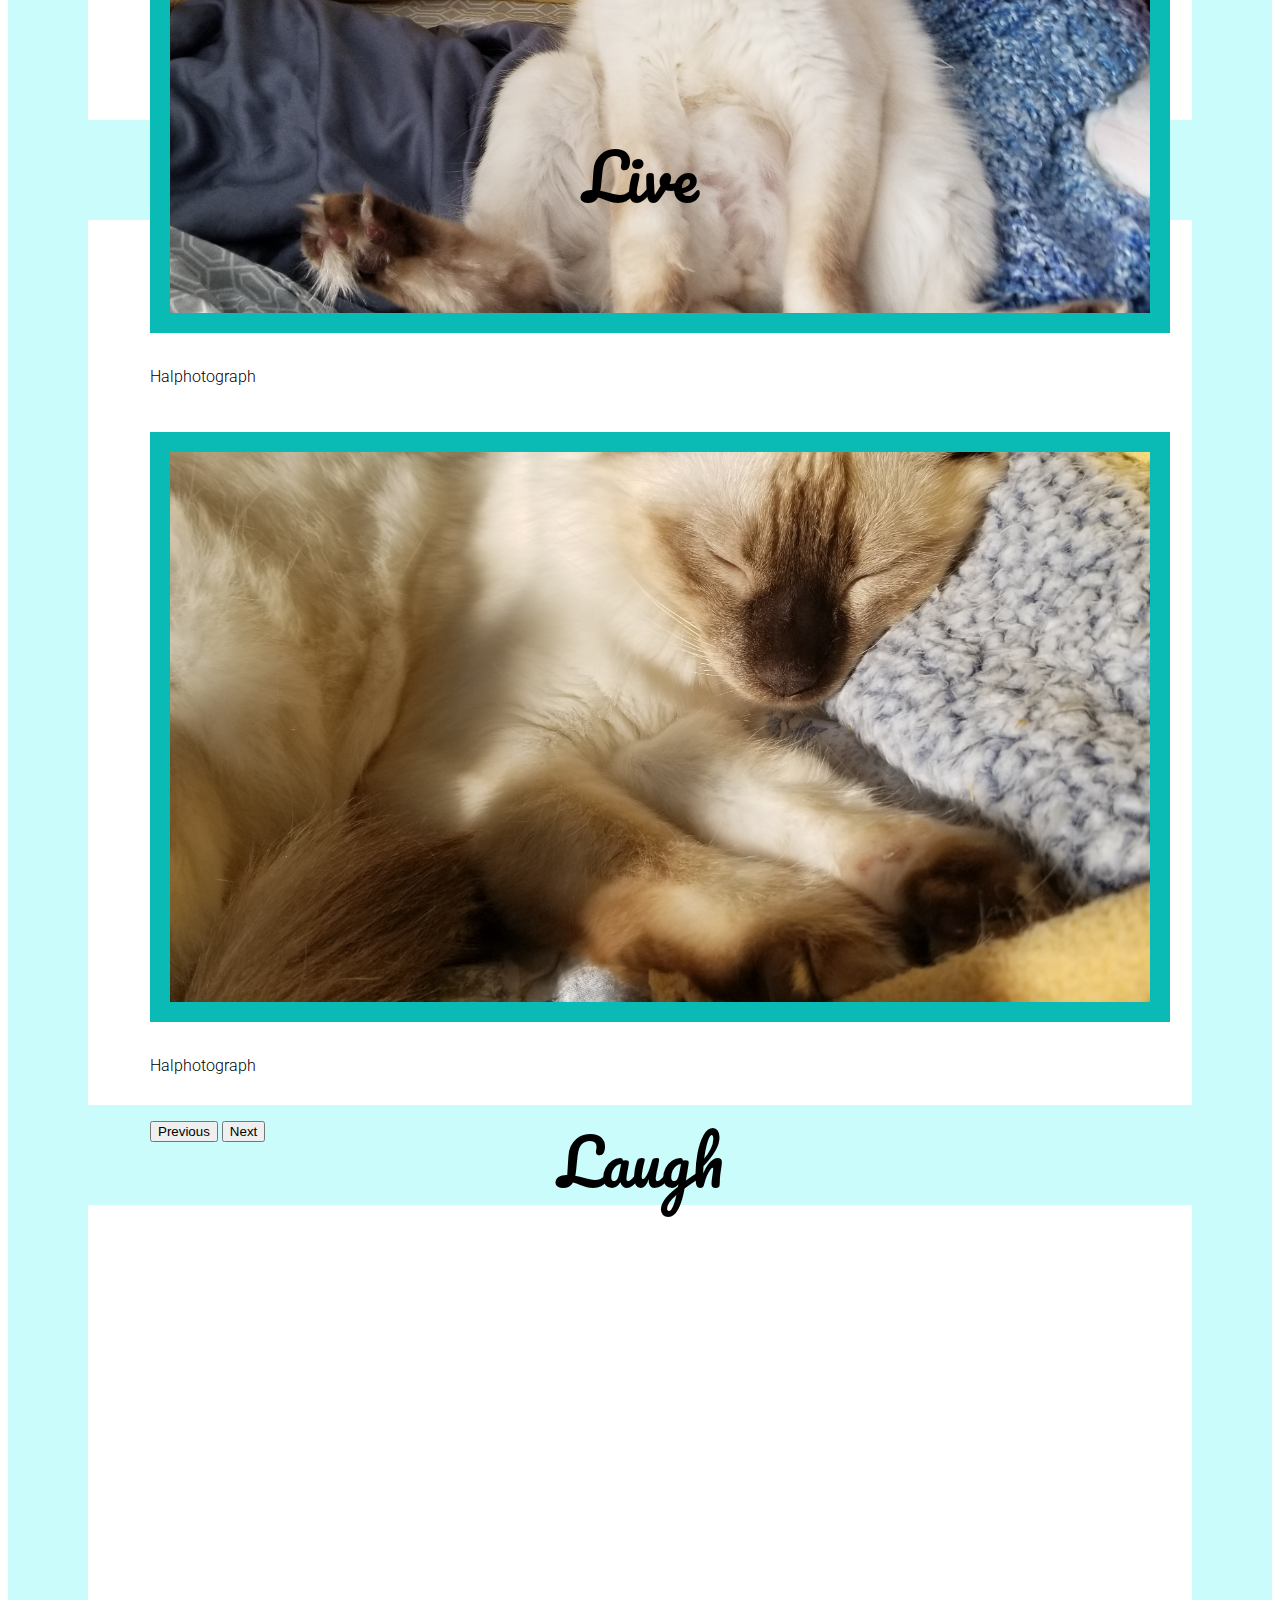
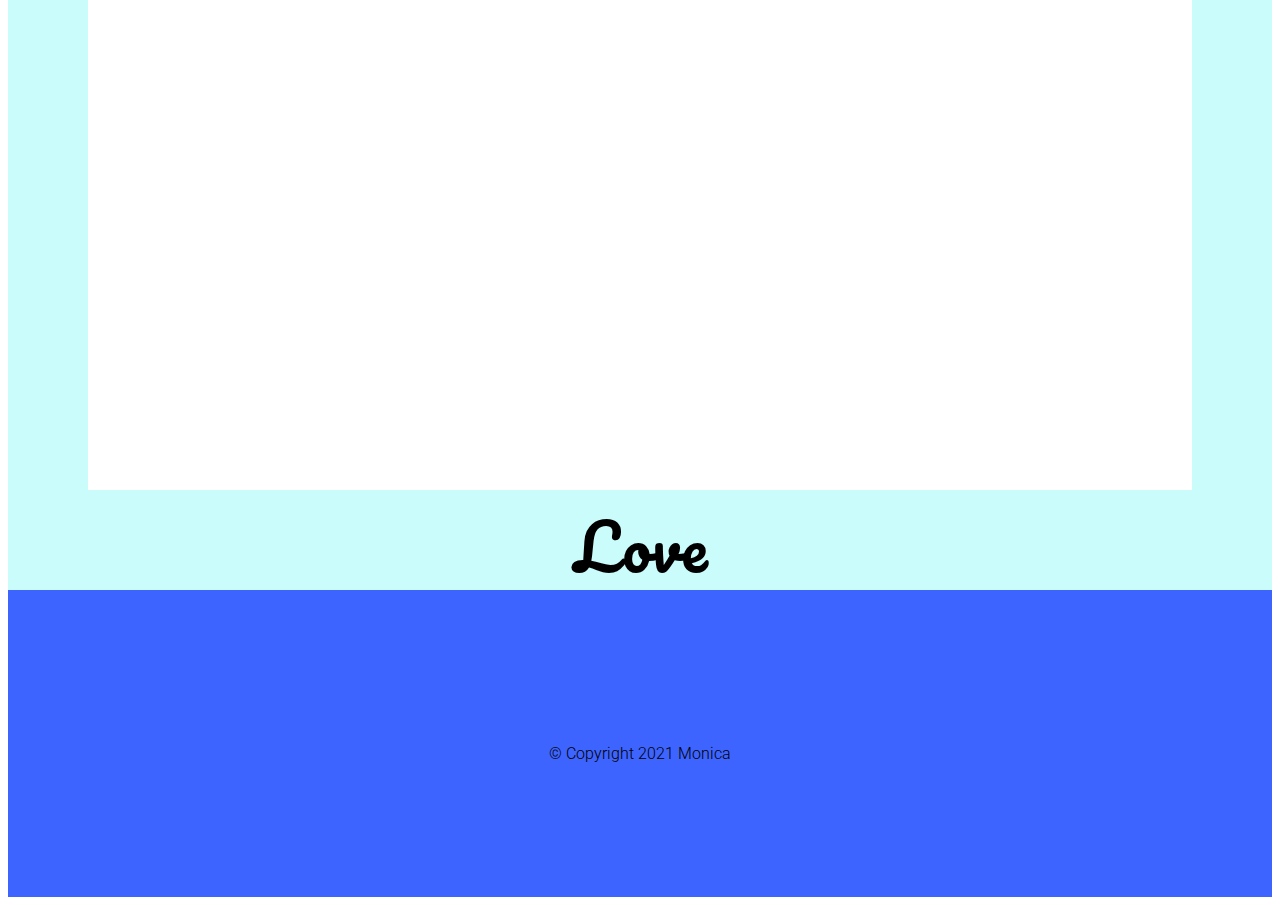
==== commit 7afbf40c: "day 6" ====
--- a/index.html
+++ b/index.html
@@ -72,12 +72,14 @@
         </div>
       </div>
 
-      <div class="parallax p-title">
-        <div class="container-fluid title-section">
-          <div class="title-text">
-            <u> M O N I C A</u>
-            <div class="title-subtext">
-              LLGirls Associate
+      <div class="p-title">
+
+        <div class="title-section">
+            <div class="title-text">
+              <u> M O N I C A</u>
+              <div class="title-subtext">
+                LLGirls Associate
+              </div>
             </div>
           </div>
         </div>
@@ -98,6 +100,7 @@
           Lorem ipsum dolor sit amet, consectetur adipiscing elit. Nam turpis ipsum, tempus eu mauris id, ultricies consectetur nisi. Sed ut bibendum nunc. Nam justo dolor, posuere ut purus sit amet, fringilla tempor risus. Maecenas lorem enim,
           lacinia a auctor a, viverra vestibulum odio. Aliquam erat volutpat.
         </p>
+
 
         <div id="slideshow" class="carousel slide" data-bs-ride="carousel">
           <div class="carousel-inner">
@@ -125,7 +128,7 @@
                 <a href="https://www.instagram.com/halphotograph_/" <p>Halphotograph <i class="fas fa-camera"></i></p></a>
               </div>
             </div>
-          </div>
+
 
           <button class="carousel-control-prev" type="button" data-bs-target="#slideshow" data-bs-slide="prev">
             <span class="carousel-control-prev-icon" aria-hidden="true"></span>
@@ -136,7 +139,7 @@
             <span class="visually-hidden">Next</span>
         </div>
     </section>
-
+        </div>
     <!-- parallax modivation section -->
 
     <div class="section-off">
--- a/stylesheet/styles.css
+++ b/stylesheet/styles.css
@@ -150,11 +150,39 @@
   text-decoration: none;
   cursor: pointer;
 }
+.p-title {
+  background-image: url("../images/monica0.jpg");
+  background-attachment: fixed;
+  background-repeat: no-repeat;
+  background-position: center;
+  background-position-y: top;
+  background-size: cover;
+}
+
+.legend{
+  position: absolute;
+
+}
 
 @media only screen and (max-width: 1000px){
-  .modal-content {
-    width: 100%;
-  }
+    .p-title {
+
+      background-image: url("../images/monicatitle.jpg");
+      background-size: 885px;
+
+    }
+
+    .title-section {
+      height: 670px;
+      border-bottom: 10px solid black;
+      display: flex;
+      justify-content: center;
+      align-items: center;
+    }
+
+    .paragraph-about-me{
+      padding-top: 20%;
+    }
 }
 
 /* parallax-section */
@@ -166,9 +194,6 @@
   background-size: cover;
 }
 
-.p-title {
-  background-image: url("../images/theogif.gif");
-}
 
 
 
